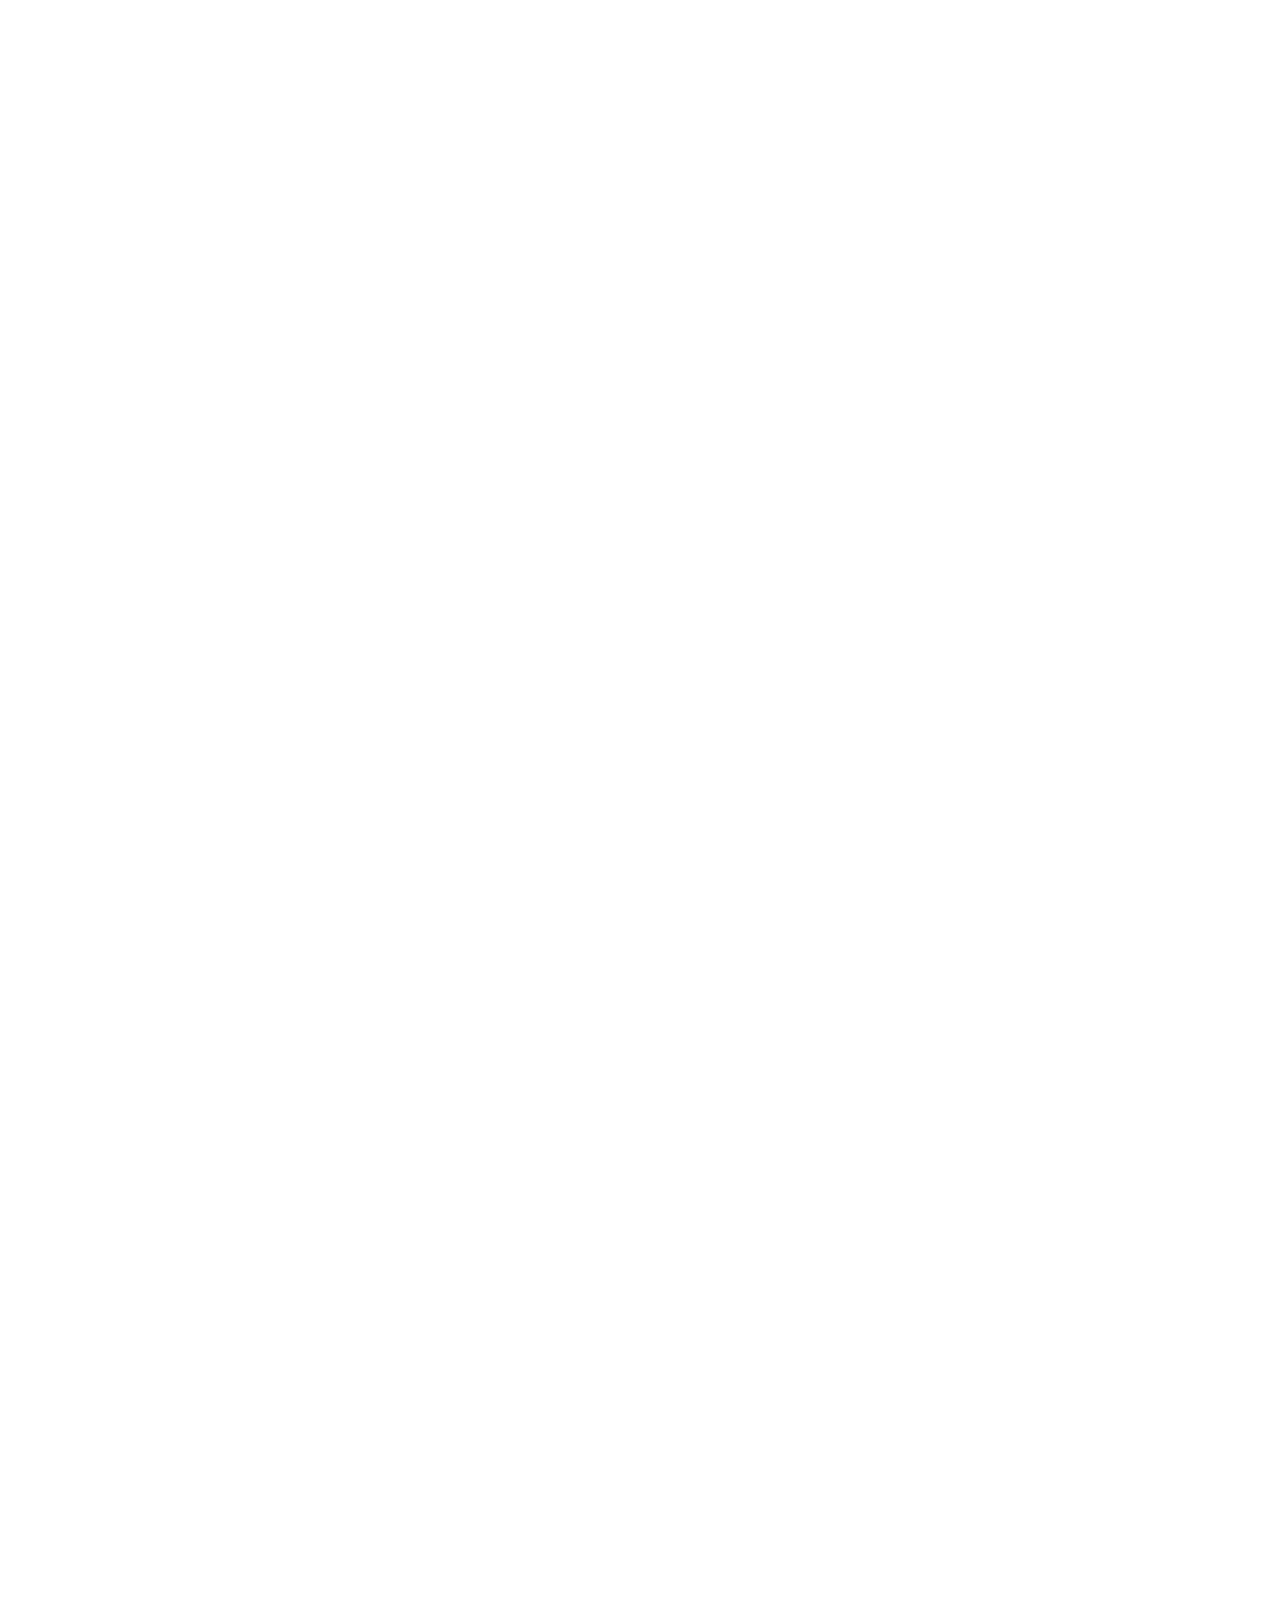
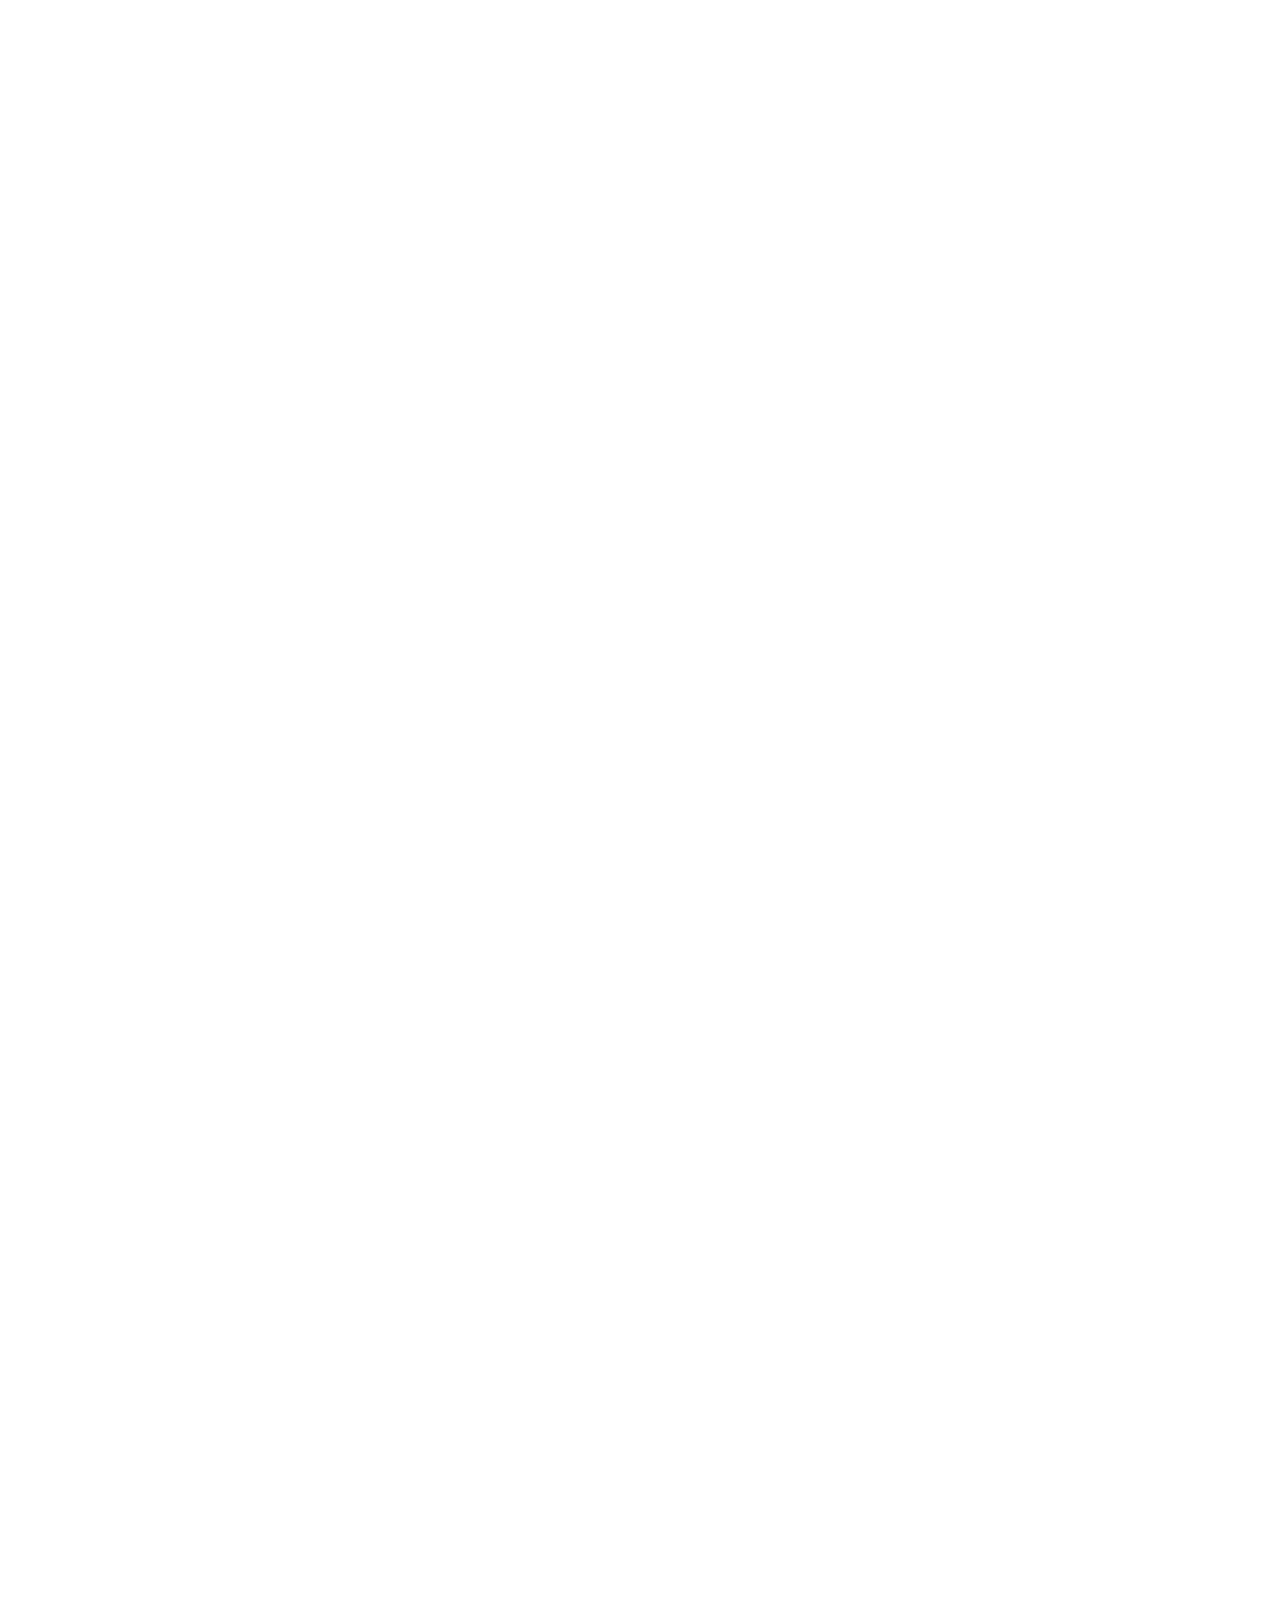
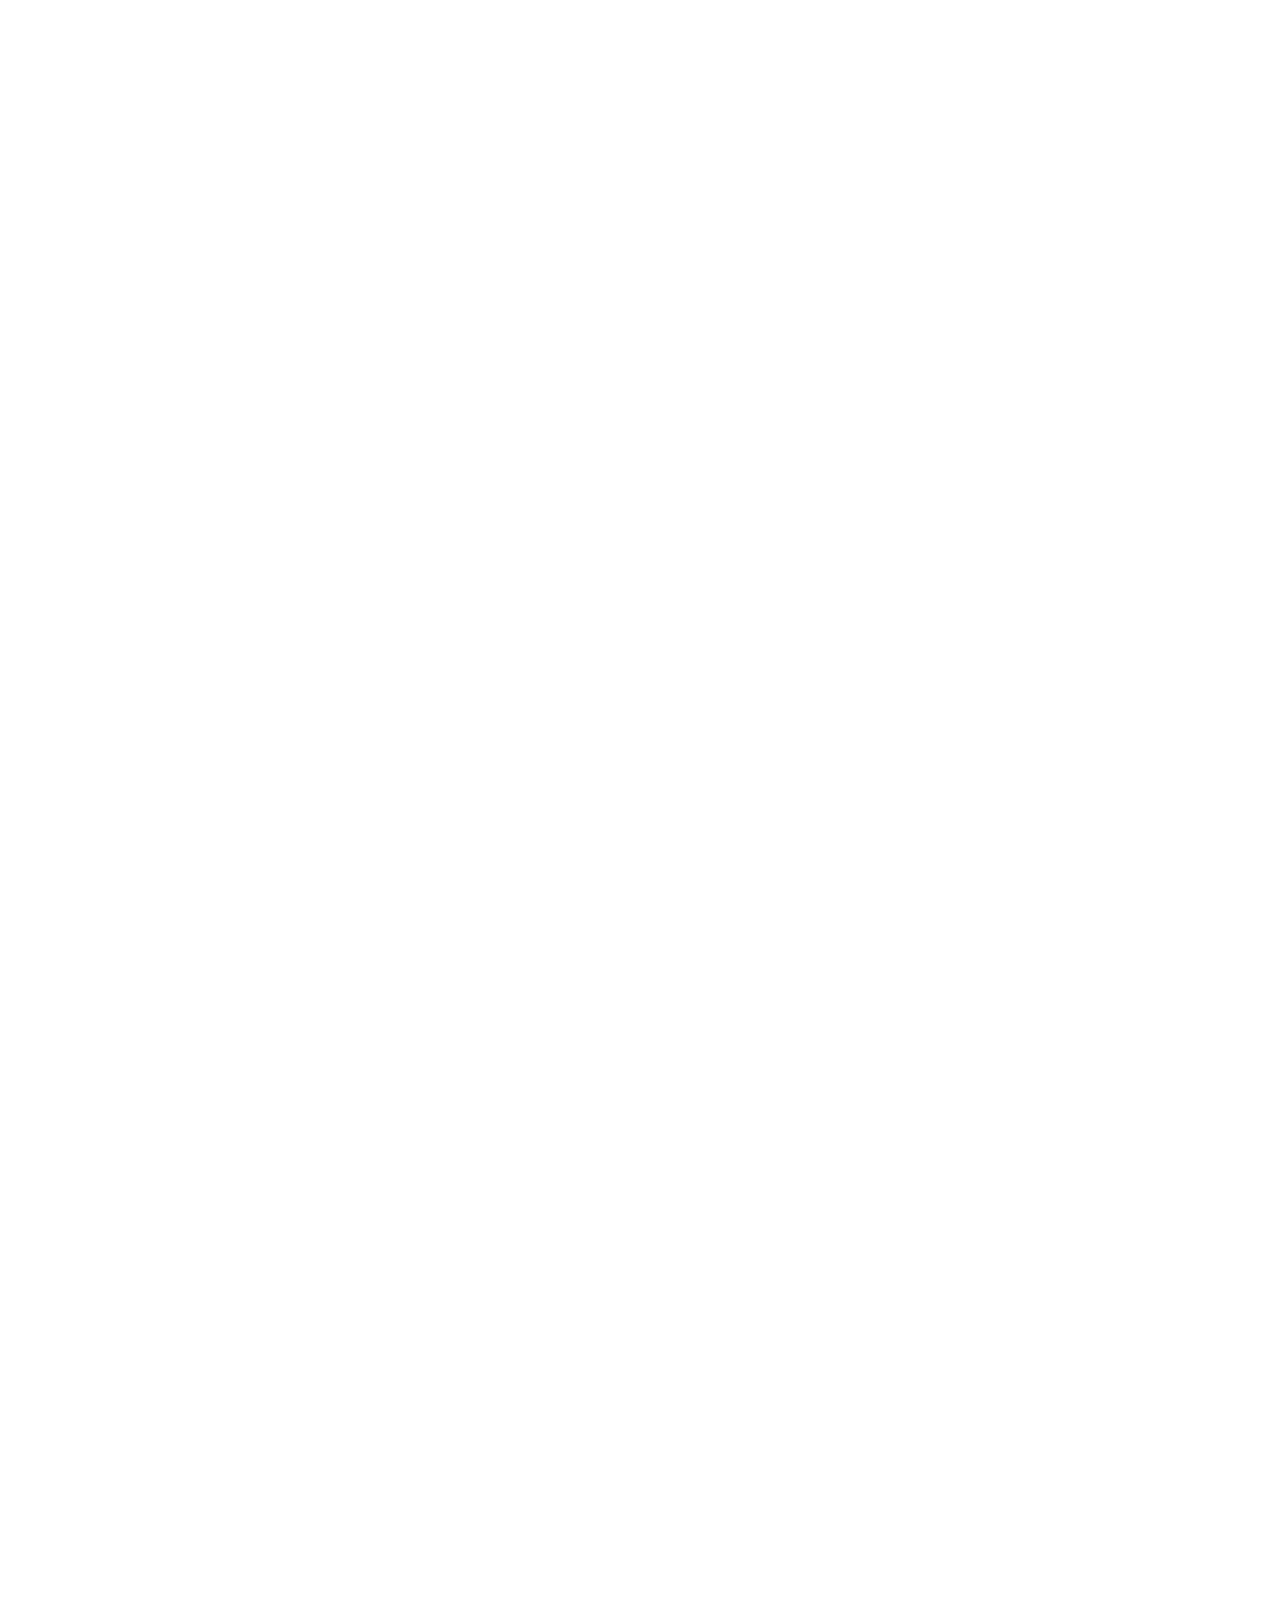
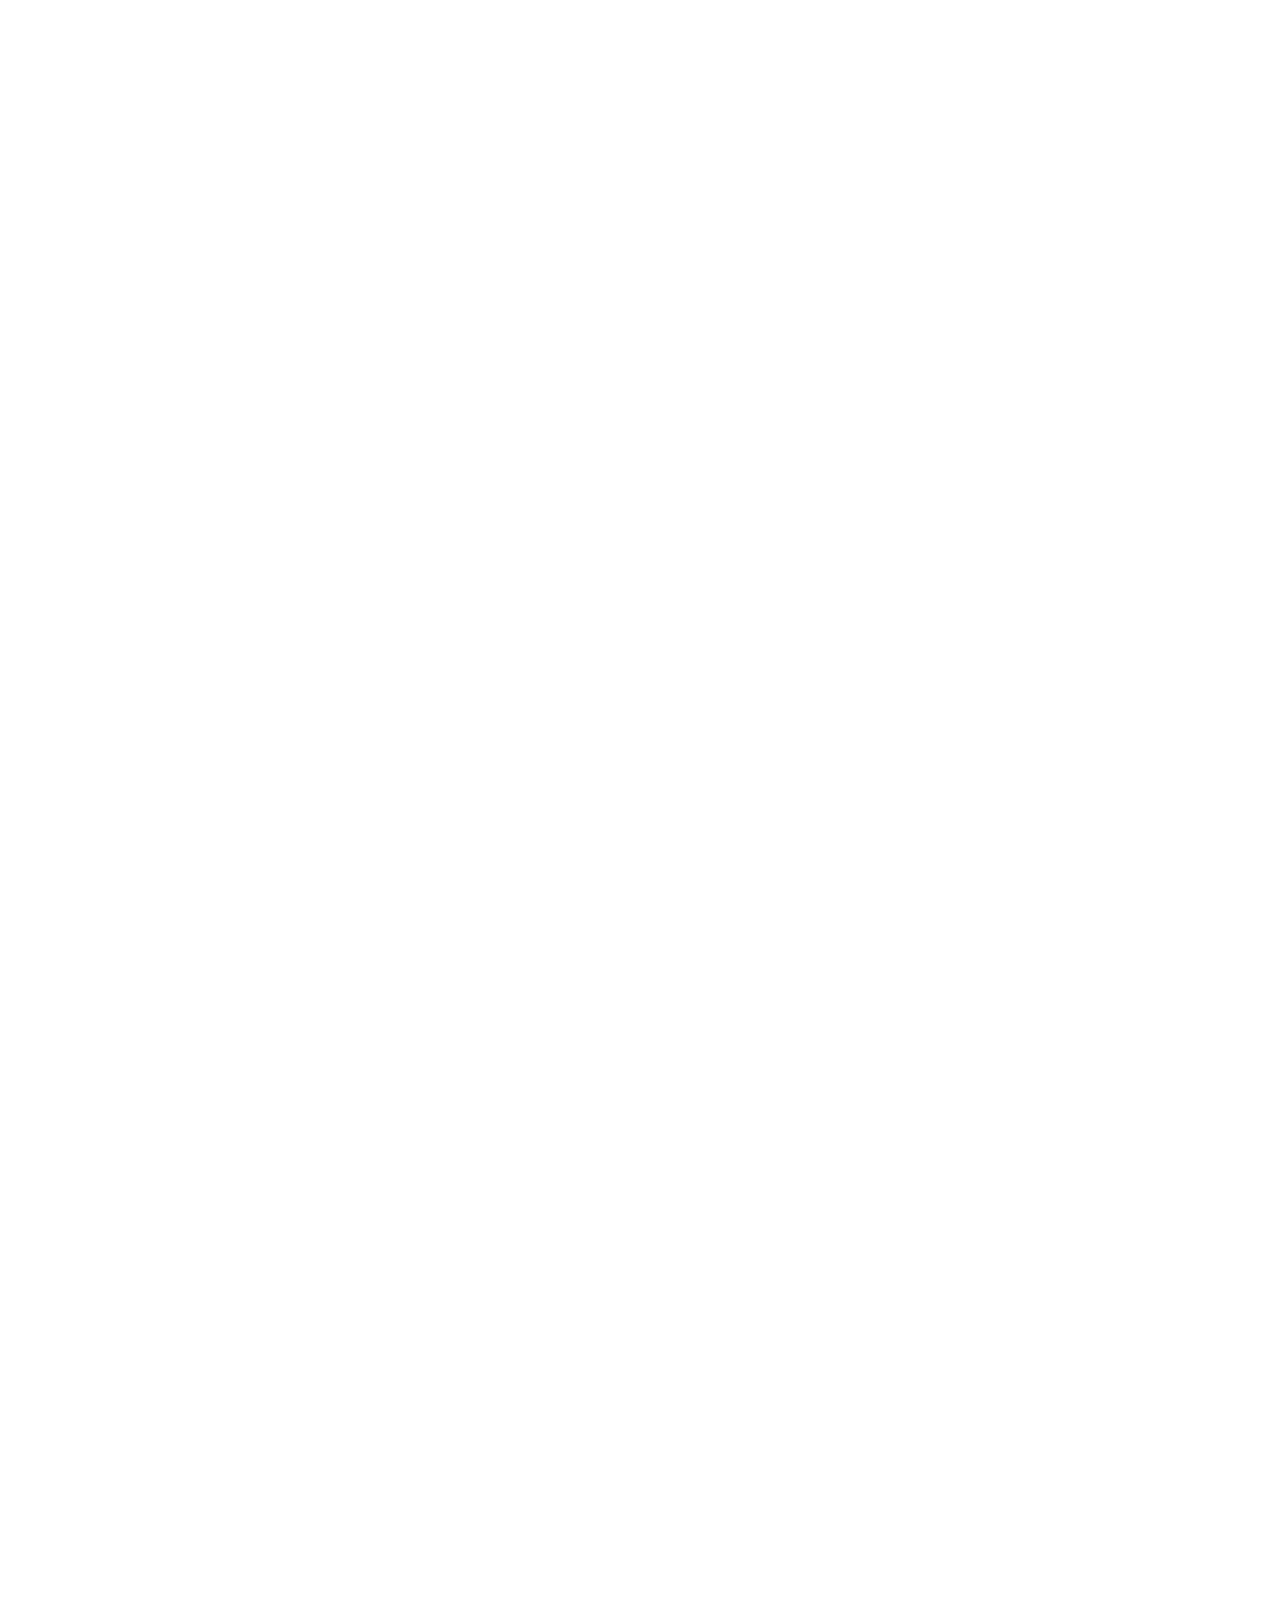
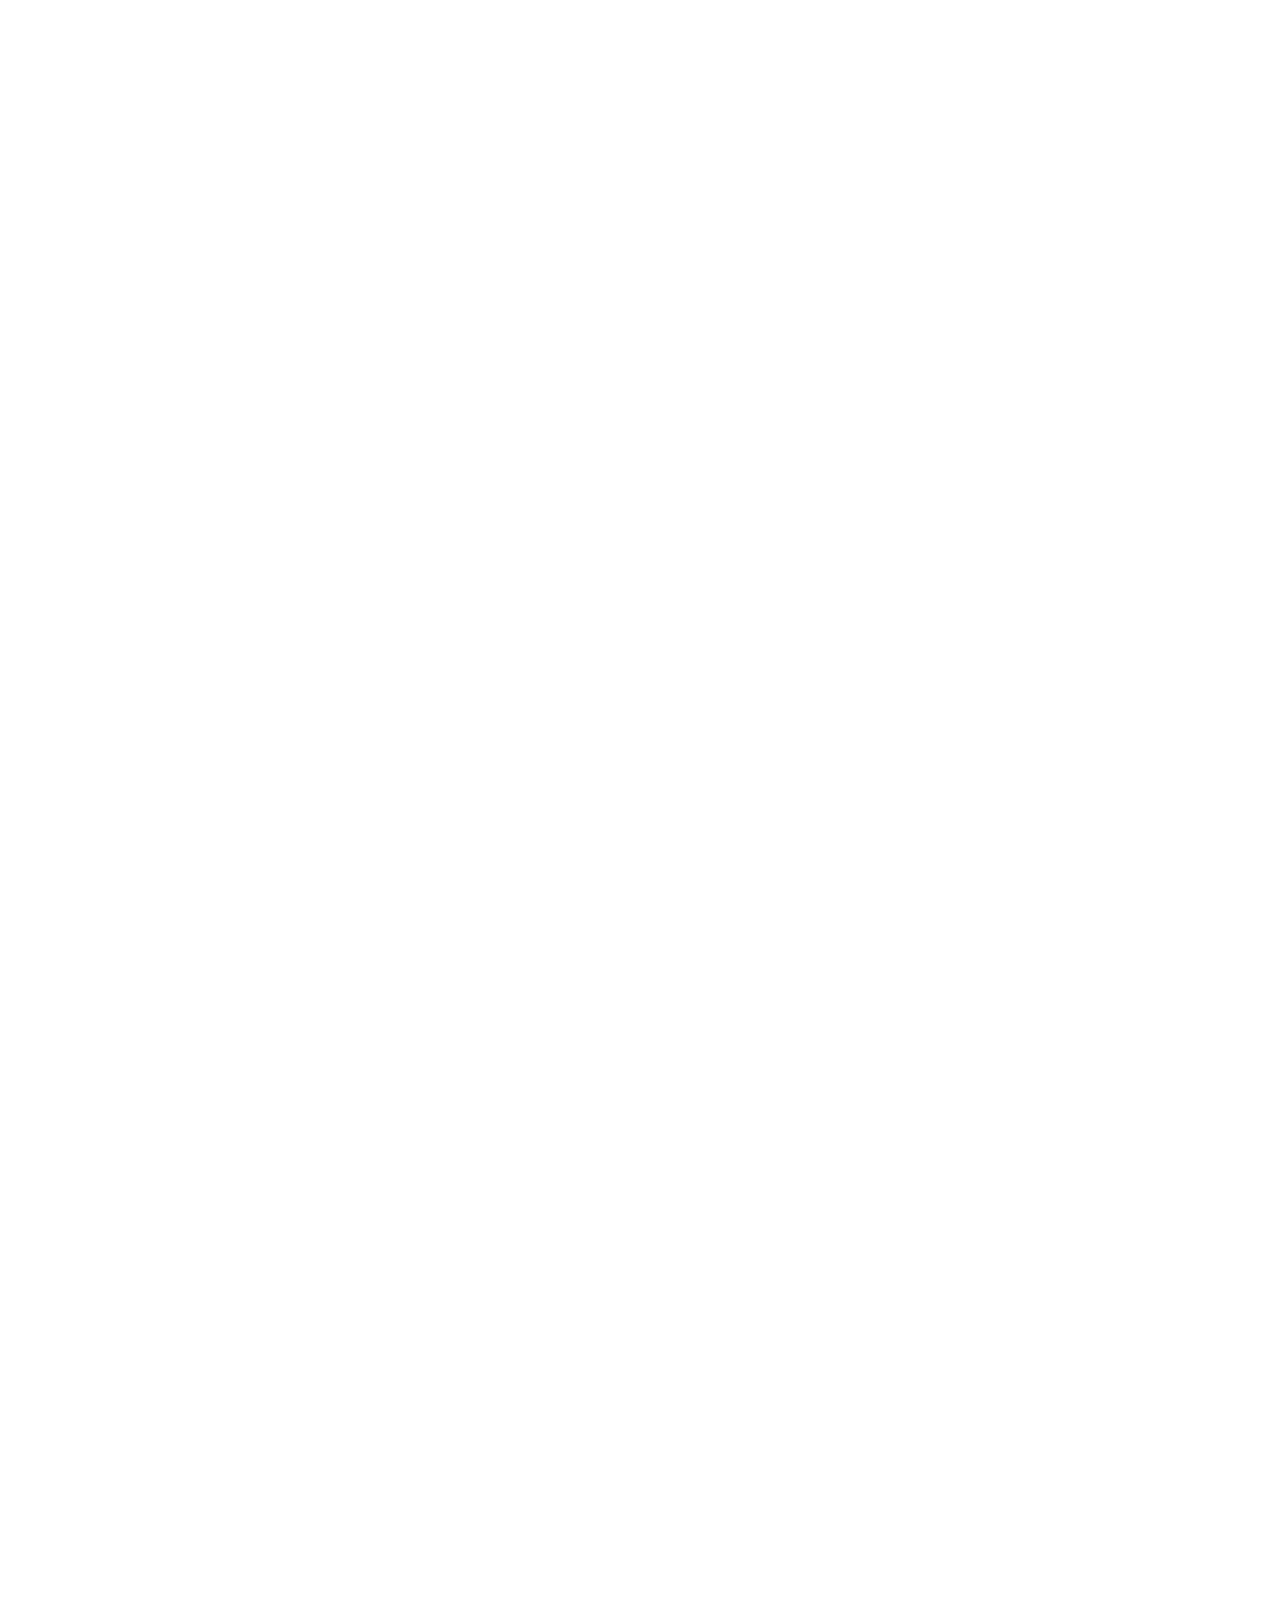
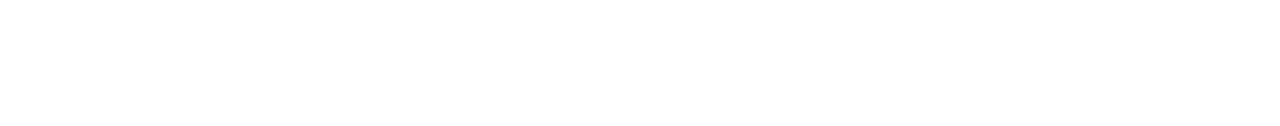
==== stonechelles.html @ ed0e6987 "fourth commit" ====
<!DOCTYPE html>
<html lang="en">
    <head>
        <meta charset="UTF-8">
        <meta http-equiv="X-UA-Compatible" content="IE=edge">
        <meta name="viewport" content="width=device-width, initial-scale=1.0">
        <link rel="stylesheet" href="style.css">
        <link href="https://cdn.jsdelivr.net/npm/bootstrap@5.3.0-alpha1/dist/css/bootstrap.min.css" rel="stylesheet" integrity="sha384-GLhlTQ8iRABdZLl6O3oVMWSktQOp6b7In1Zl3/Jr59b6EGGoI1aFkw7cmDA6j6gD" crossorigin="anonymous">
        <script src="https://cdn.jsdelivr.net/npm/bootstrap@5.3.0-alpha1/dist/js/bootstrap.bundle.min.js" integrity="sha384-w76AqPfDkMBDXo30jS1Sgez6pr3x5MlQ1ZAGC+nuZB+EYdgRZgiwxhTBTkF7CXvN" crossorigin="anonymous"></script>
        <title>Meet Stonechelles</title>
        <link rel="shortcut icon" href="photos/shortcut-icon.png" type="image/x-icon">
    </head>
    <body class="bg-dark bg-gradient">
        <div class="container-c-2 text-center mr-20 fade-anim">
            <h1 class="text-header text-light fade-anim">About Stonechelles</h1>
            <br>
            <a href="index.html" class="button text-info hidden fade-anim">Click to go back</a>
            <h1 class="mt-25 text-light fade-anim">Stonechelles is a small rock that was found on Mah&eacute; Island of the Seychelles. Over the years he has been very sunburnt and gives off a red color. Here he is at his favorite beach in the Seychelles:</h1>
            <img src="photos/seychelles.png" alt="Stonechelles at his favorite beach" class="mx-auto fade-anim">
        </div>
        <br>
        <div class="container-c-2 text-center mr-20 fade-anim">
            <h1 class="mt-25 text-light fade-anim">Stonechelles has been to the moon. He is very adventurous and will never miss a chance to travel. This picture was taken by his friend in Japan: <h4 class="text-warning">Warning: Independent fact checkers say this claim may be false.</h4></h1>
            <img src="photos/japam.png" alt="Stonechelles on the moon" class="mx-auto fade-anim">
        </div>
        <div class="container-c-2 text-center mr-20 fade-anim">
            <h1 class="mt-25 text-light fade-anim">Stonechelles has been to many different famous buildings. His current favorite is the Coliseum in Rome, Italy.</h1>
            <img src="photos/colosseum.png" alt="Stonechelles at the Coliseum in Rome, Italy" class="mx-auto fade-anim" style="width: 800px; height: 600px;">
        </div>
        <div class="container-c-2 text-center mr-20 fade-anim">
            <h1 class="mt-25 text-light fade-anim"></h1>
            <img src="" alt="" class="mx-auto fade-anim">
        </div>
        <div class="container-c-2 text-center mr-20 fade-anim">
            <h1 class="mt-25 text-light fade-anim"></h1>
            <img src="" alt="" class="mx-auto fade-anim">
        </div>
        <div class="container-c-2 text-center mr-20 fade-anim">
            <h1 class="mt-25 text-light fade-anim"></h1>
            <img src="" alt="" class="mx-auto fade-anim">
        </div>
        <div class="container-c-2 text-center mr-20 fade-anim">
            <h1 class="mt-25 text-light fade-anim"></h1>
            <img src="" alt="" class="mx-auto fade-anim">
        </div>
        <div class="container-c-2 text-center mr-20 fade-anim">
            <h1 class="mt-25 text-light fade-anim"></h1>
            <img src="" alt="" class="mx-auto fade-anim">
        </div>
        <div class="container-c-2 text-center mr-20 fade-anim">
            <h1 class="mt-25 text-light fade-anim">Since 2022, Stonechelles has been living in a school, learning more about human culture. Here is a picture taken of him in the background of a picture that wasn't meant to be taken of him:</h1>
            <img src="photos/chris.png" alt="Stonechelles photobombing a picture of Chris" class="mx-auto fade-anim">
        </div>
    </body>
</html>
---- style.css ----
* {
    max-width: 1920px;
}

body {
    height: 981px;
    background-attachment: fixed;
}

.container-c {
    width: 1080px;
    margin-left: 420px;
    margin-right: 420px;
}

.container-c-2 {
    width: 1240px;
    margin-left: 360px;
    margin-right: 320px;
}

.text-header {
    margin-top: 100px;
    text-align: center;
    font-size: 50px;
}

.fade-anim {
    opacity: 0;
    margin-top: 300px;
    animation-name: fade-in-move-up;
    animation-duration: 1.5s;
    animation-iteration-count: 1;
    animation-timing-function: ease-in-out;
    animation-fill-mode: forwards;
}

@keyframes fade-in-move-up {
    0% {
        opacity: 0;
        margin-top: 300px;
    } 100% {
        opacity: 100%;
        margin-top: 50px;
    }
}

.rolling-stone {
    width: 1080px;
}

.mt-25 {
    margin-top: 250px;
}

.button {
    padding: 10px;
    border-radius: 10px;
    border: 2px solid #0DCAF0;
    background-color: #076578;
}

.hidden {
    text-decoration: none;
}

.ml-20 {
    margin-left: 200px;
}
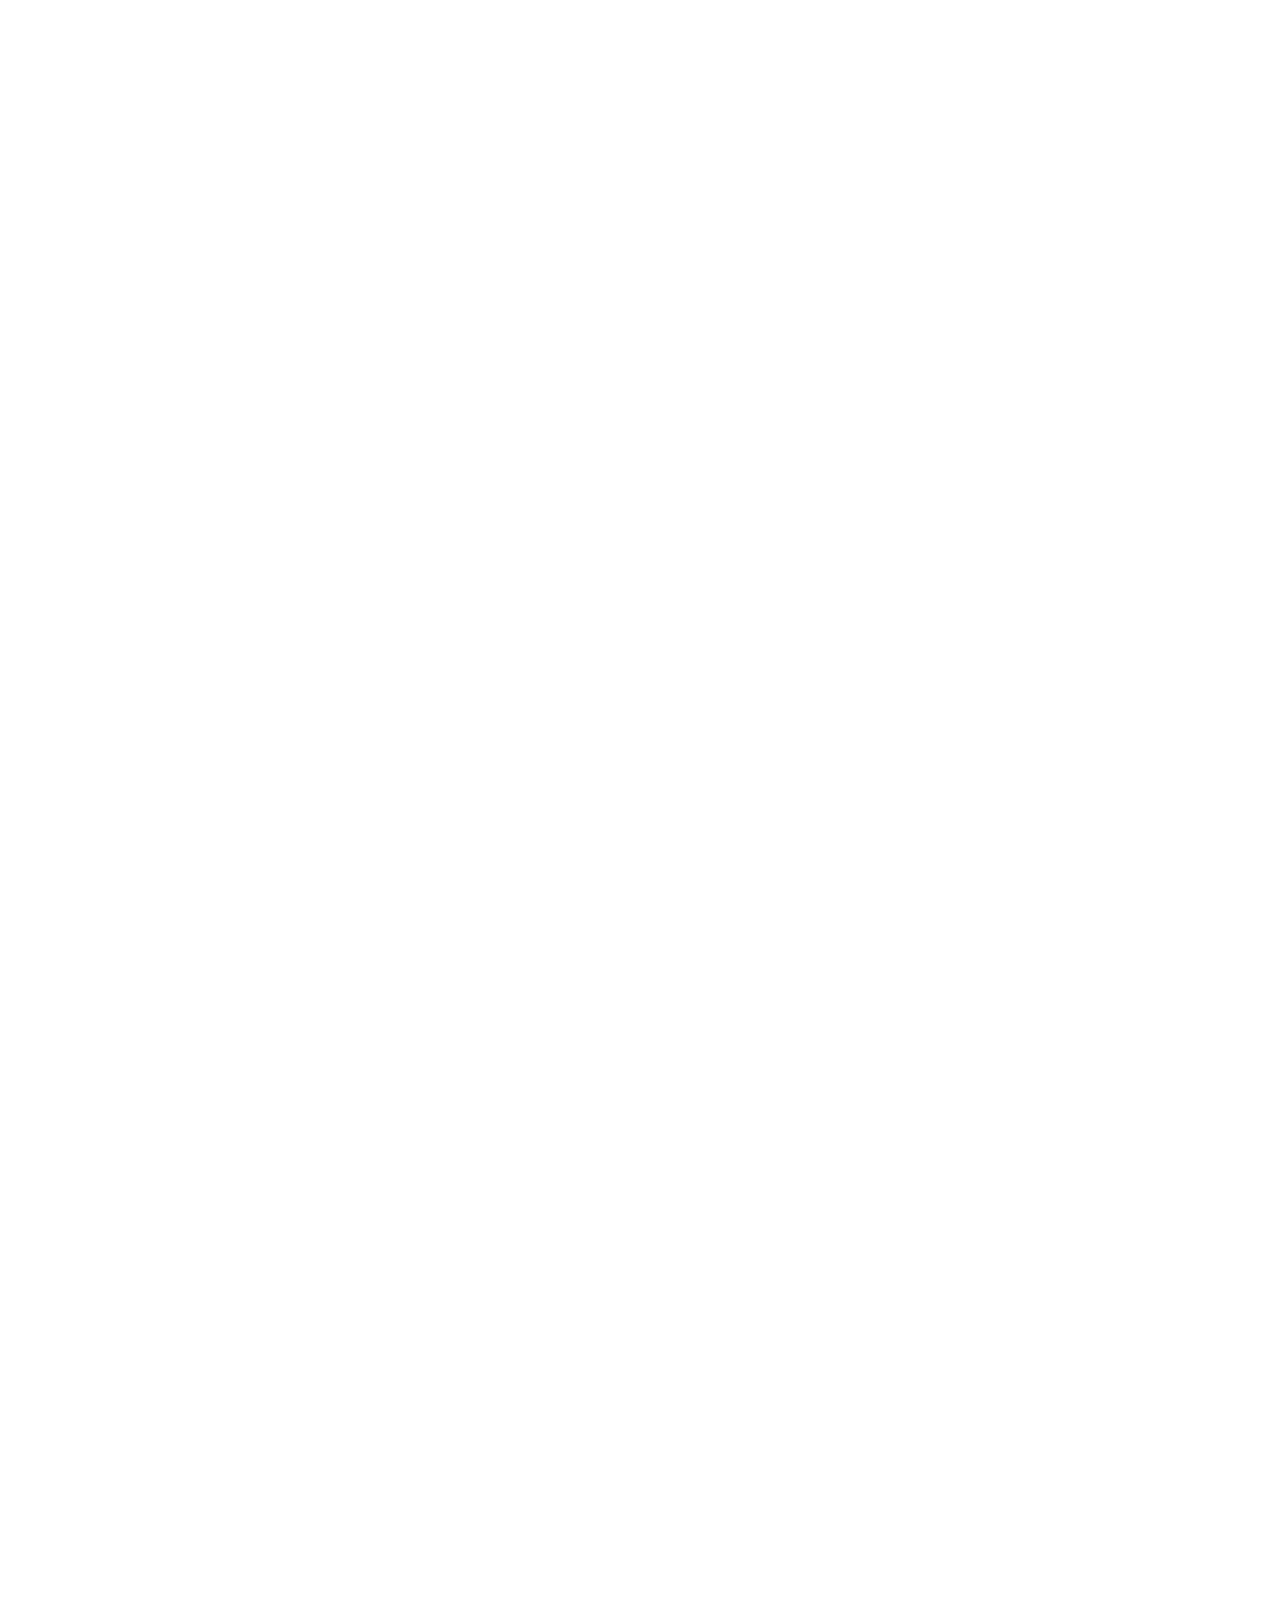
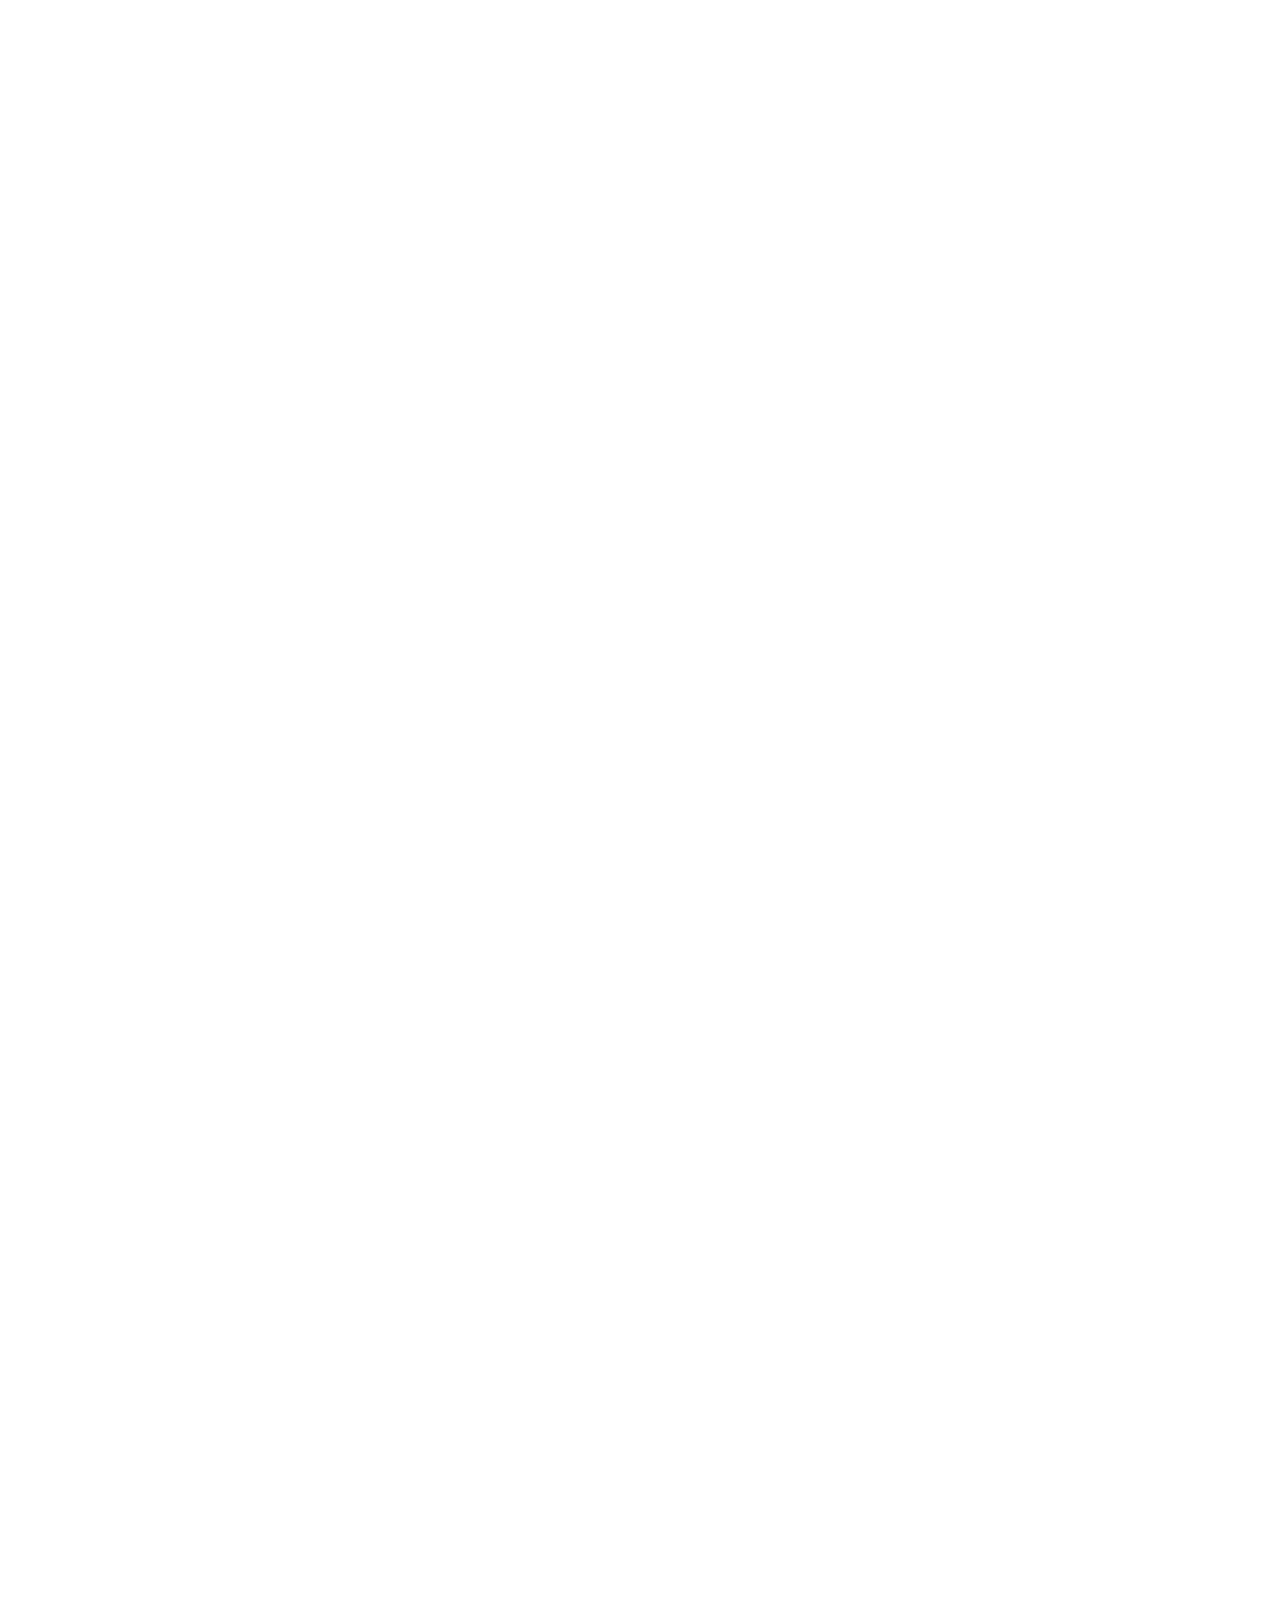
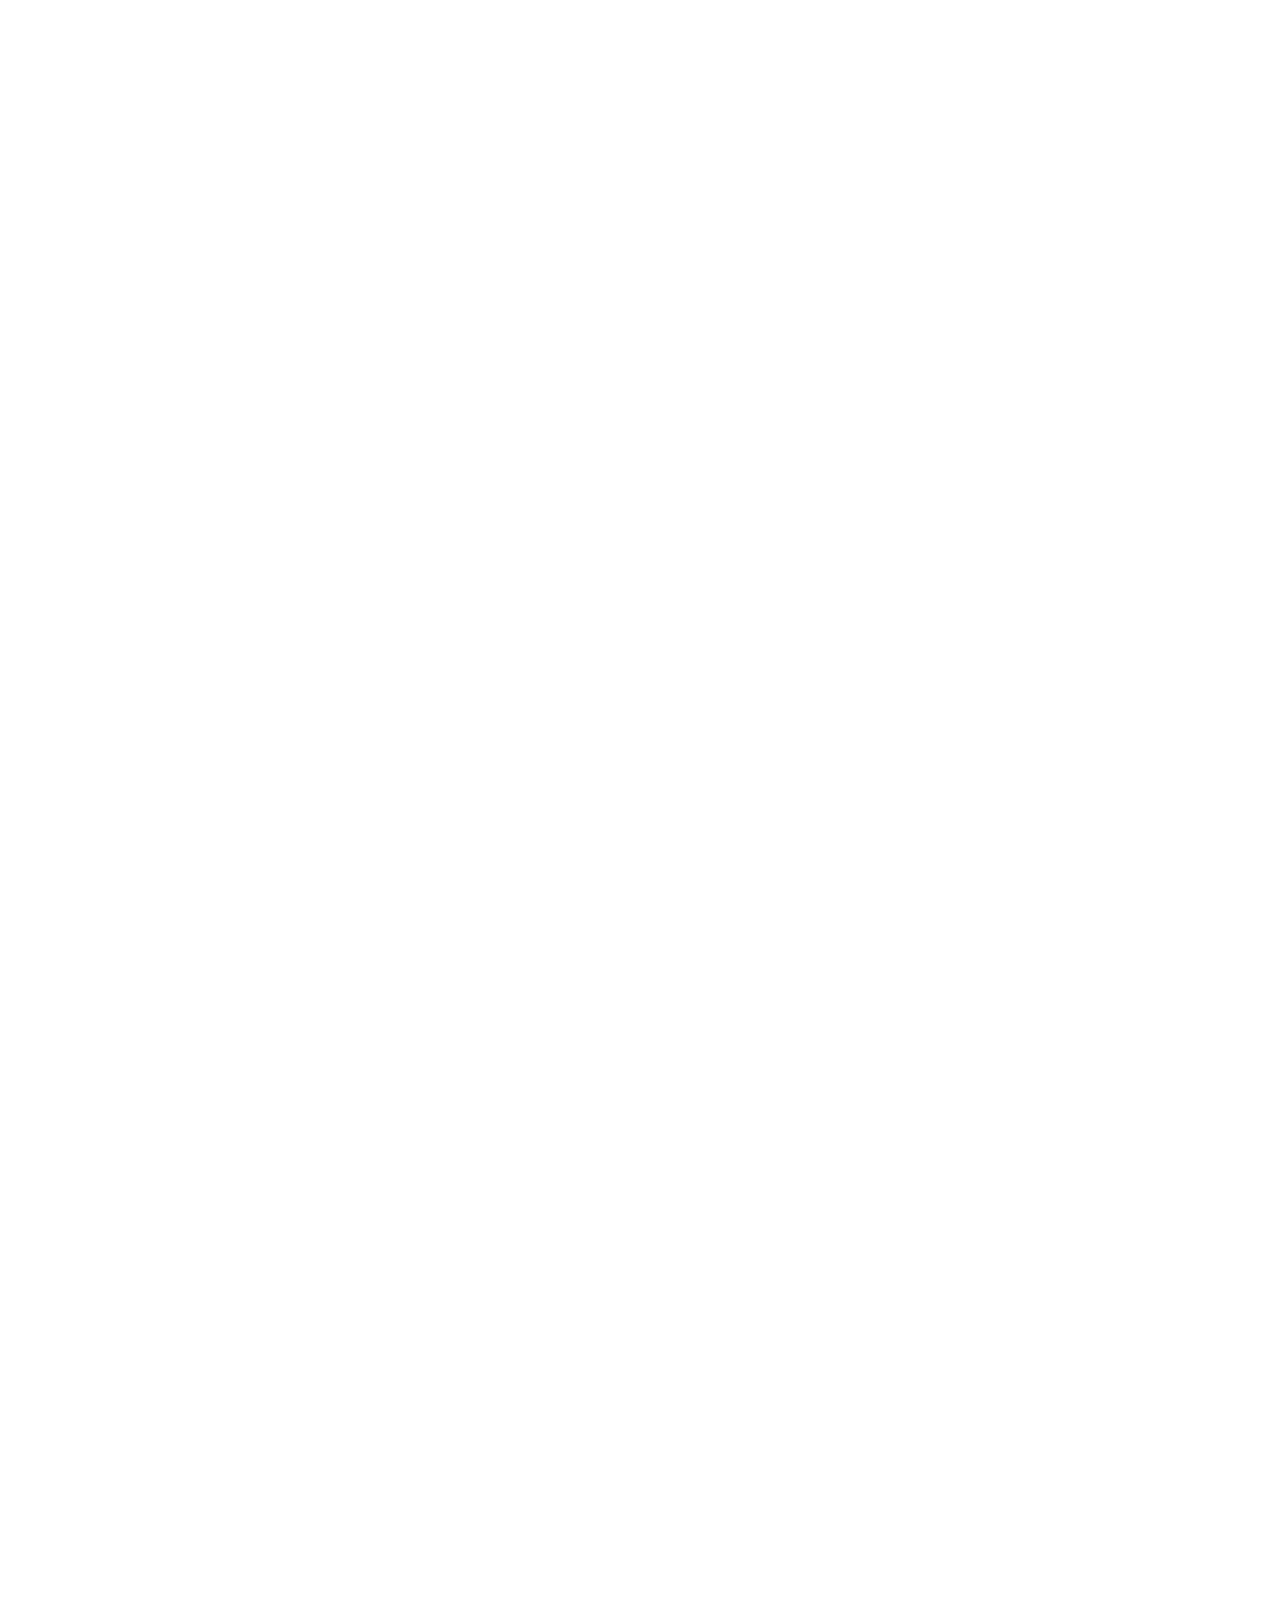
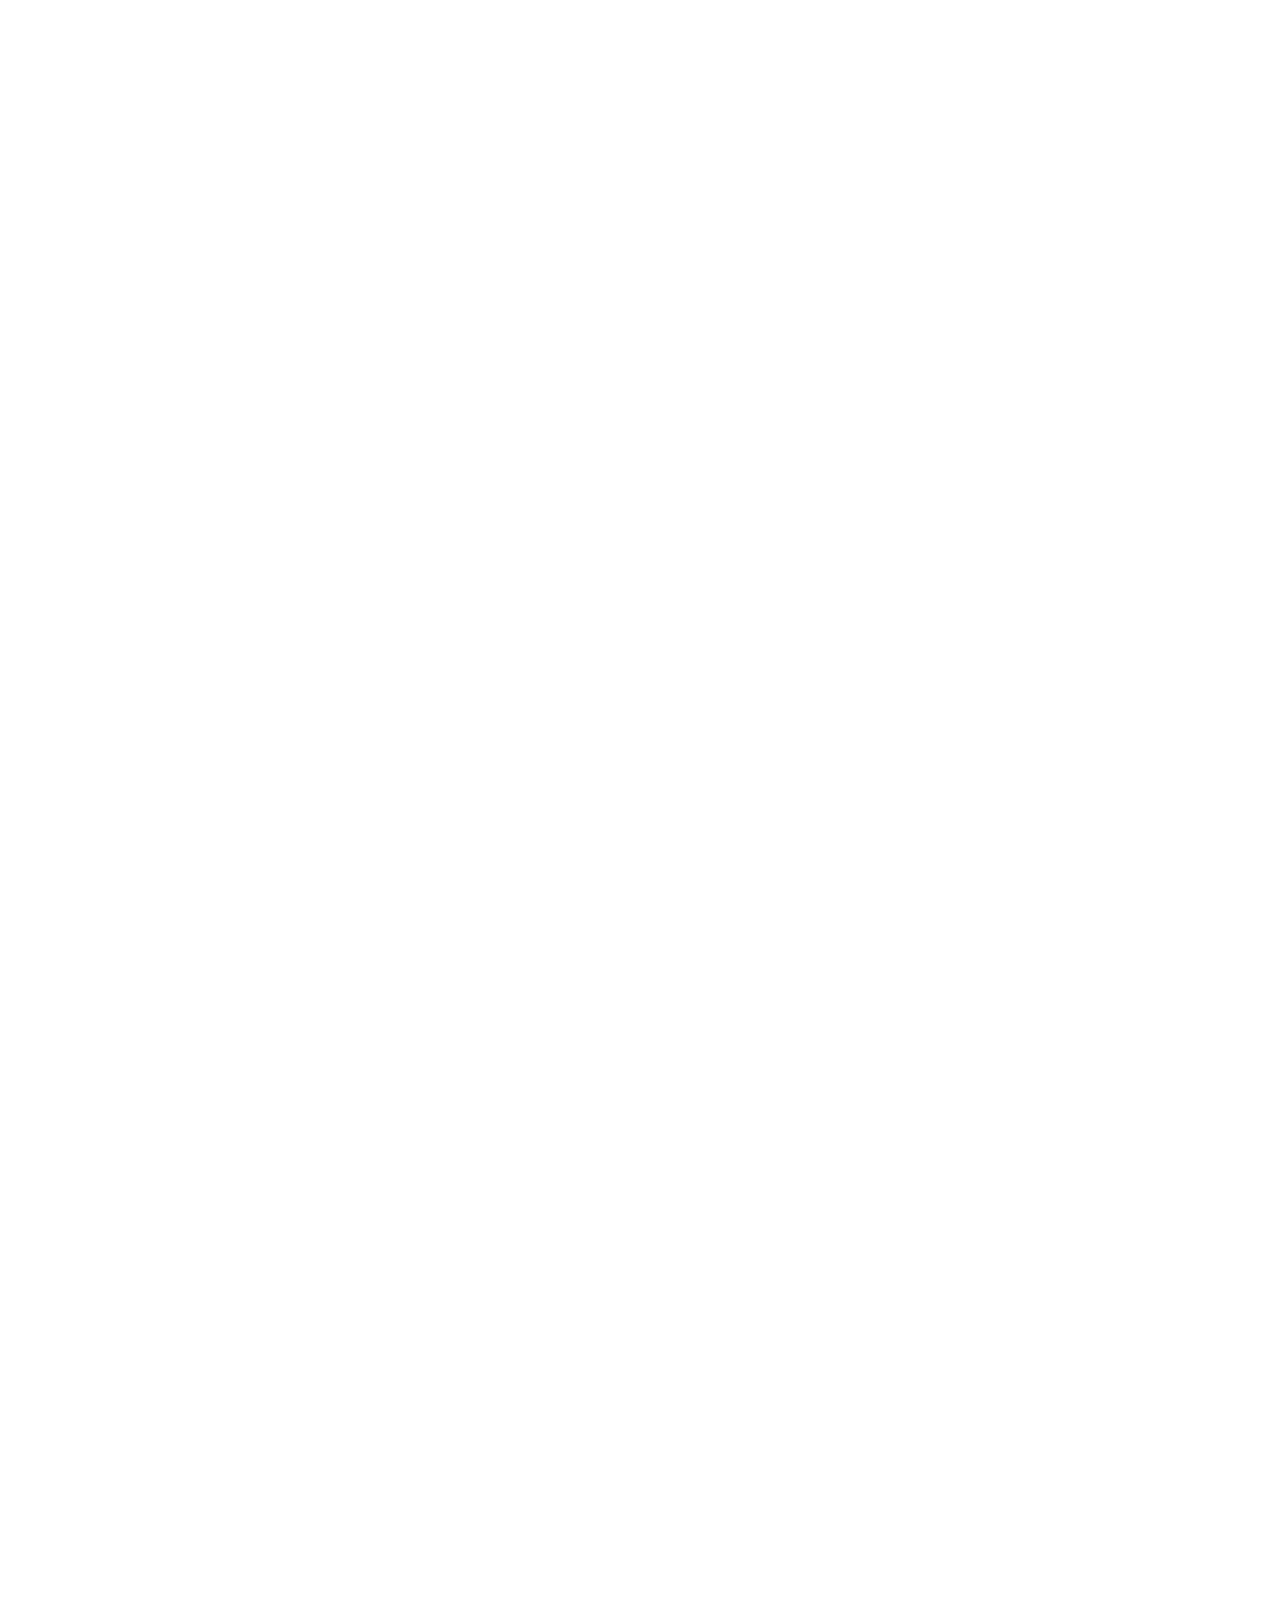
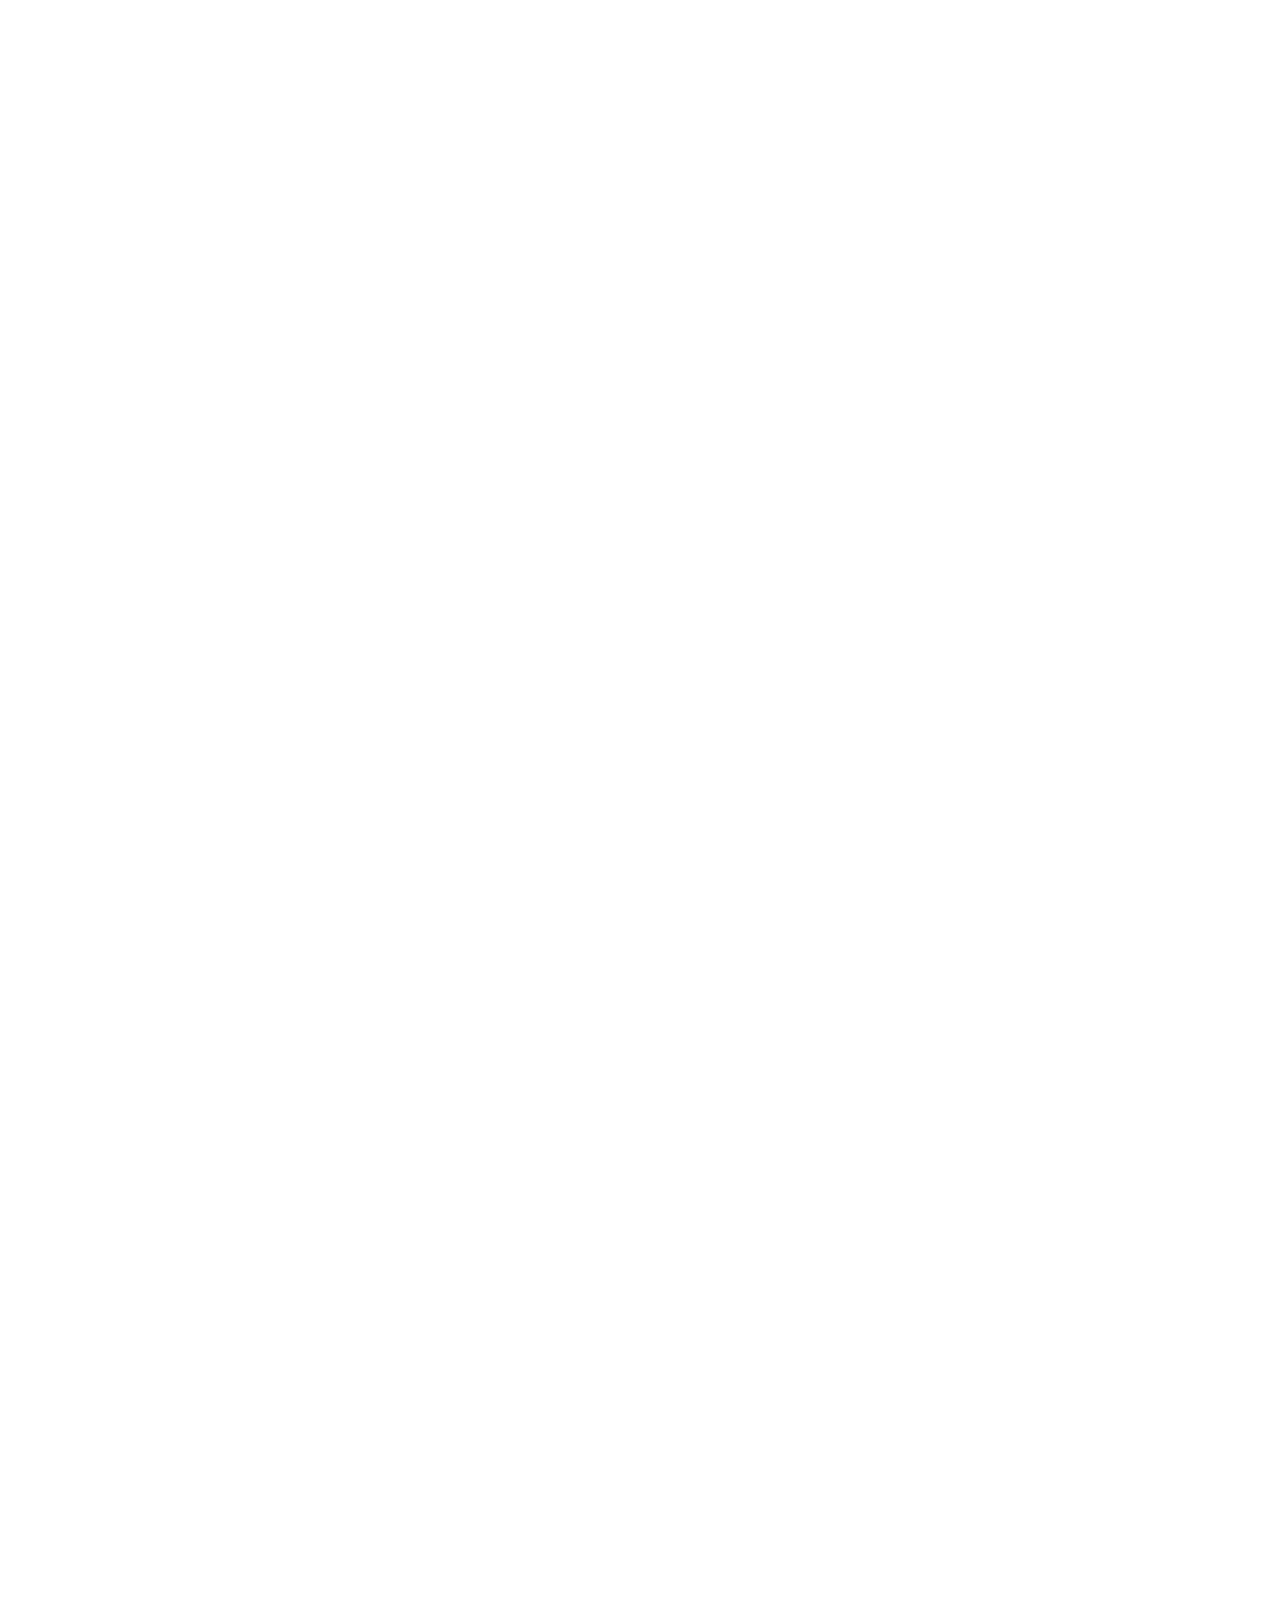
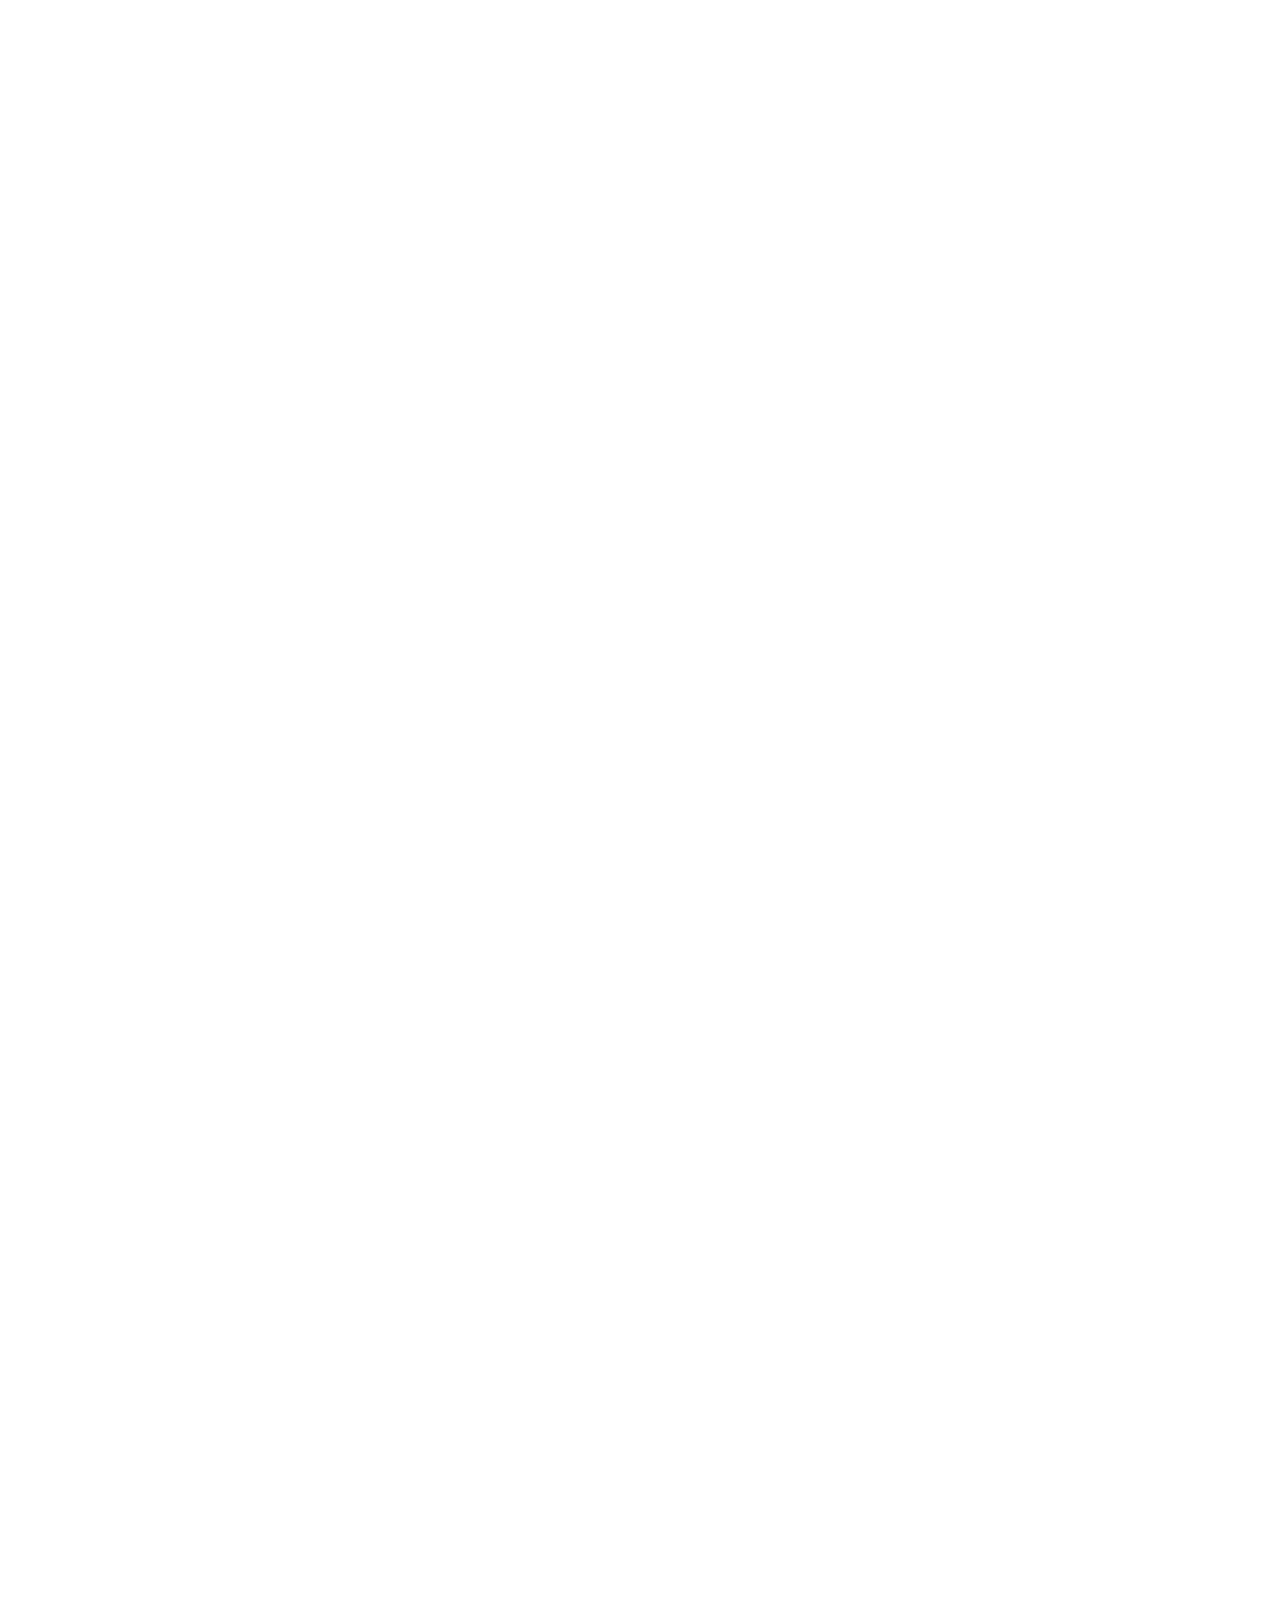
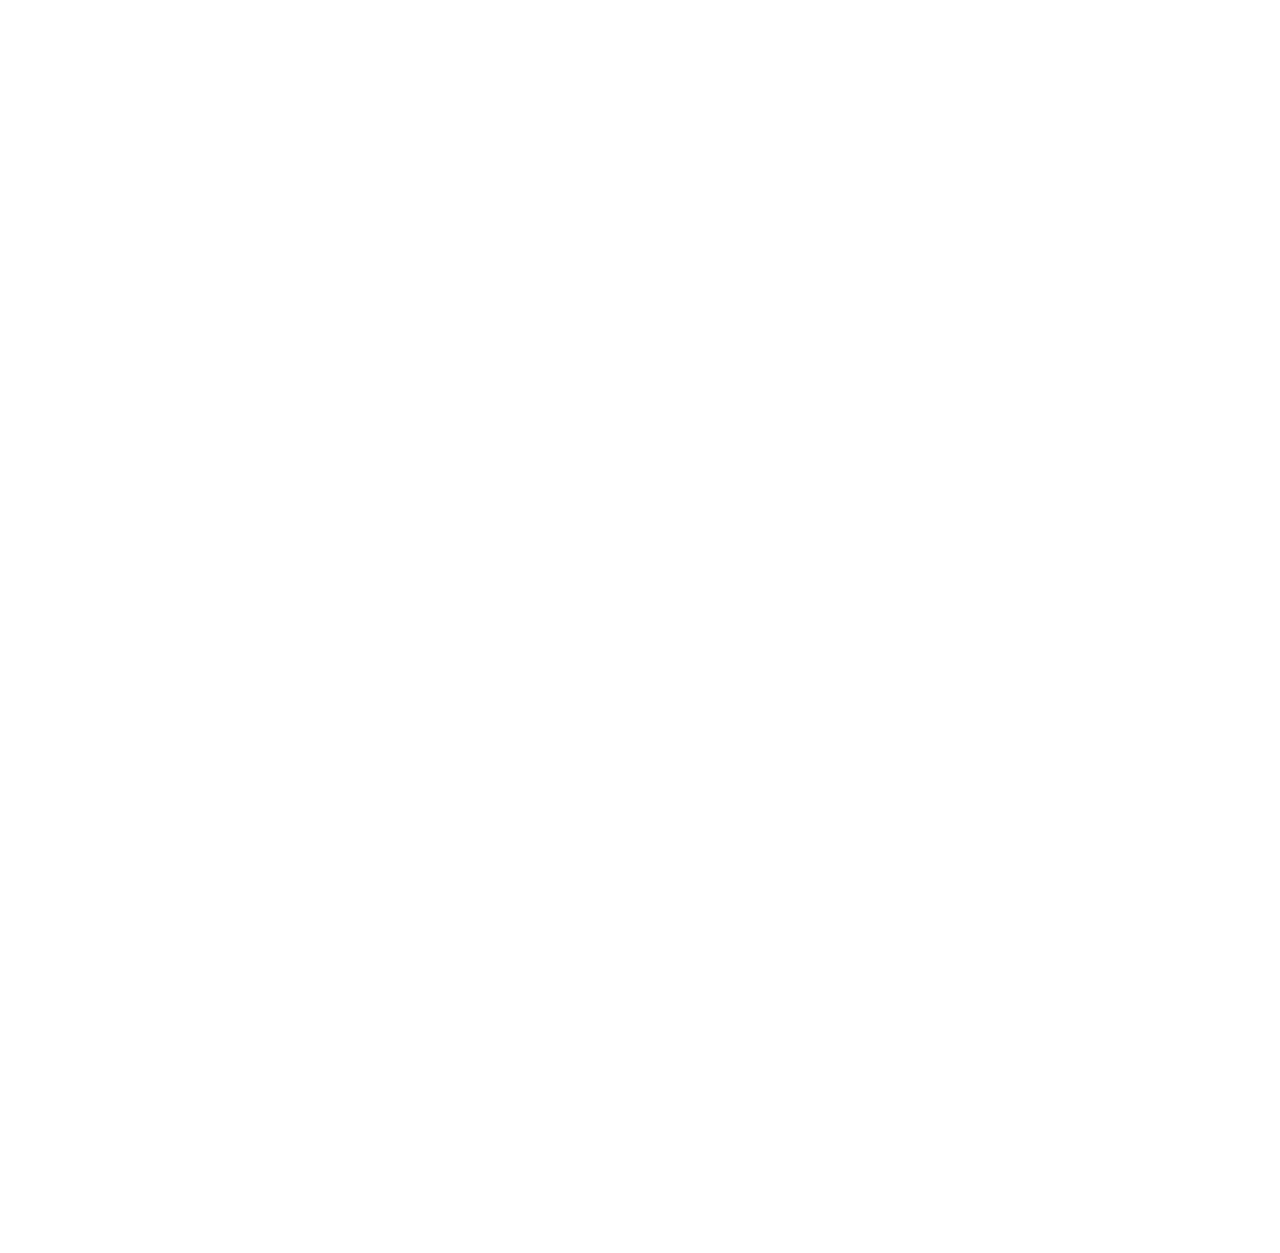
==== commit 0ecc16ef: "fifth commit" ====
--- a/stonechelles.html
+++ b/stonechelles.html
@@ -10,13 +10,13 @@
         <title>Meet Stonechelles</title>
         <link rel="shortcut icon" href="photos/shortcut-icon.png" type="image/x-icon">
     </head>
-    <body class="bg-dark bg-gradient">
+    <body class="bg-dark bg-gradient responsive text-center">
         <div class="container-c-2 text-center mr-20 fade-anim">
             <h1 class="text-header text-light fade-anim">About Stonechelles</h1>
             <br>
             <a href="index.html" class="button text-info hidden fade-anim">Click to go back</a>
             <h1 class="mt-25 text-light fade-anim">Stonechelles is a small rock that was found on Mah&eacute; Island of the Seychelles. Over the years he has been very sunburnt and gives off a red color. Here he is at his favorite beach in the Seychelles:</h1>
-            <img src="photos/seychelles.png" alt="Stonechelles at his favorite beach" class="mx-auto fade-anim">
+            <img src="photos/seychelles.png" alt="Stonechelles at Victoria, Mah&eacute; Island, Seychelles" class="mx-auto fade-anim">
         </div>
         <br>
         <div class="container-c-2 text-center mr-20 fade-anim">
@@ -24,32 +24,32 @@
             <img src="photos/japam.png" alt="Stonechelles on the moon" class="mx-auto fade-anim">
         </div>
         <div class="container-c-2 text-center mr-20 fade-anim">
-            <h1 class="mt-25 text-light fade-anim">Stonechelles has been to many different famous buildings. His current favorite is the Coliseum in Rome, Italy.</h1>
-            <img src="photos/colosseum.png" alt="Stonechelles at the Coliseum in Rome, Italy" class="mx-auto fade-anim" style="width: 800px; height: 600px;">
+            <h1 class="mt-25 text-light fade-anim">Stonechelles has been to many different famous buildings. His current favorite is the Coliseum in Rome, Italy. There is a small hole in the wall of the Coliseum that Stonechelles can fit perfectly in.</h1>
+            <img src="photos/colosseum.png" alt="Stonechelles at the Coliseum in Rome, Italy" class="mx-auto fade-anim" style="width: 878px">
         </div>
         <div class="container-c-2 text-center mr-20 fade-anim">
-            <h1 class="mt-25 text-light fade-anim"></h1>
-            <img src="" alt="" class="mx-auto fade-anim">
+            <h1 class="mt-25 text-light fade-anim">Stonechelles has also been to Peru, where he visited Machu Picchu. It took a long time for him to make it up the mountain to reach it, but the view was worth it. Here he is (in the far back left) in one of the houses in Machu Picchu:</h1>
+            <img src="photos/machu picchu.png" alt="Stonechelles at Machu Picchu in the Cusco Region, Peru"  class="mx-auto fade-anim" style="width: 878px">
         </div>
         <div class="container-c-2 text-center mr-20 fade-anim">
-            <h1 class="mt-25 text-light fade-anim"></h1>
-            <img src="" alt="" class="mx-auto fade-anim">
+            <h1 class="mt-25 text-light fade-anim">When he's not traveling, Stonechelles can often be found at the gym (maintaining his rock-hard abs) or on a call with his friends playing video games. His favorite games are Team Fortress 2 and Minecraft.</h1>
+            <img src="photos/2fort sink.png" alt="Stonechelles atop the sink in 2Fort from Team Fortress 2" class="mx-auto fade-anim" style="width: 878px">
         </div>
         <div class="container-c-2 text-center mr-20 fade-anim">
-            <h1 class="mt-25 text-light fade-anim"></h1>
-            <img src="" alt="" class="mx-auto fade-anim">
+            <h1 class="mt-25 text-light fade-anim">Here Stonechelles is doing his taxes. He doesn't know we took this picture of him. What else can we say about it? Just keep scrolling.</h1>
+            <img src="photos/tax evasion.png" alt="Stonechelles doing his taxes" class="mx-auto fade-anim" style="width: 878px">
         </div>
         <div class="container-c-2 text-center mr-20 fade-anim">
-            <h1 class="mt-25 text-light fade-anim"></h1>
-            <img src="" alt="" class="mx-auto fade-anim">
+            <h1 class="mt-25 text-light fade-anim">Stonechelles's favorite season is winter. He enjoys the festivity of people during this season. Here he is in front if the Rockefeller Christmas tree in New York City:</h1>
+            <img src="photos/tree.png" alt="Stonechelles at Rockefeller Center in New York City, New York, United States of America" class="mx-auto fade-anim" style="width: 878px">
         </div>
         <div class="container-c-2 text-center mr-20 fade-anim">
-            <h1 class="mt-25 text-light fade-anim"></h1>
+            <h1 class="mt-25 text-light fade-anim">Stonechelles also owns a small restaurant in Massachusetts called Sagra. </h1>
             <img src="" alt="" class="mx-auto fade-anim">
         </div>
         <div class="container-c-2 text-center mr-20 fade-anim">
             <h1 class="mt-25 text-light fade-anim">Since 2022, Stonechelles has been living in a school, learning more about human culture. Here is a picture taken of him in the background of a picture that wasn't meant to be taken of him:</h1>
-            <img src="photos/chris.png" alt="Stonechelles photobombing a picture of Chris" class="mx-auto fade-anim">
+            <img src="photos/chris.png" alt="Stonechelles photobombing a picture of Chris" class="mx-auto fade-anim" style="width: 878px">
         </div>
     </body>
 </html>--- a/style.css
+++ b/style.css
@@ -15,7 +15,7 @@
 
 .container-c-2 {
     width: 1240px;
-    margin-left: 360px;
+    margin-left: 320px;
     margin-right: 320px;
 }
 
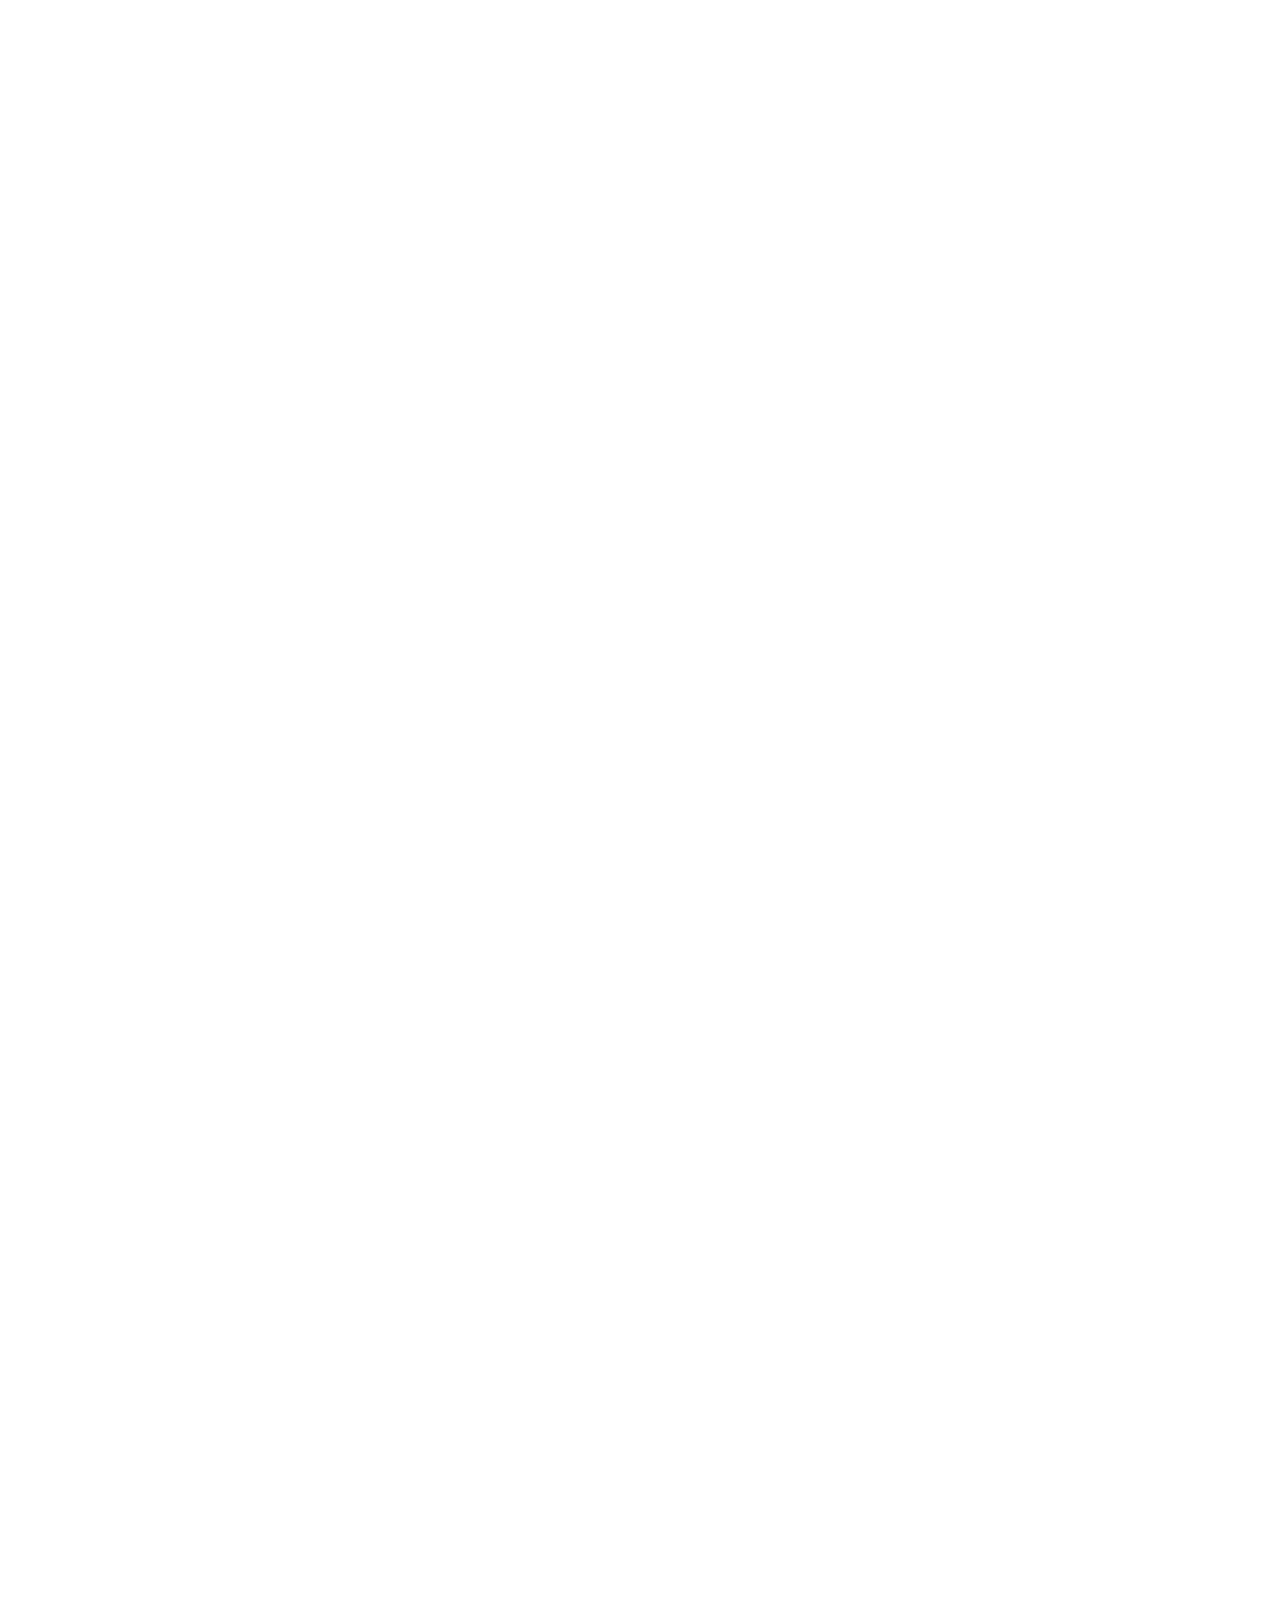
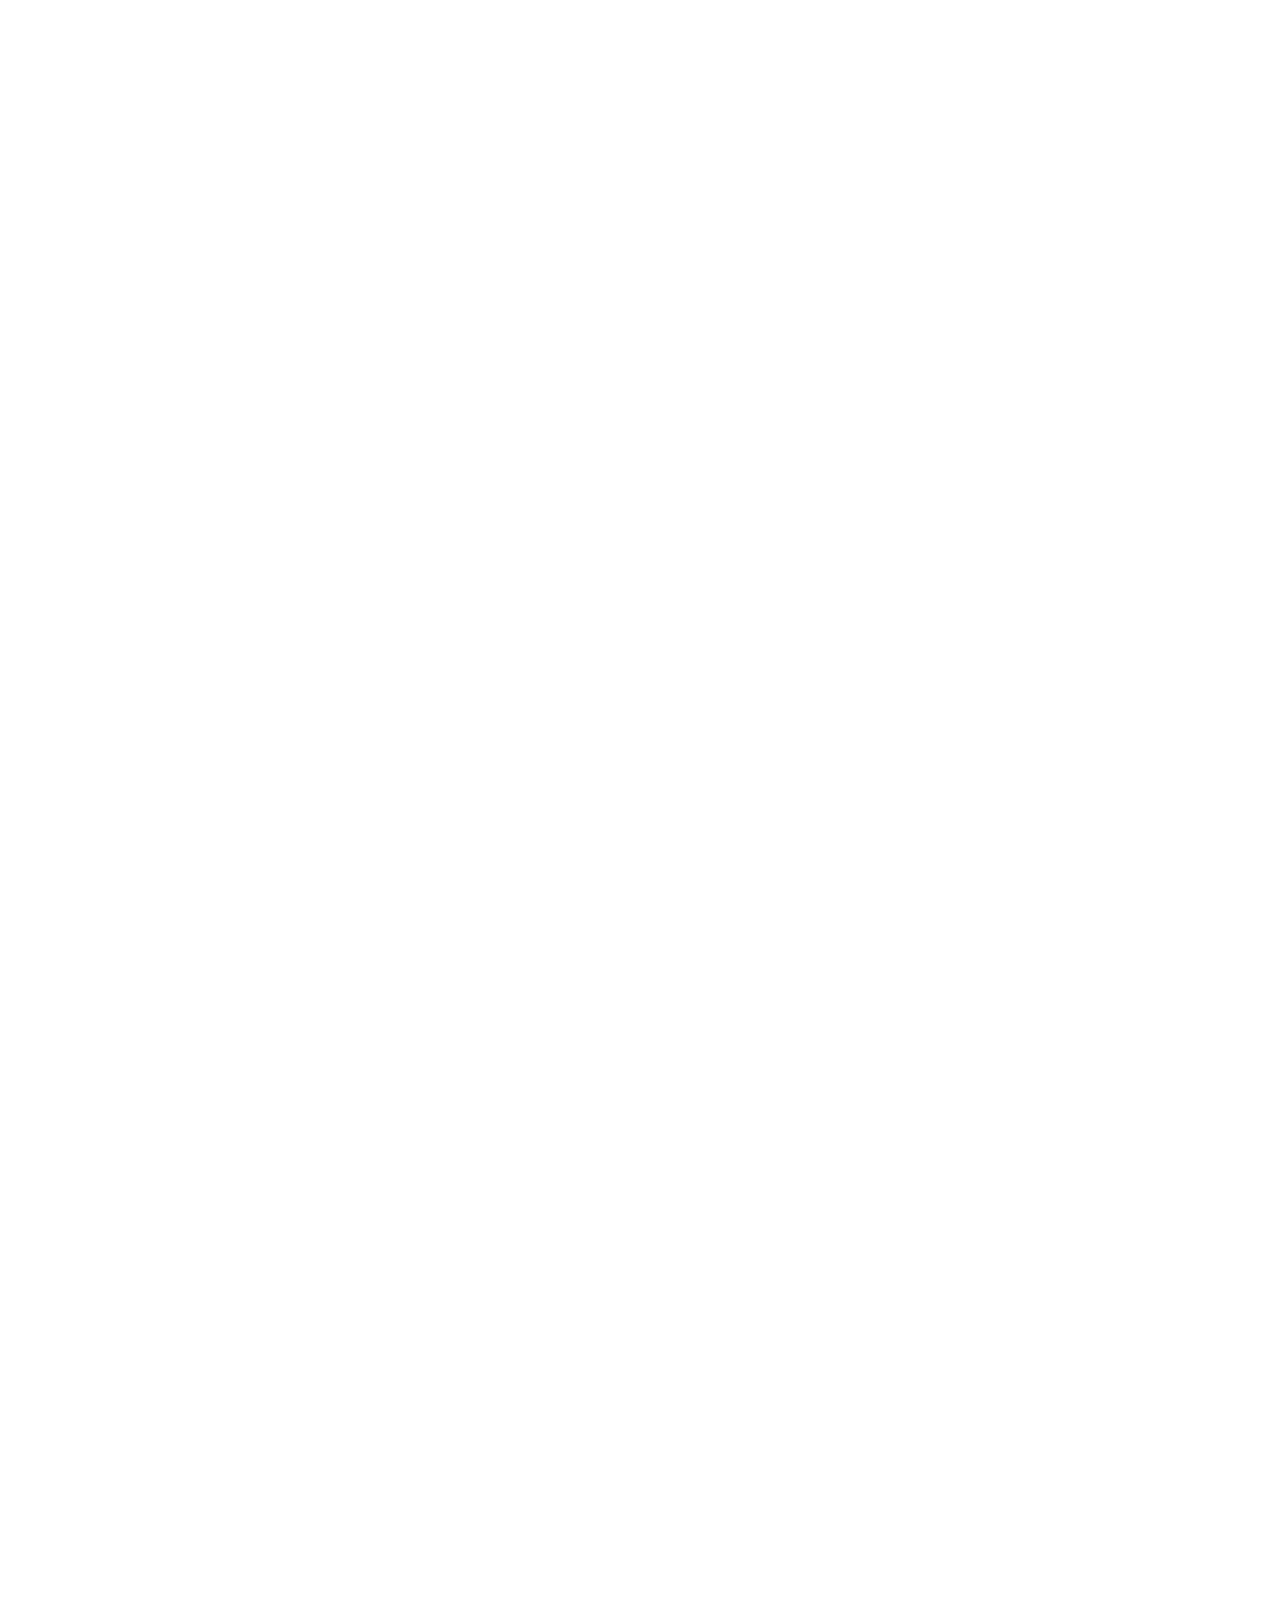
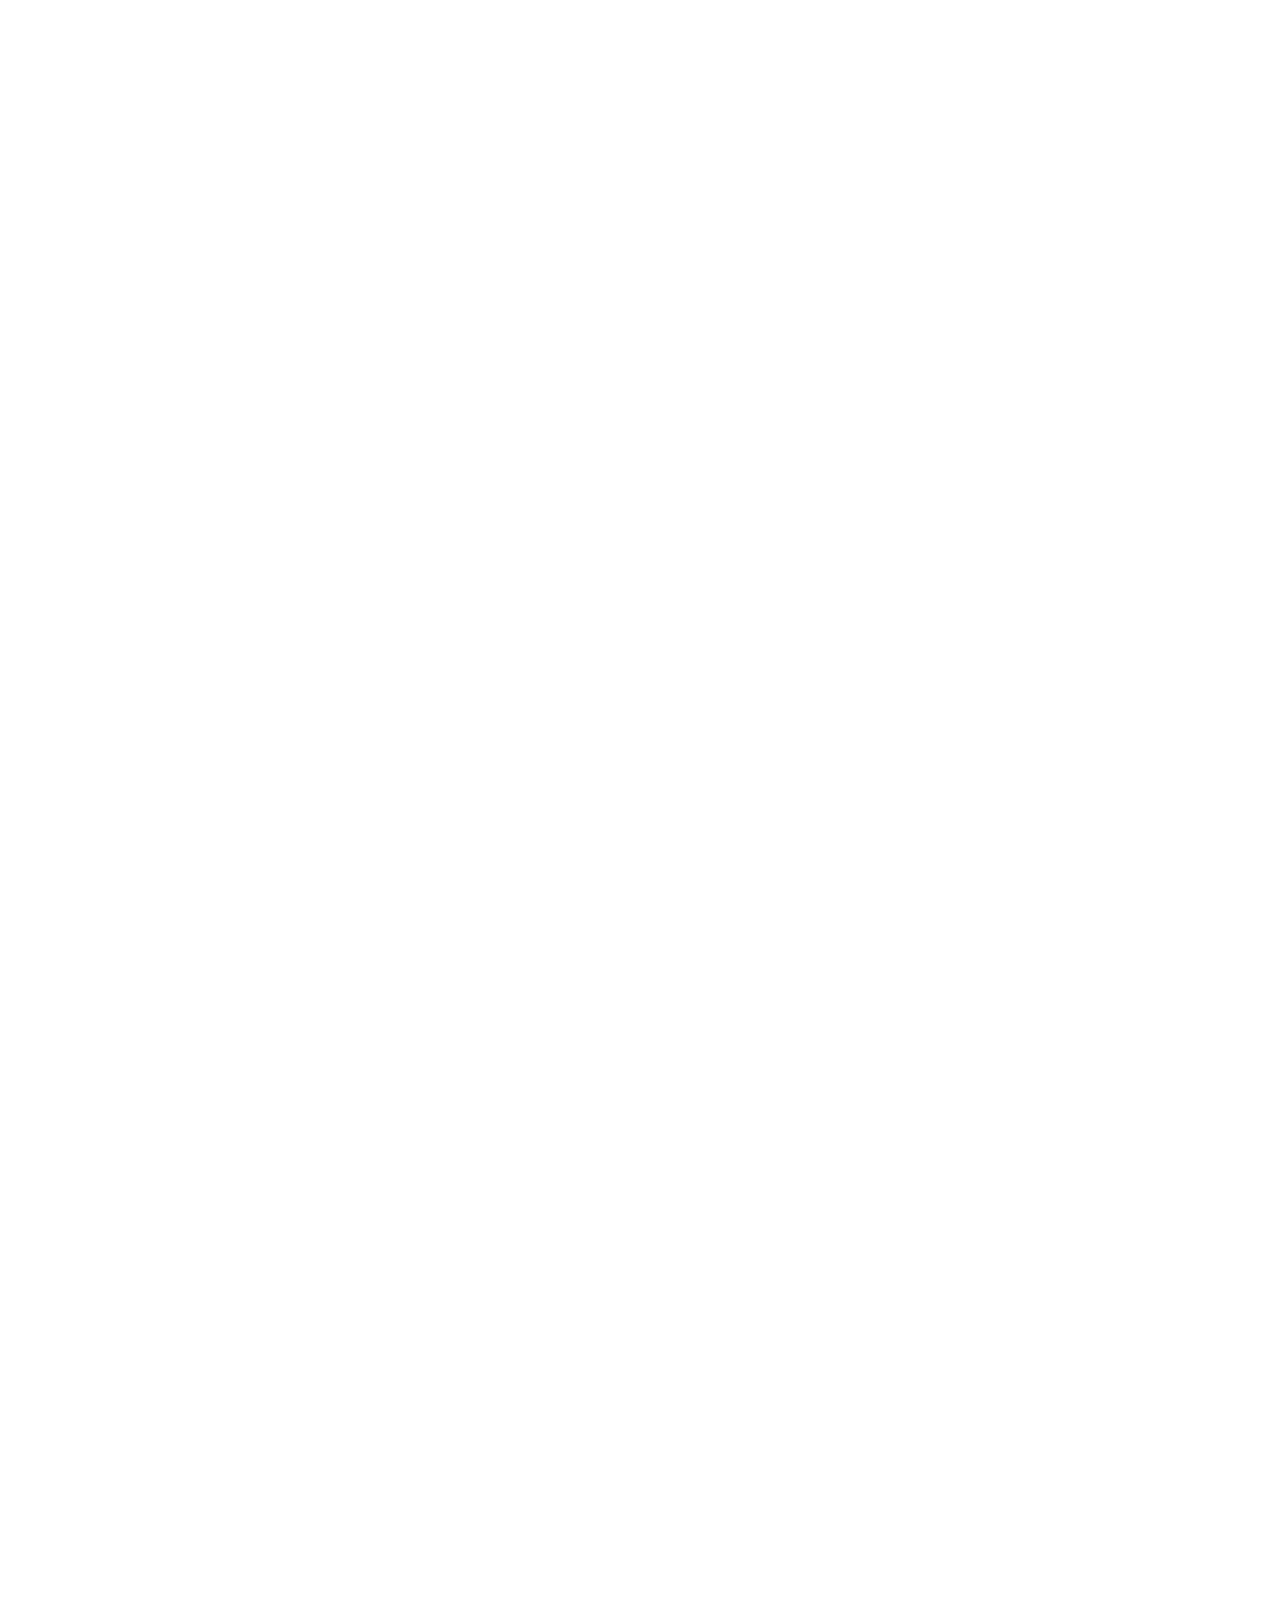
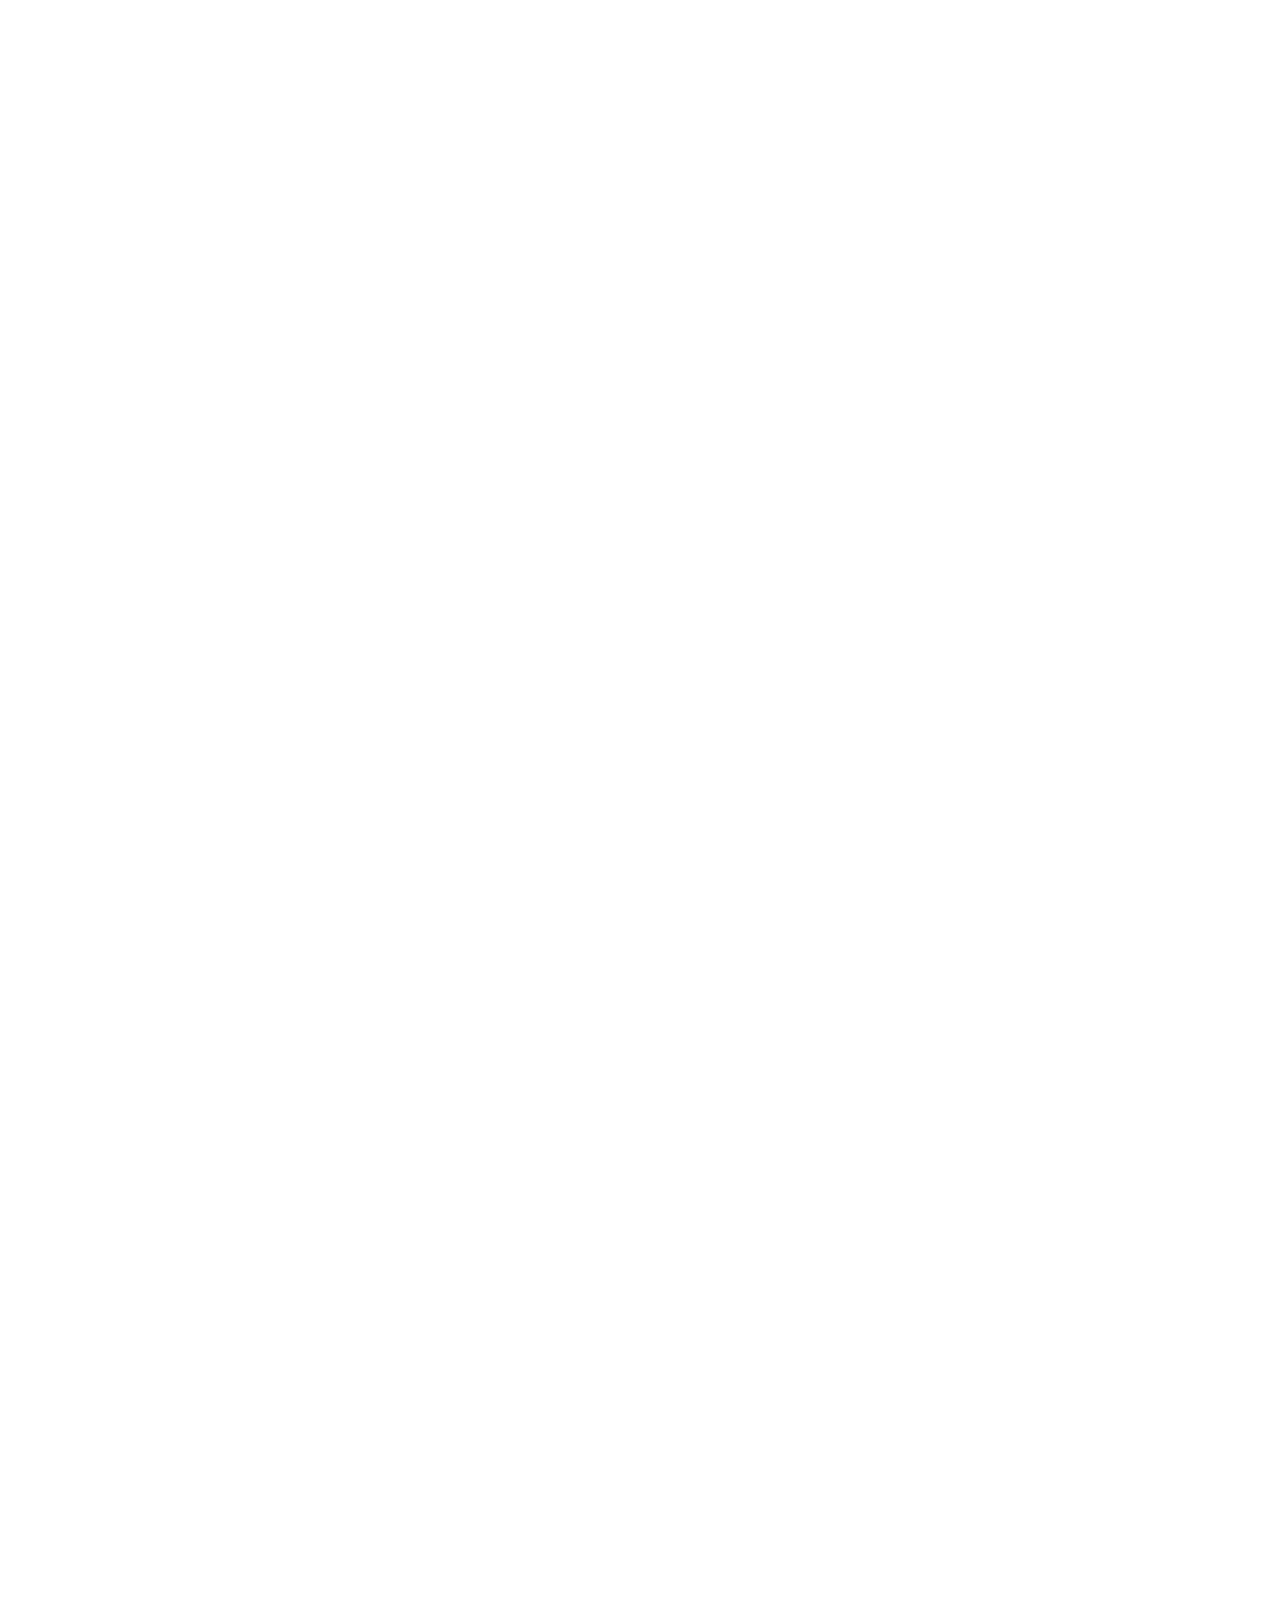
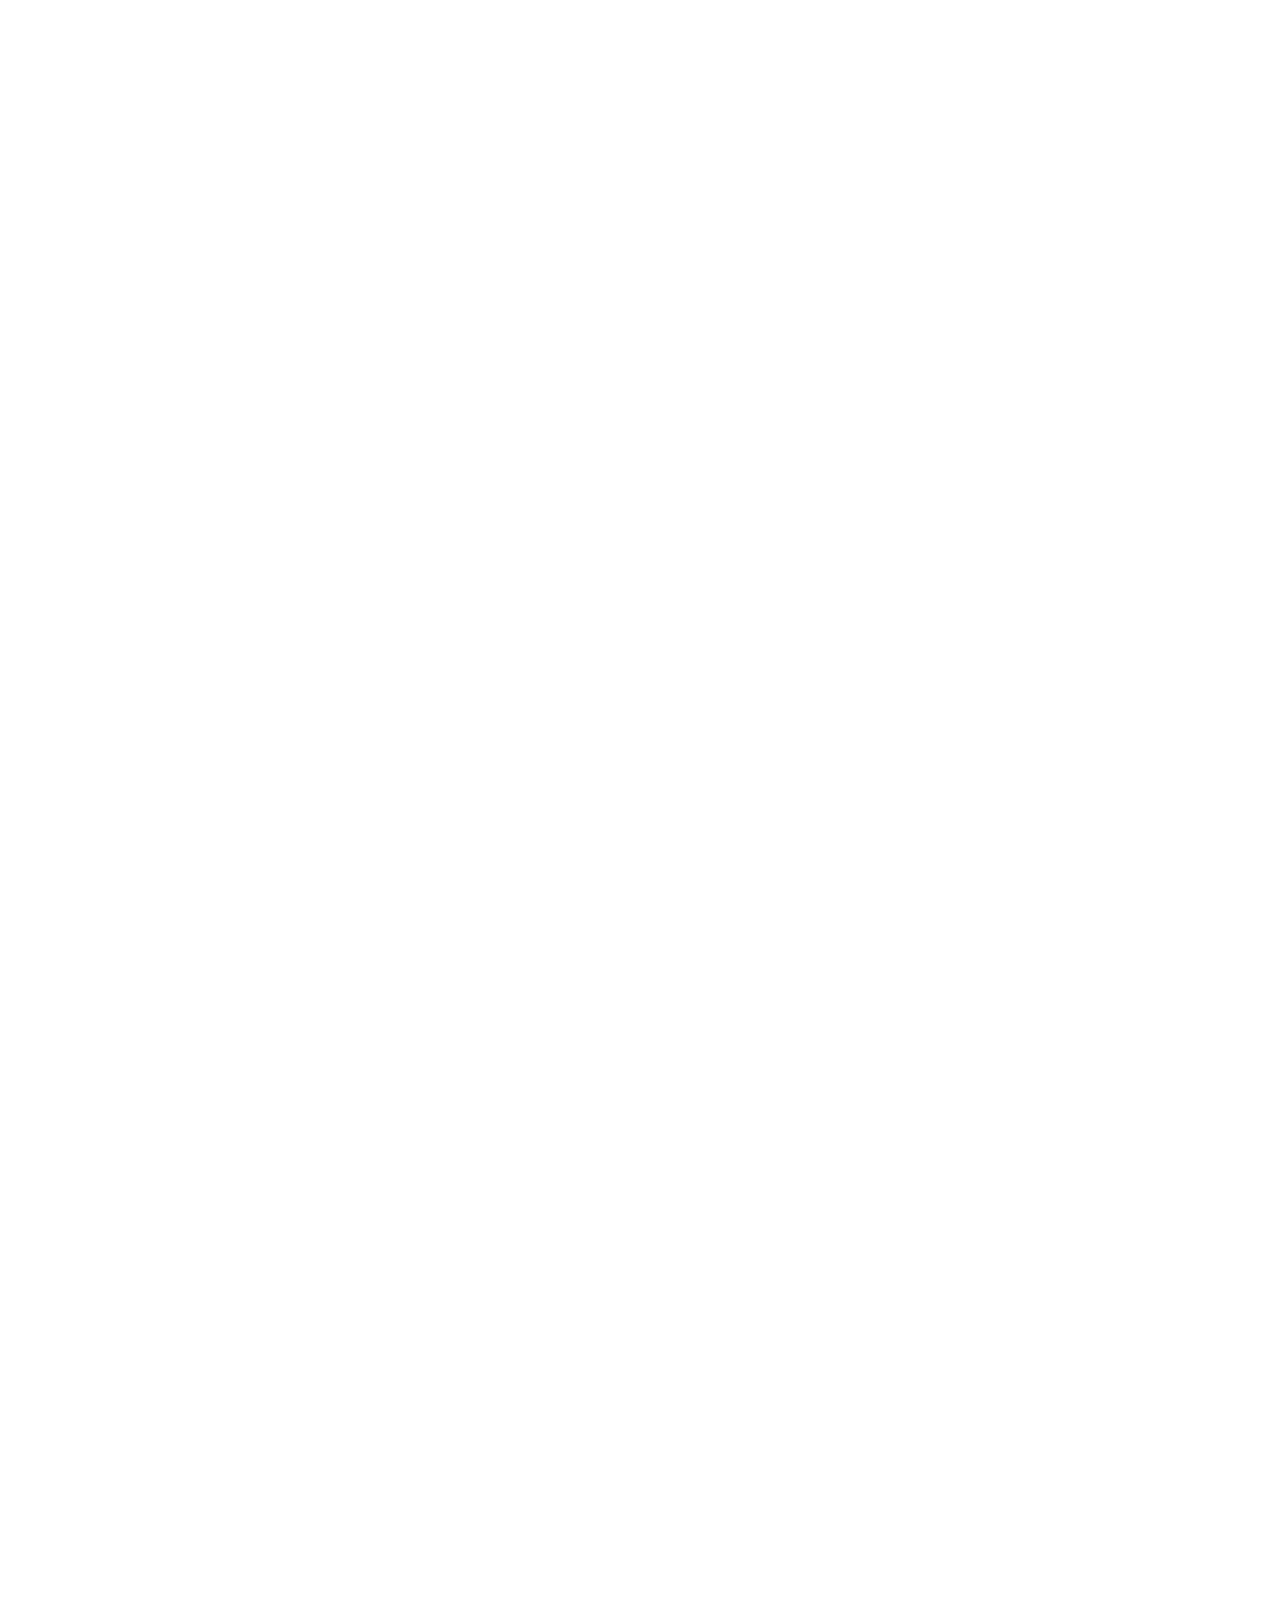
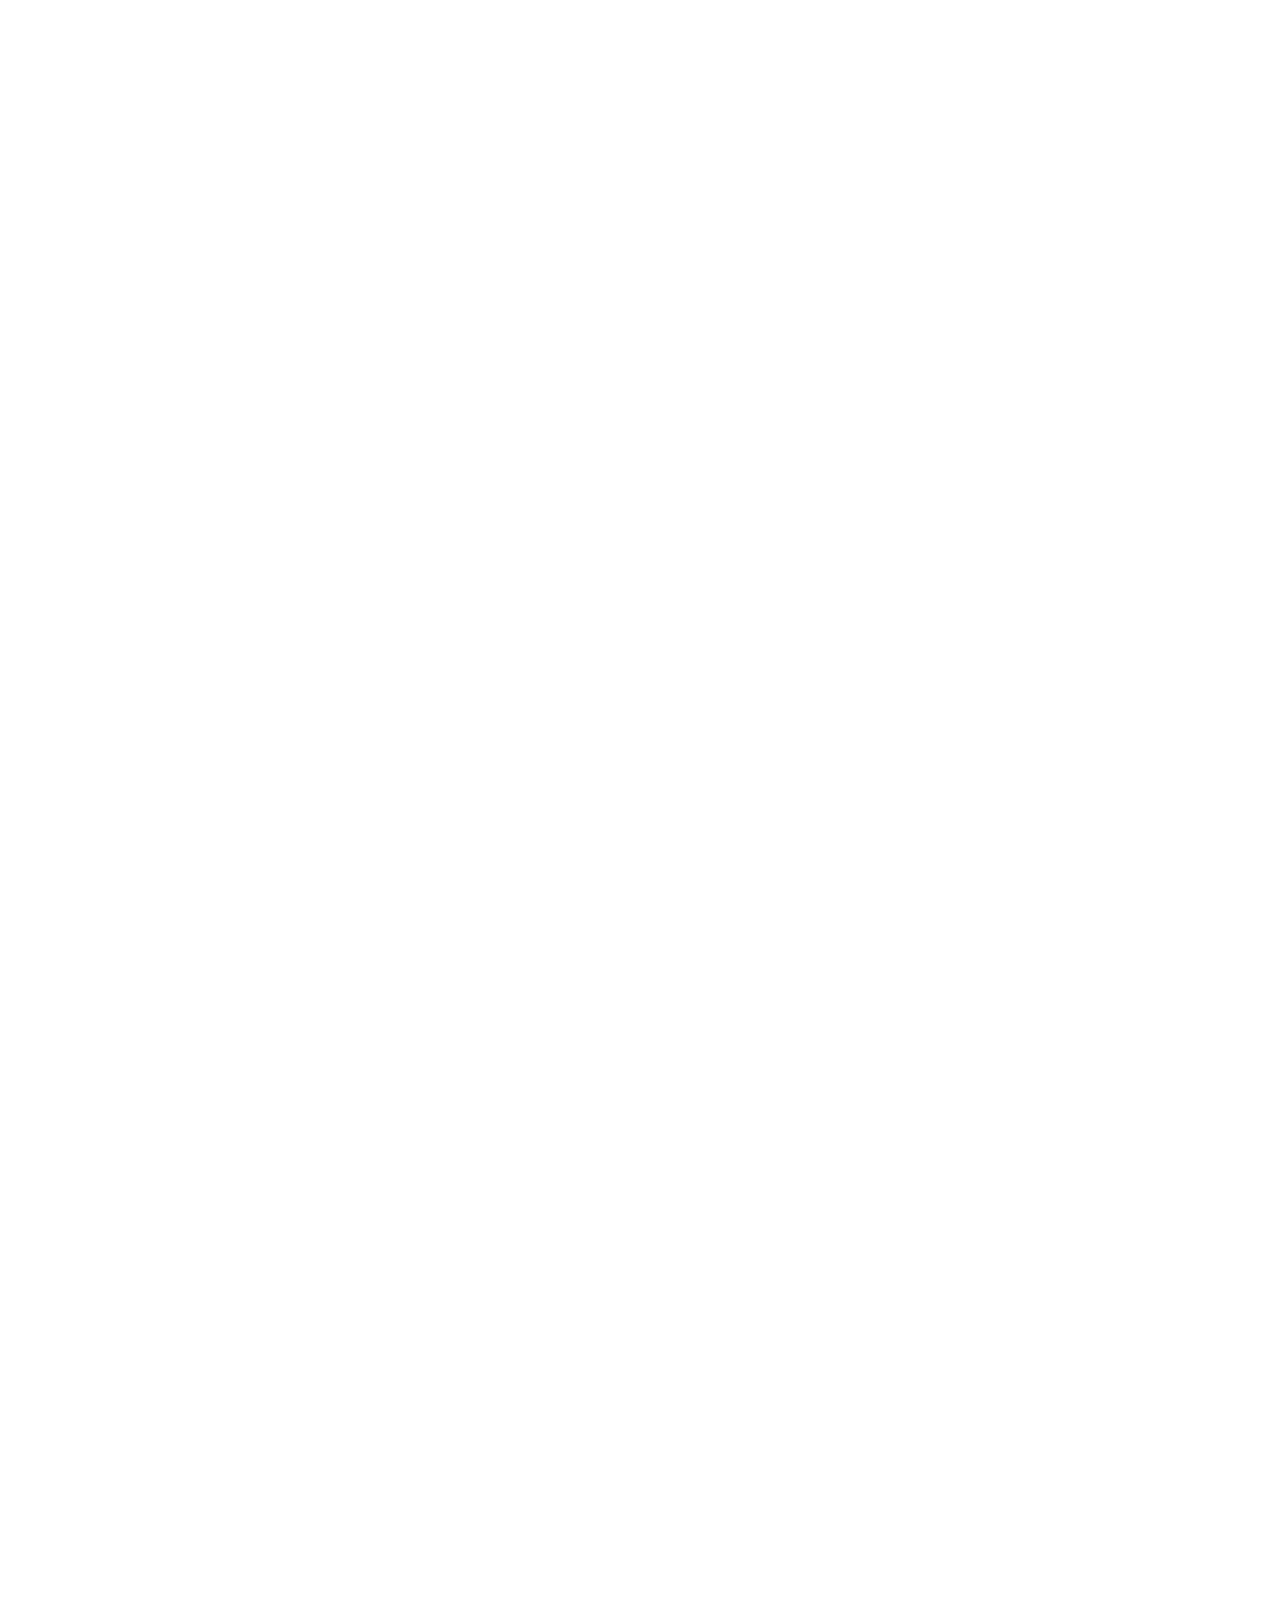
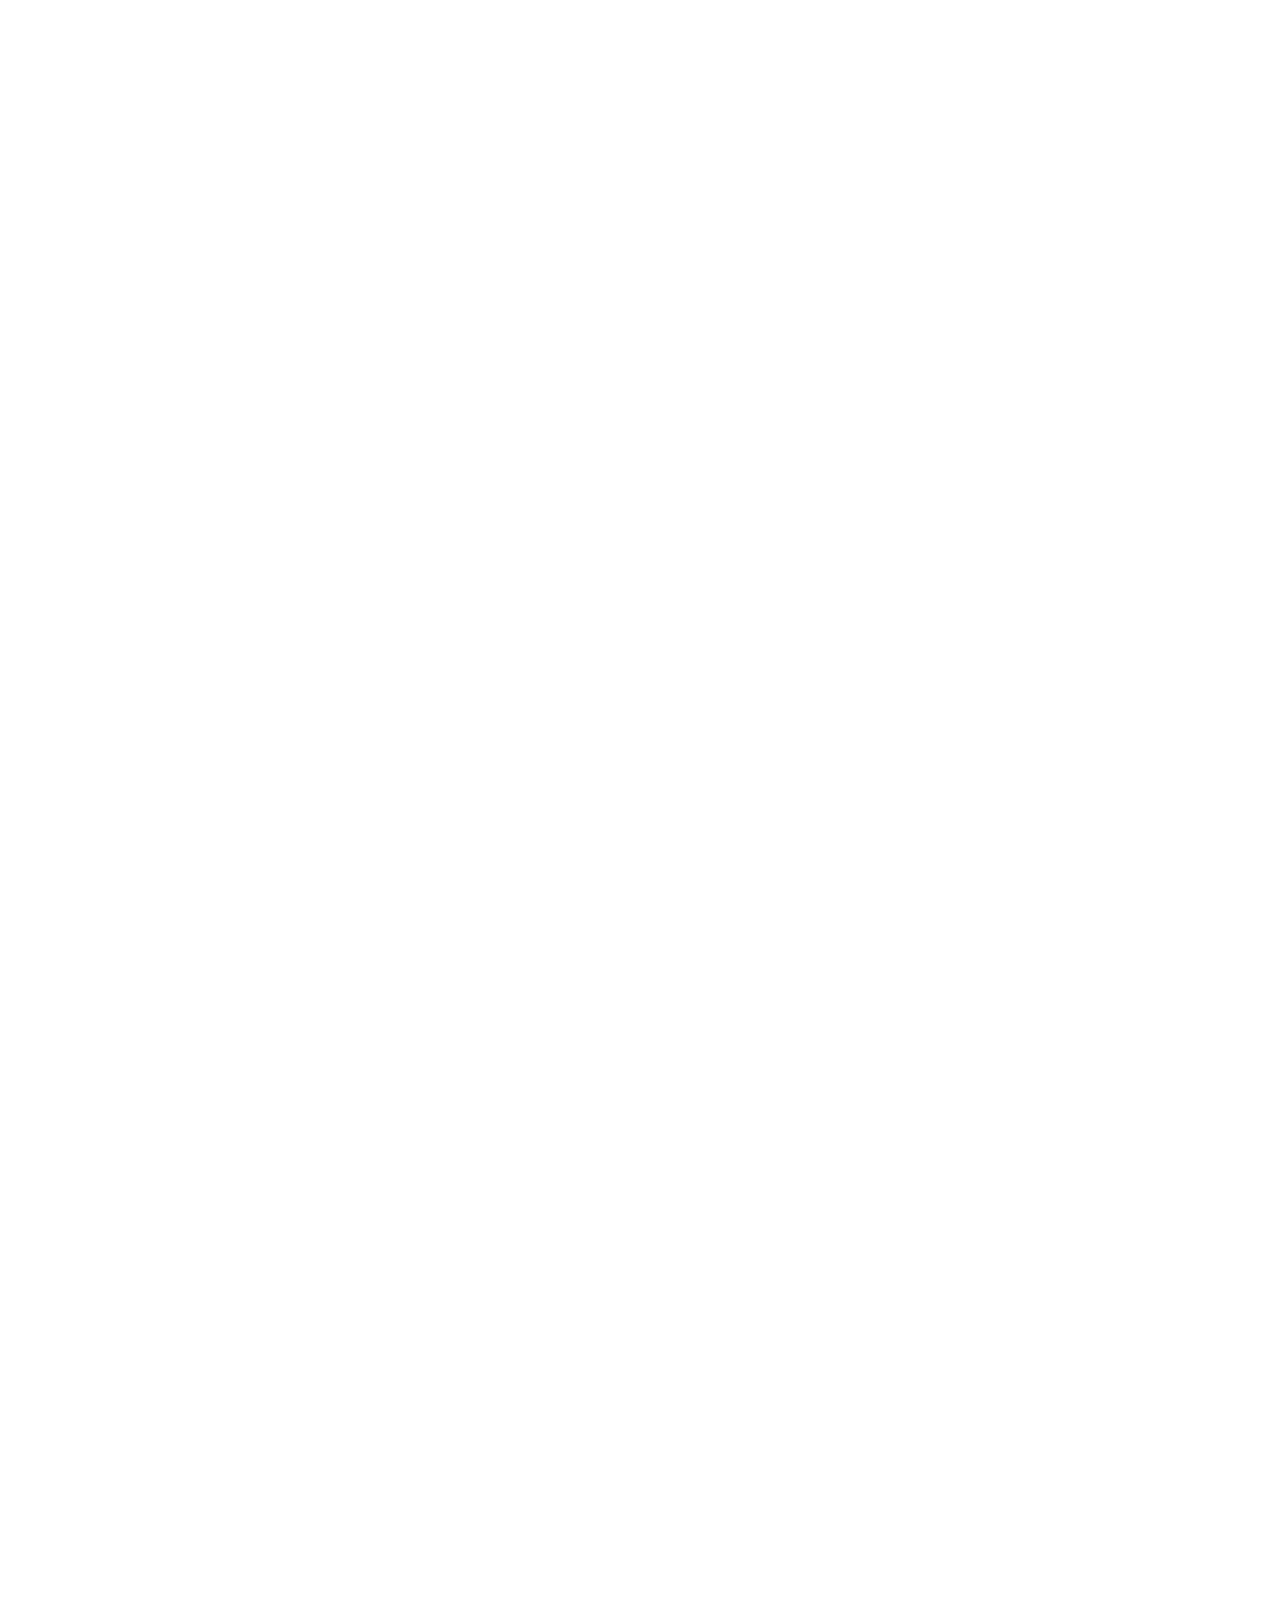
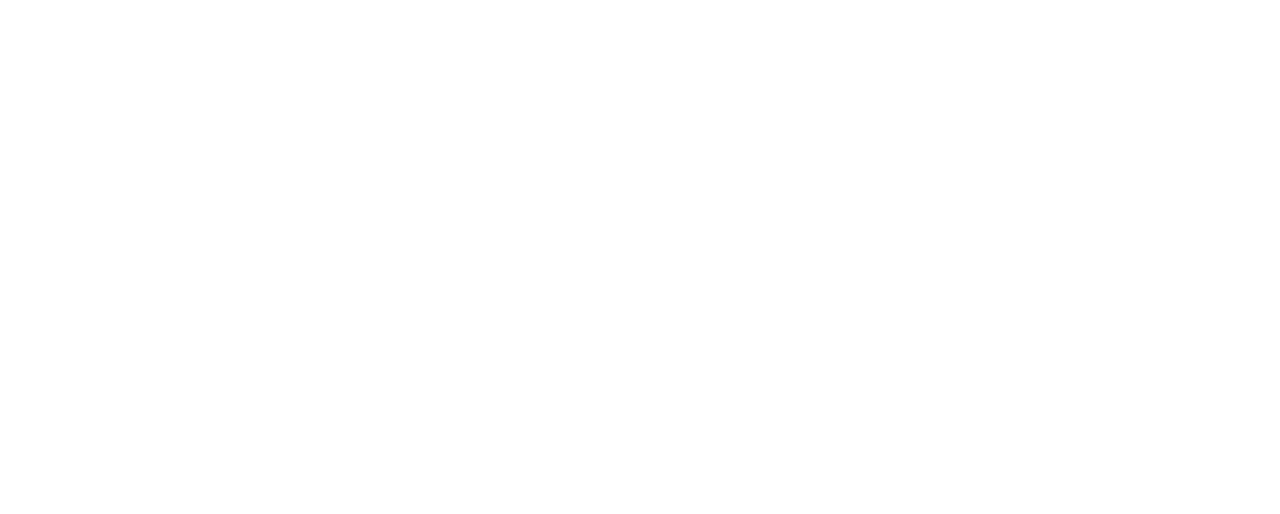
==== commit 8cb4d7f3: "sixth commit" ====
--- a/stonechelles.html
+++ b/stonechelles.html
@@ -44,8 +44,8 @@
             <img src="photos/tree.png" alt="Stonechelles at Rockefeller Center in New York City, New York, United States of America" class="mx-auto fade-anim" style="width: 878px">
         </div>
         <div class="container-c-2 text-center mr-20 fade-anim">
-            <h1 class="mt-25 text-light fade-anim">Stonechelles also owns a small restaurant in Massachusetts called Sagra. </h1>
-            <img src="" alt="" class="mx-auto fade-anim">
+            <h1 class="mt-25 text-light fade-anim">Stonechelles also owns a small Italian restaurant in Massachusetts called Sagra. It is very successful and is his main source of income. His favorite dish is the Ziti Della Casa. <h4 class="text-info"><i>Ziti in white wine garlic sauce, accompanied by sweet italian sausage, roasted red pepper and broccoli.</i></p></h1>
+            <img src="photos/sagra.png" alt="Stonechelles sitting at a table at Sagra in Middlesex County, Massachusetts" class="mx-auto fade-anim">
         </div>
         <div class="container-c-2 text-center mr-20 fade-anim">
             <h1 class="mt-25 text-light fade-anim">Since 2022, Stonechelles has been living in a school, learning more about human culture. Here is a picture taken of him in the background of a picture that wasn't meant to be taken of him:</h1>
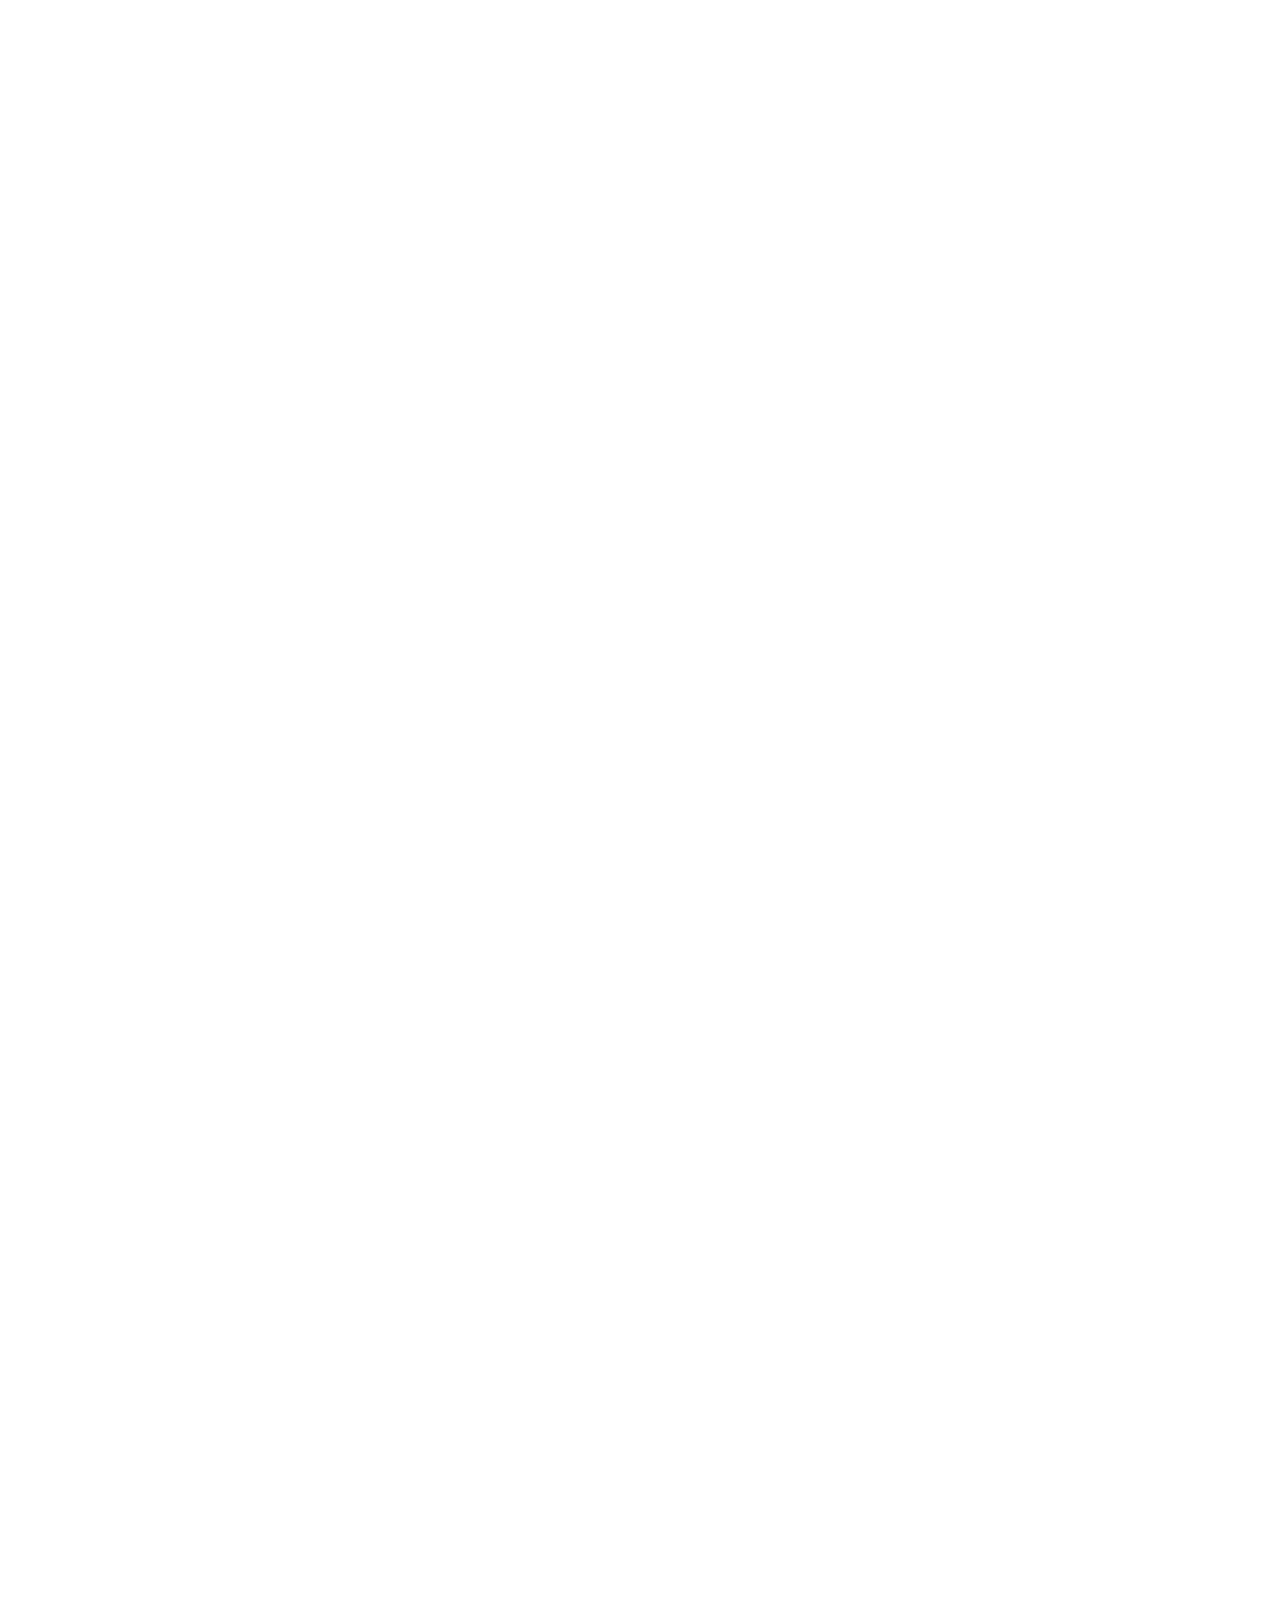
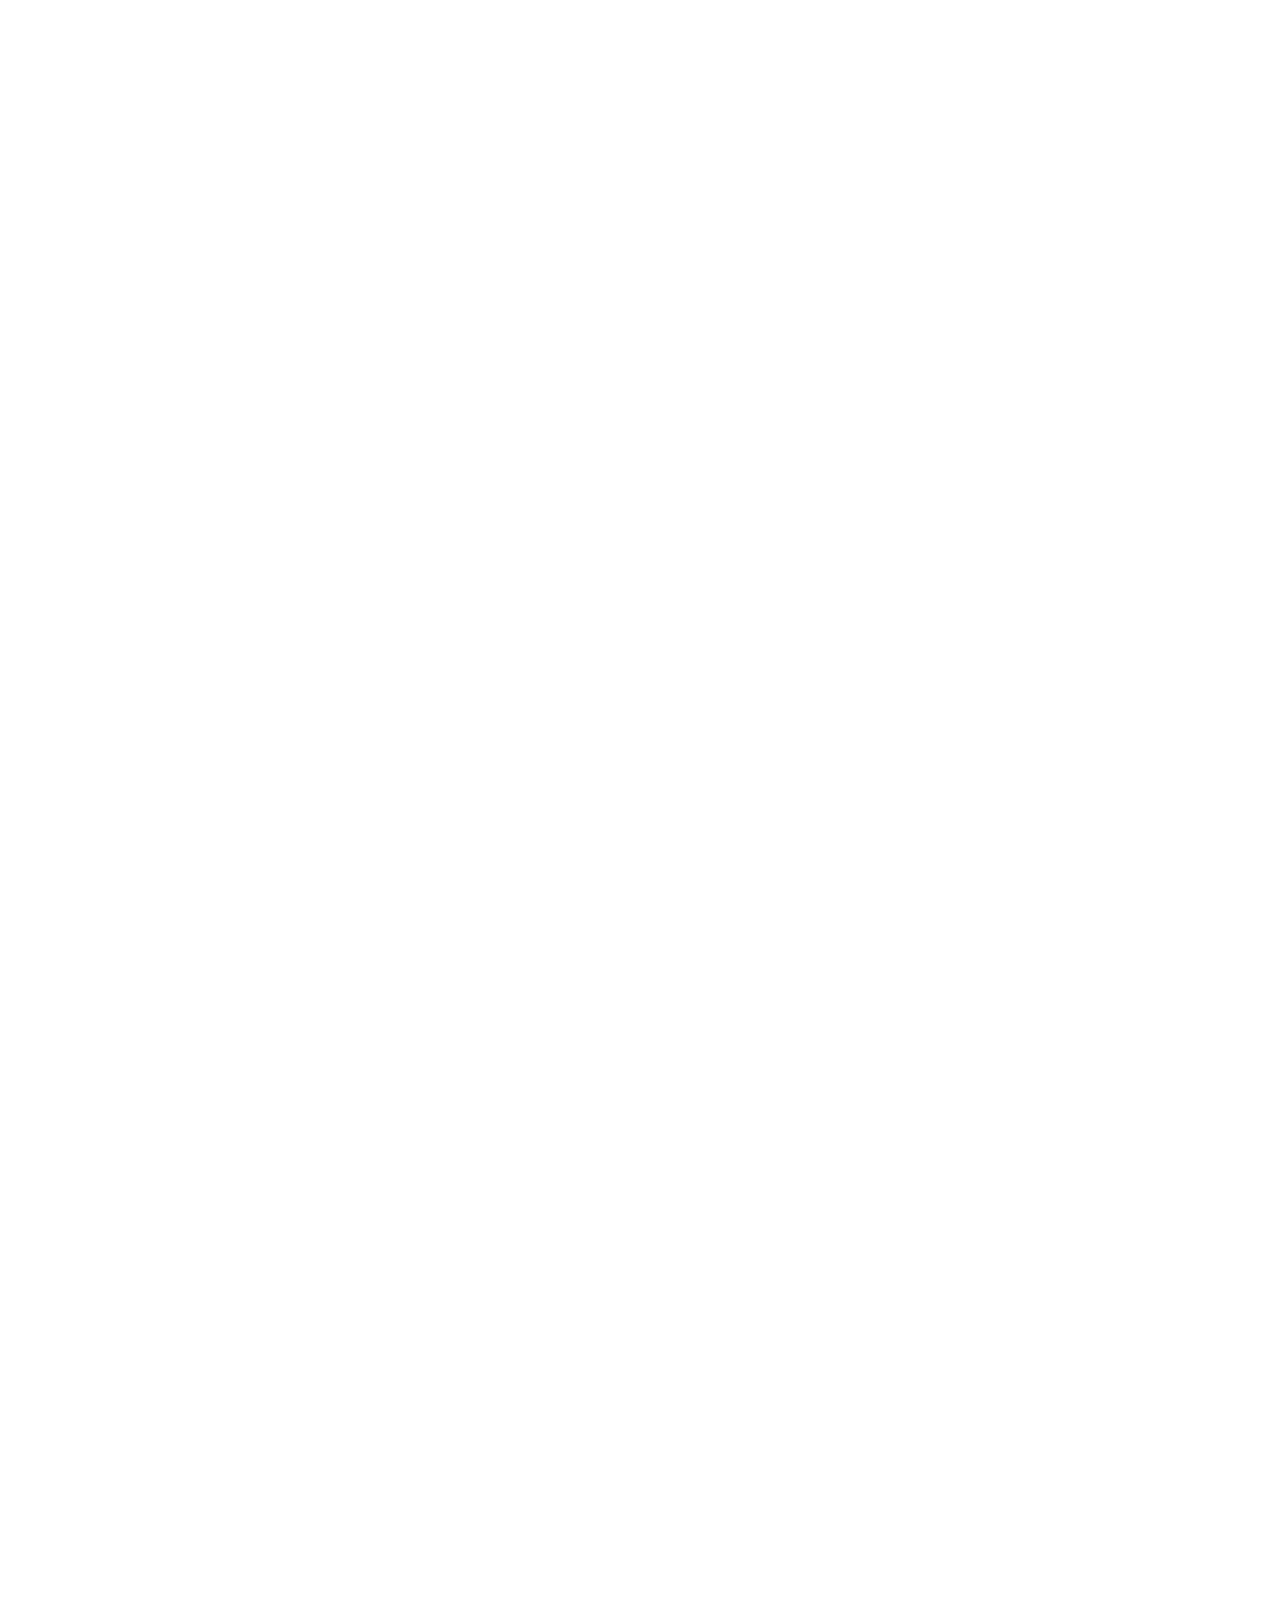
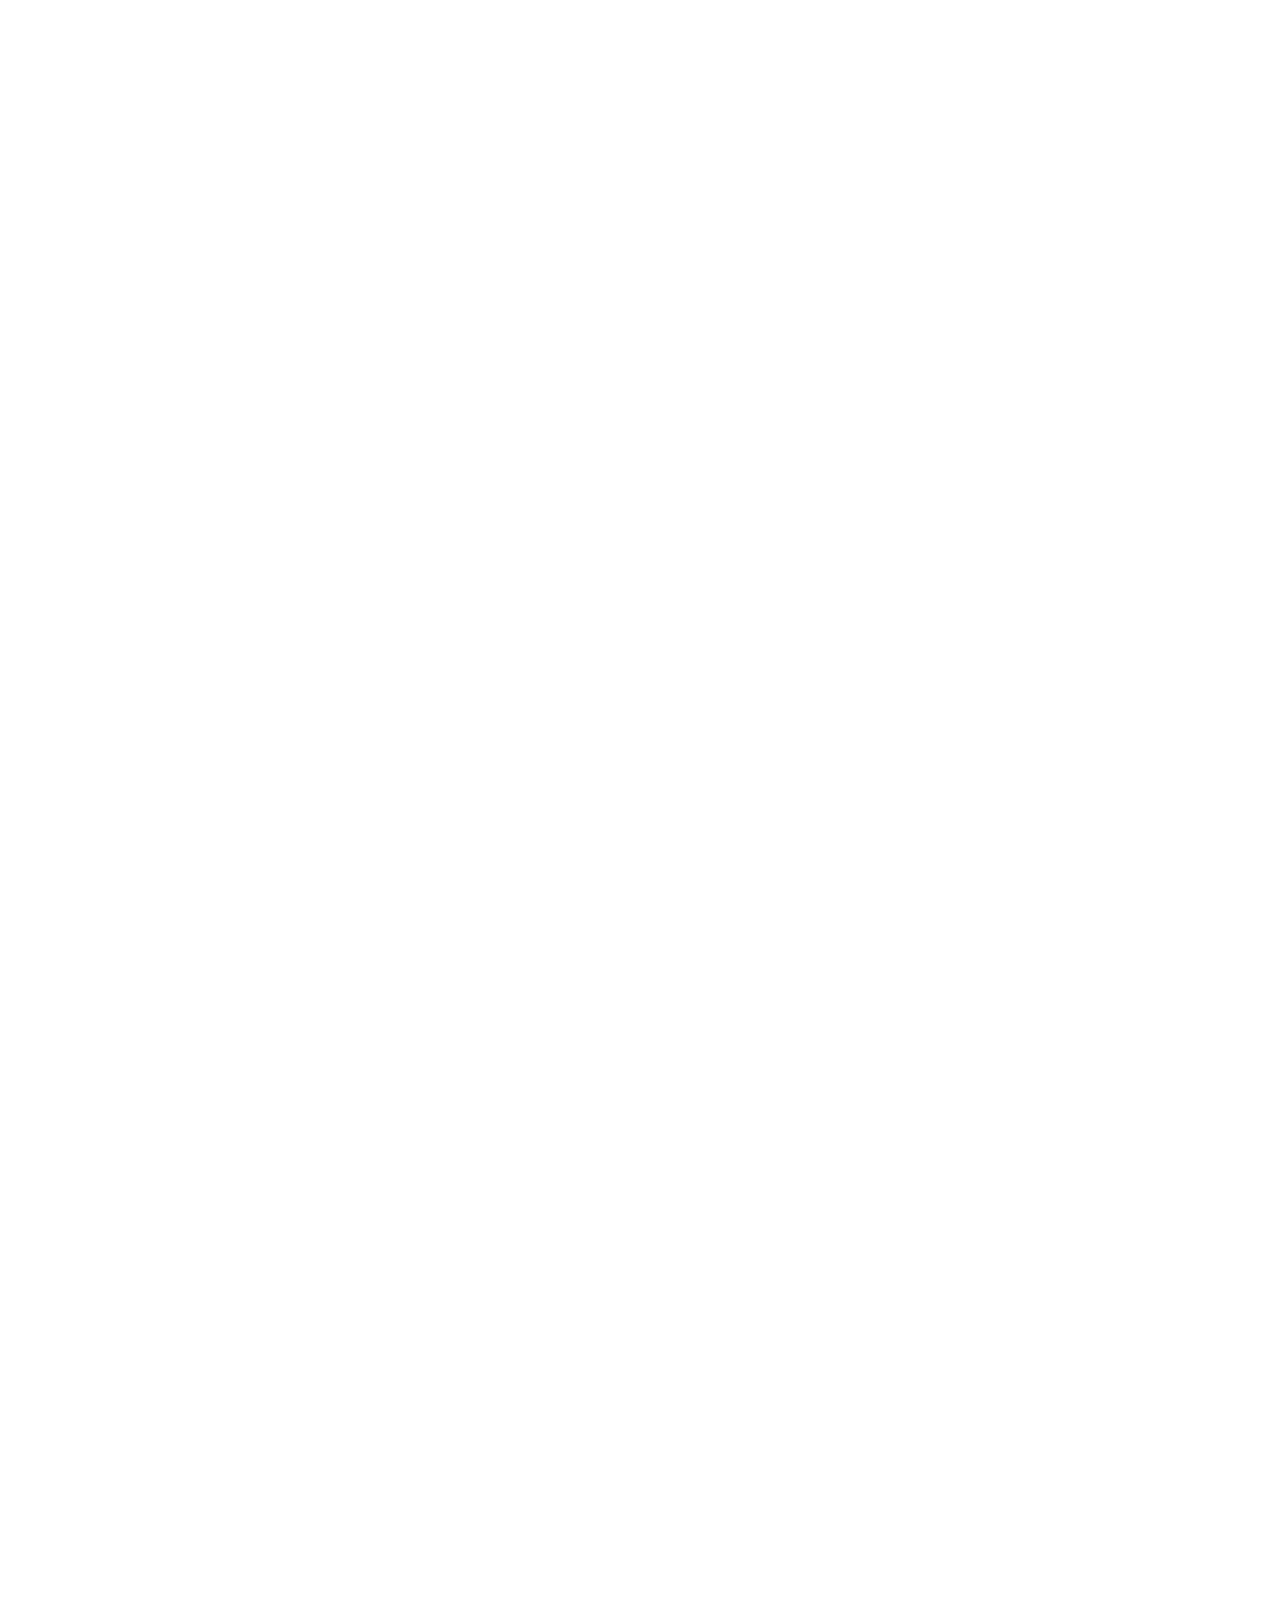
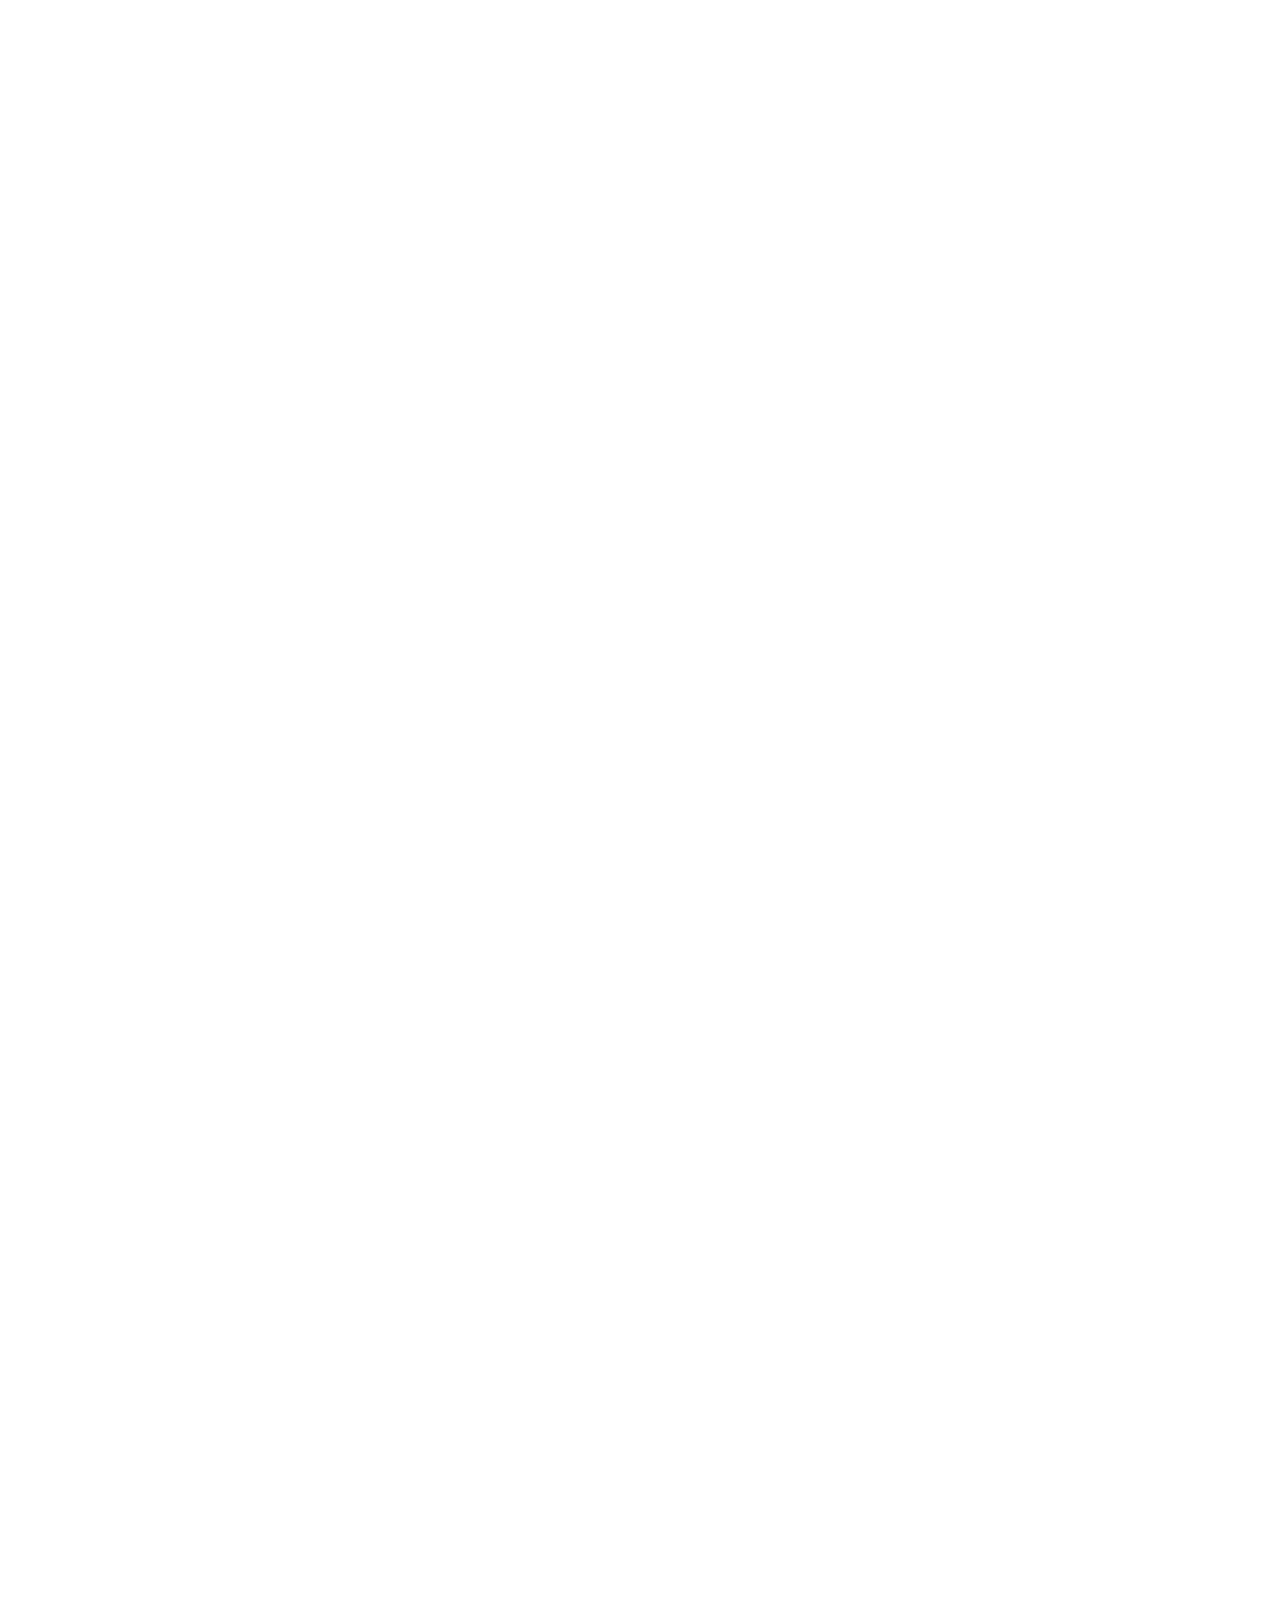
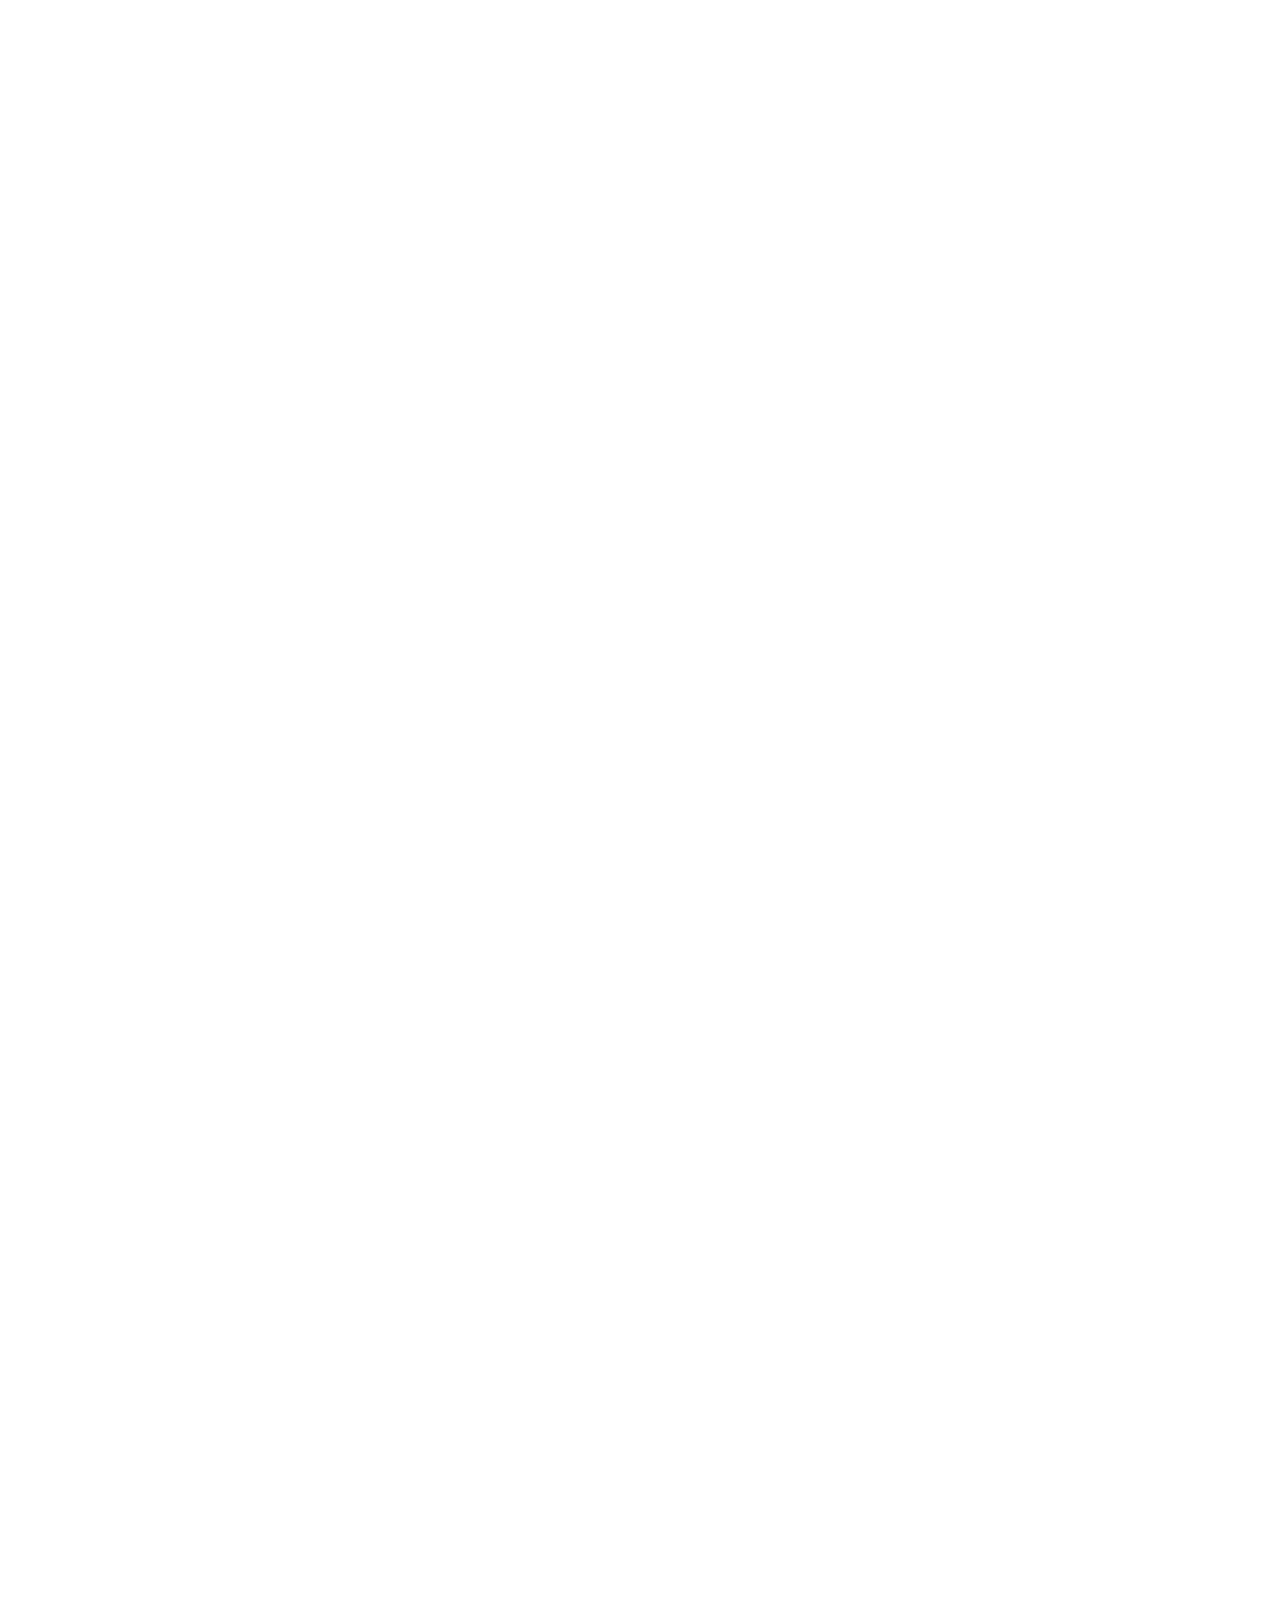
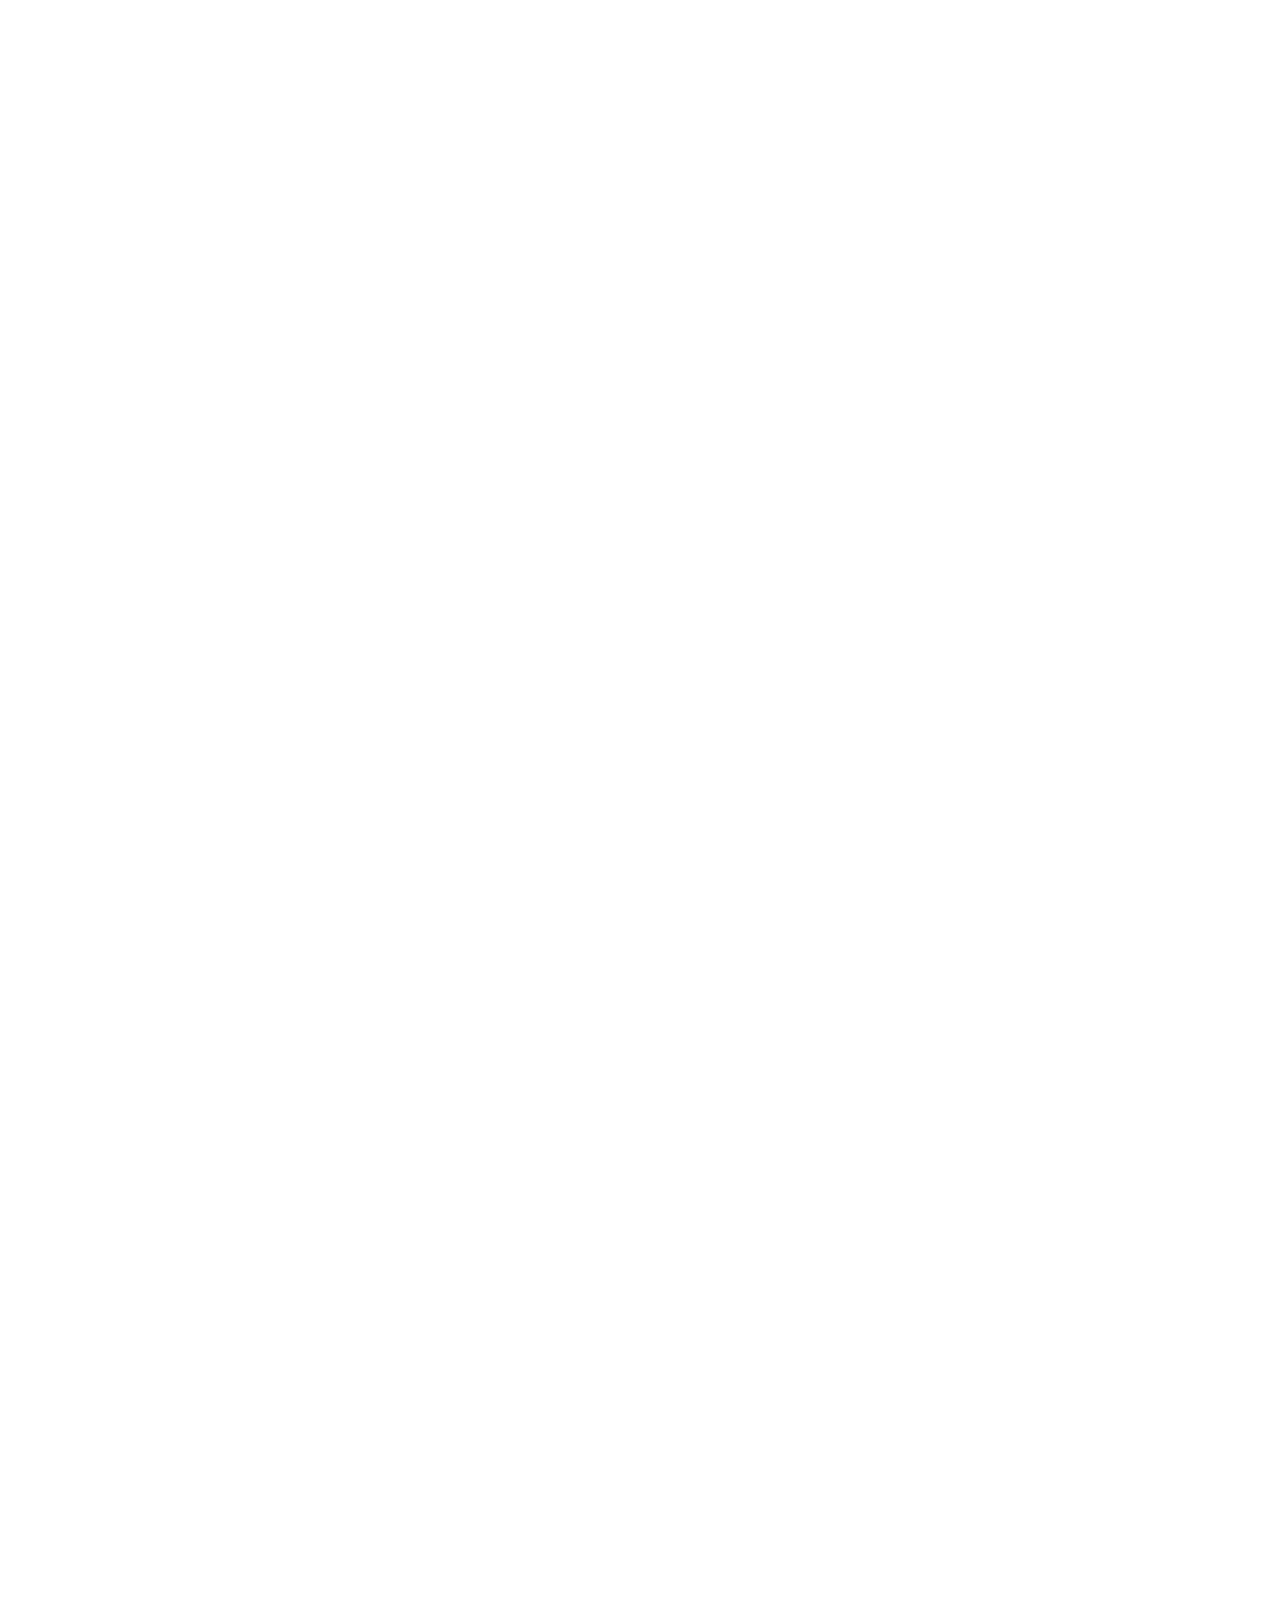
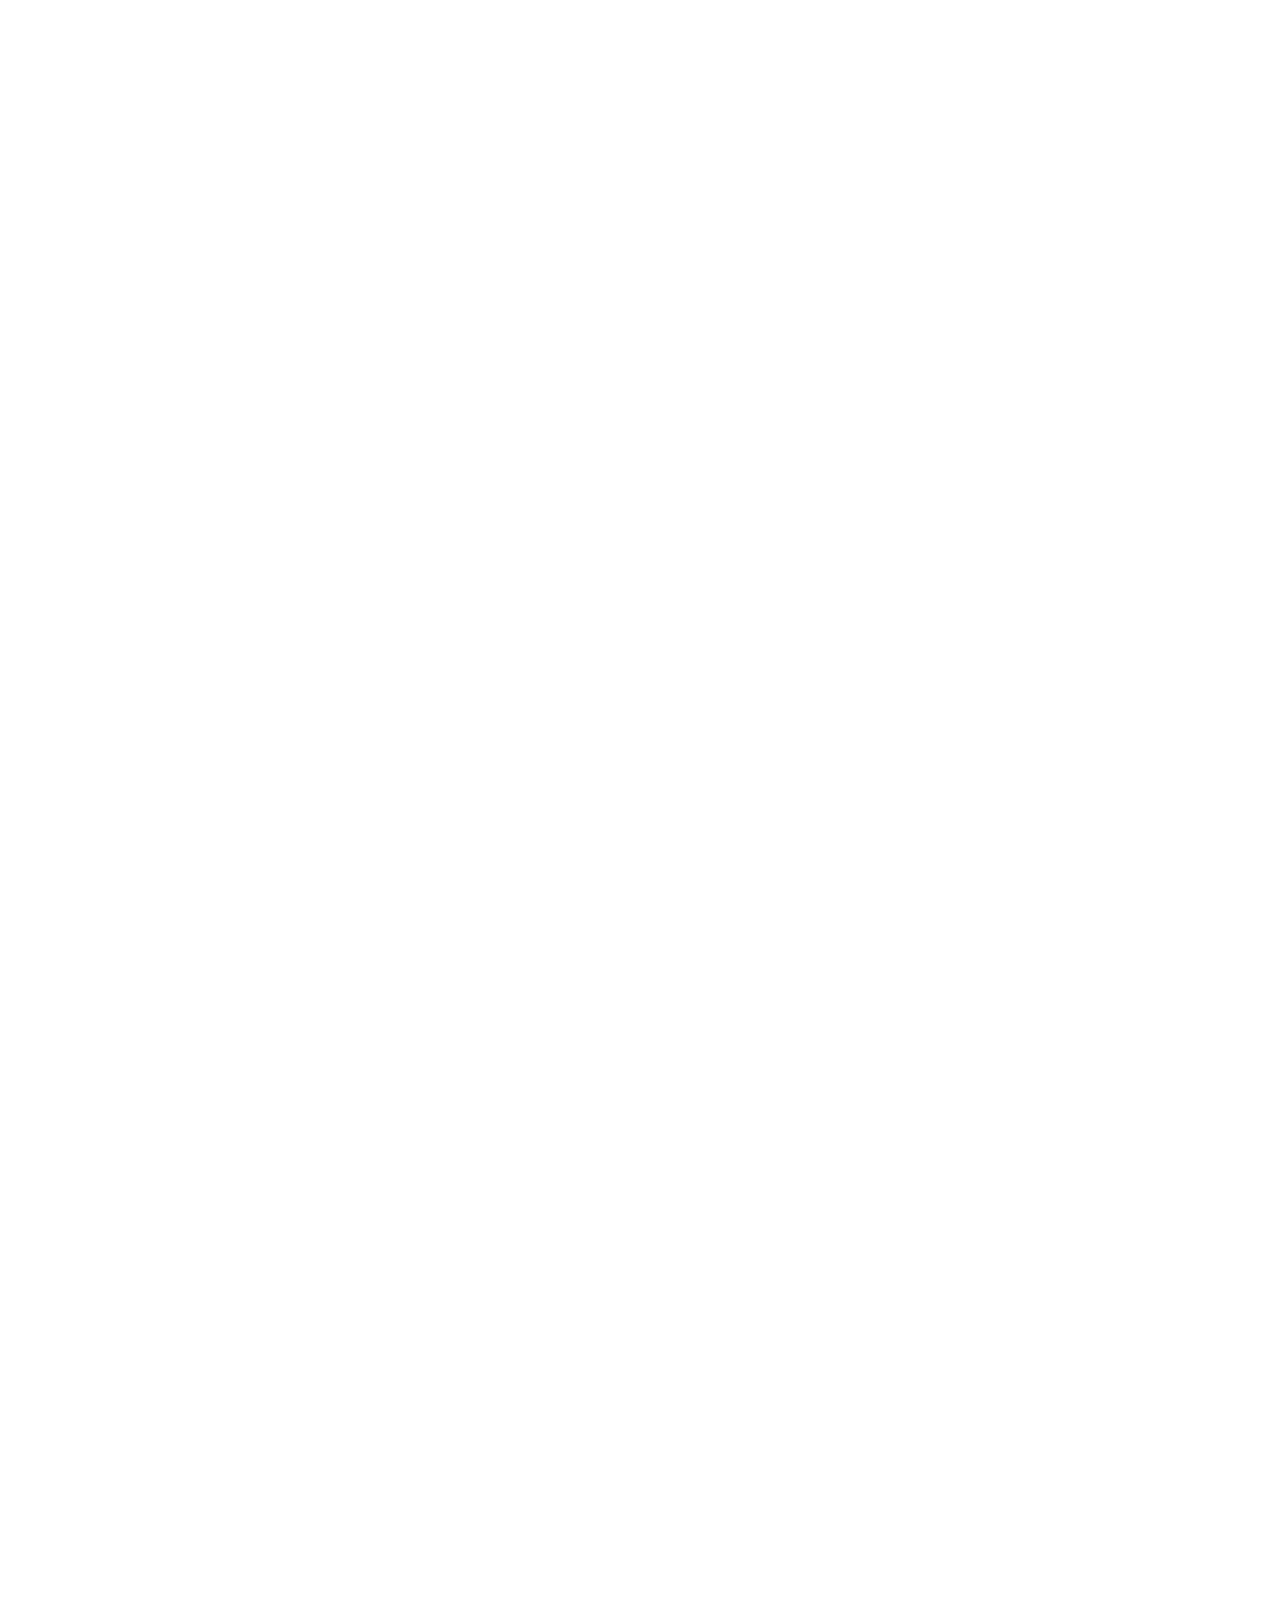
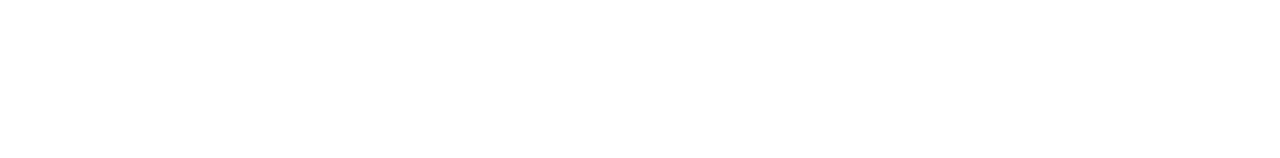
==== commit 91f8b6ab: "seventh commit" ====
--- a/stonechelles.html
+++ b/stonechelles.html
@@ -45,11 +45,11 @@
         </div>
         <div class="container-c-2 text-center mr-20 fade-anim">
             <h1 class="mt-25 text-light fade-anim">Stonechelles also owns a small Italian restaurant in Massachusetts called Sagra. It is very successful and is his main source of income. His favorite dish is the Ziti Della Casa. <h4 class="text-info"><i>Ziti in white wine garlic sauce, accompanied by sweet italian sausage, roasted red pepper and broccoli.</i></p></h1>
-            <img src="photos/sagra.png" alt="Stonechelles sitting at a table at Sagra in Middlesex County, Massachusetts" class="mx-auto fade-anim">
+            <img src="photos/sagra.png" alt="Stonechelles sitting at a table at Sagra in Middlesex County, Massachusetts" class="mx-auto fade-anim" style="width: 878px;">
         </div>
         <div class="container-c-2 text-center mr-20 fade-anim">
             <h1 class="mt-25 text-light fade-anim">Since 2022, Stonechelles has been living in a school, learning more about human culture. Here is a picture taken of him in the background of a picture that wasn't meant to be taken of him:</h1>
-            <img src="photos/chris.png" alt="Stonechelles photobombing a picture of Chris" class="mx-auto fade-anim" style="width: 878px">
+            <img src="photos/chris.png" alt="Stonechelles photobombing a picture of Chris" class="mx-auto fade-anim" style="width: 878px;">
         </div>
     </body>
 </html>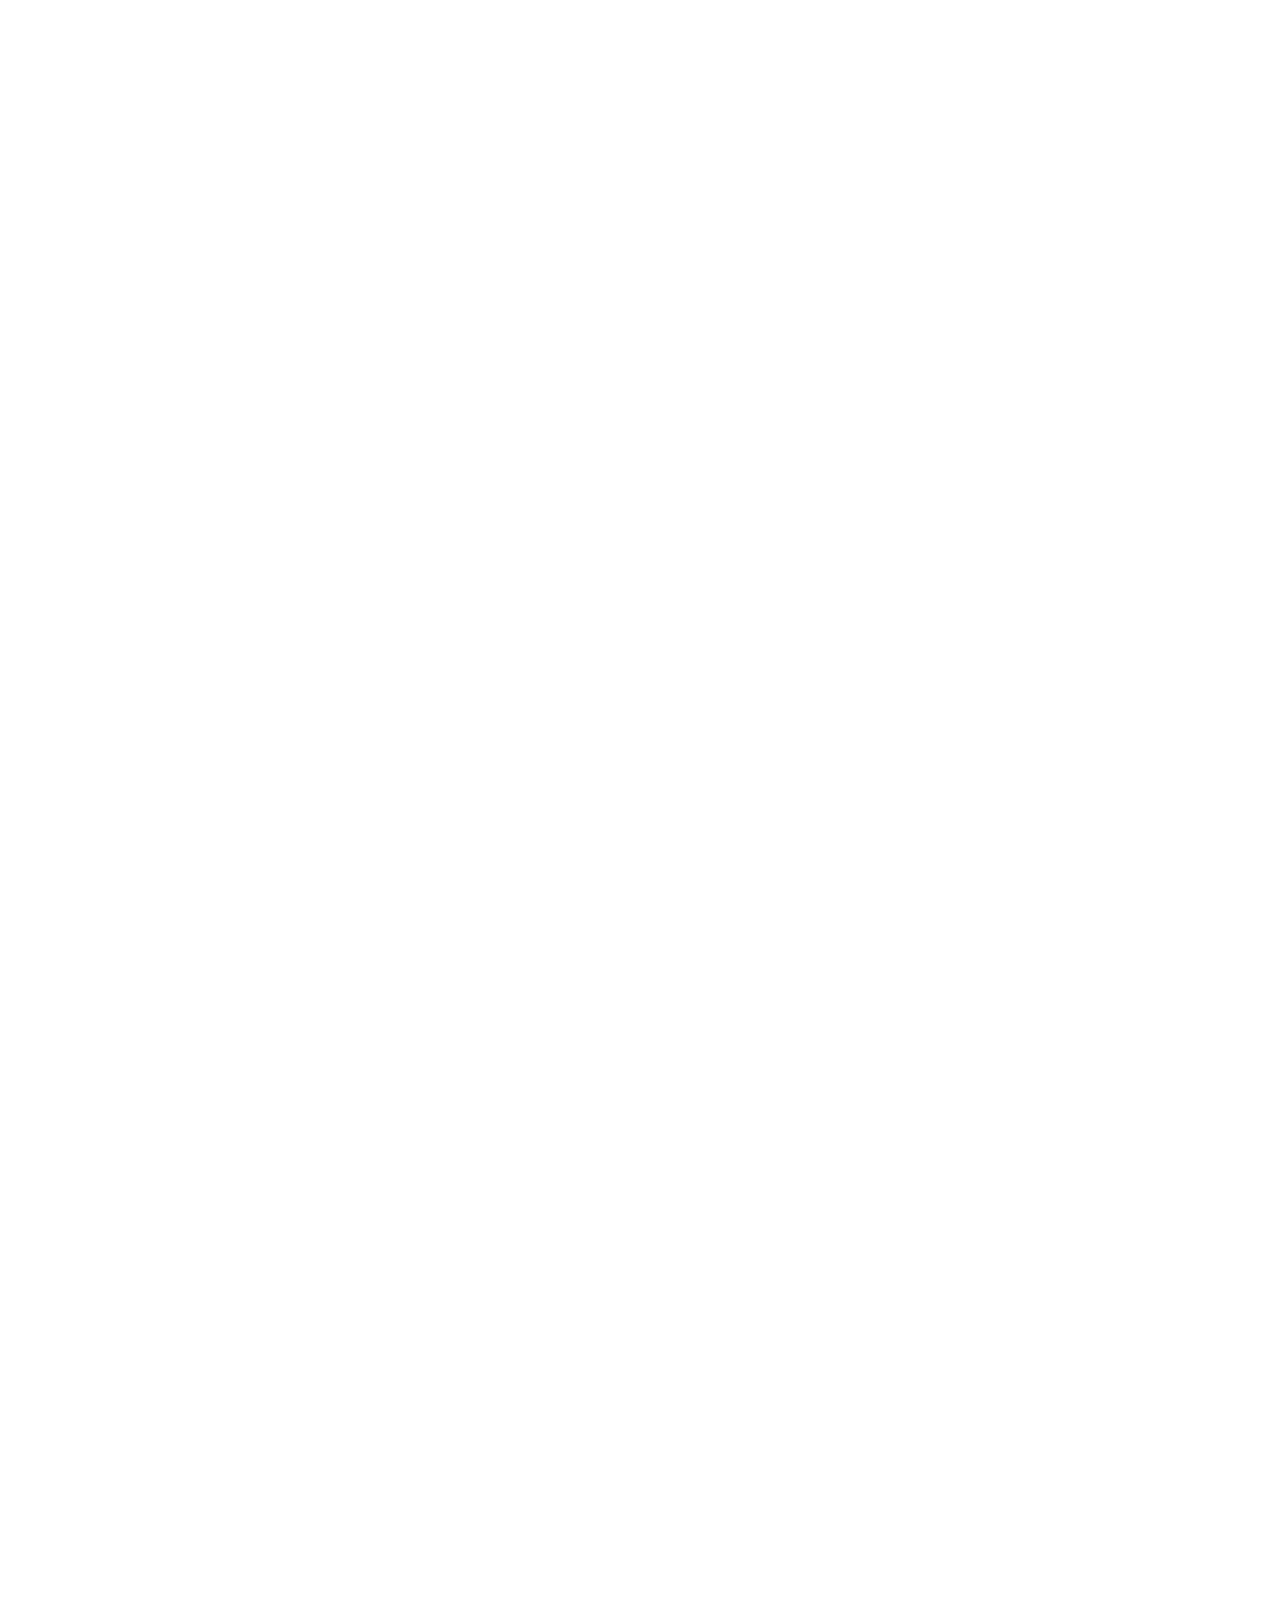
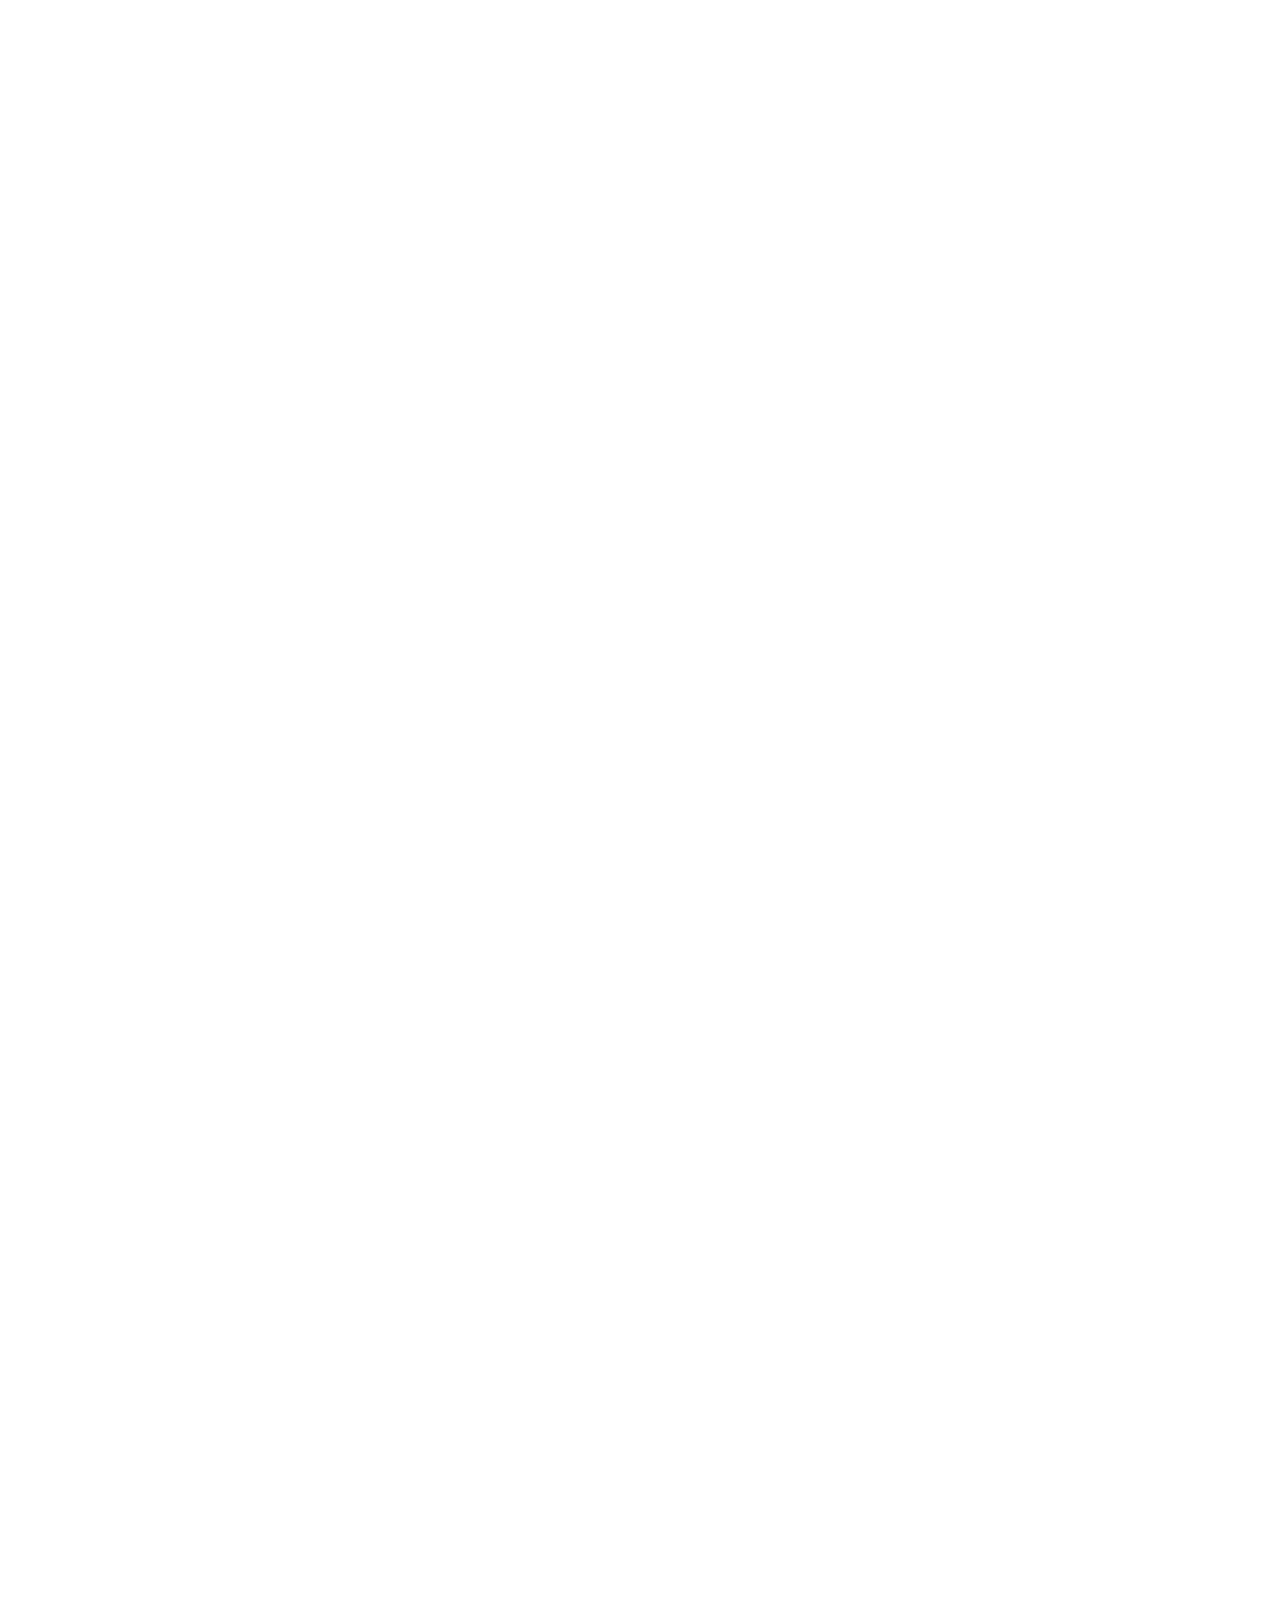
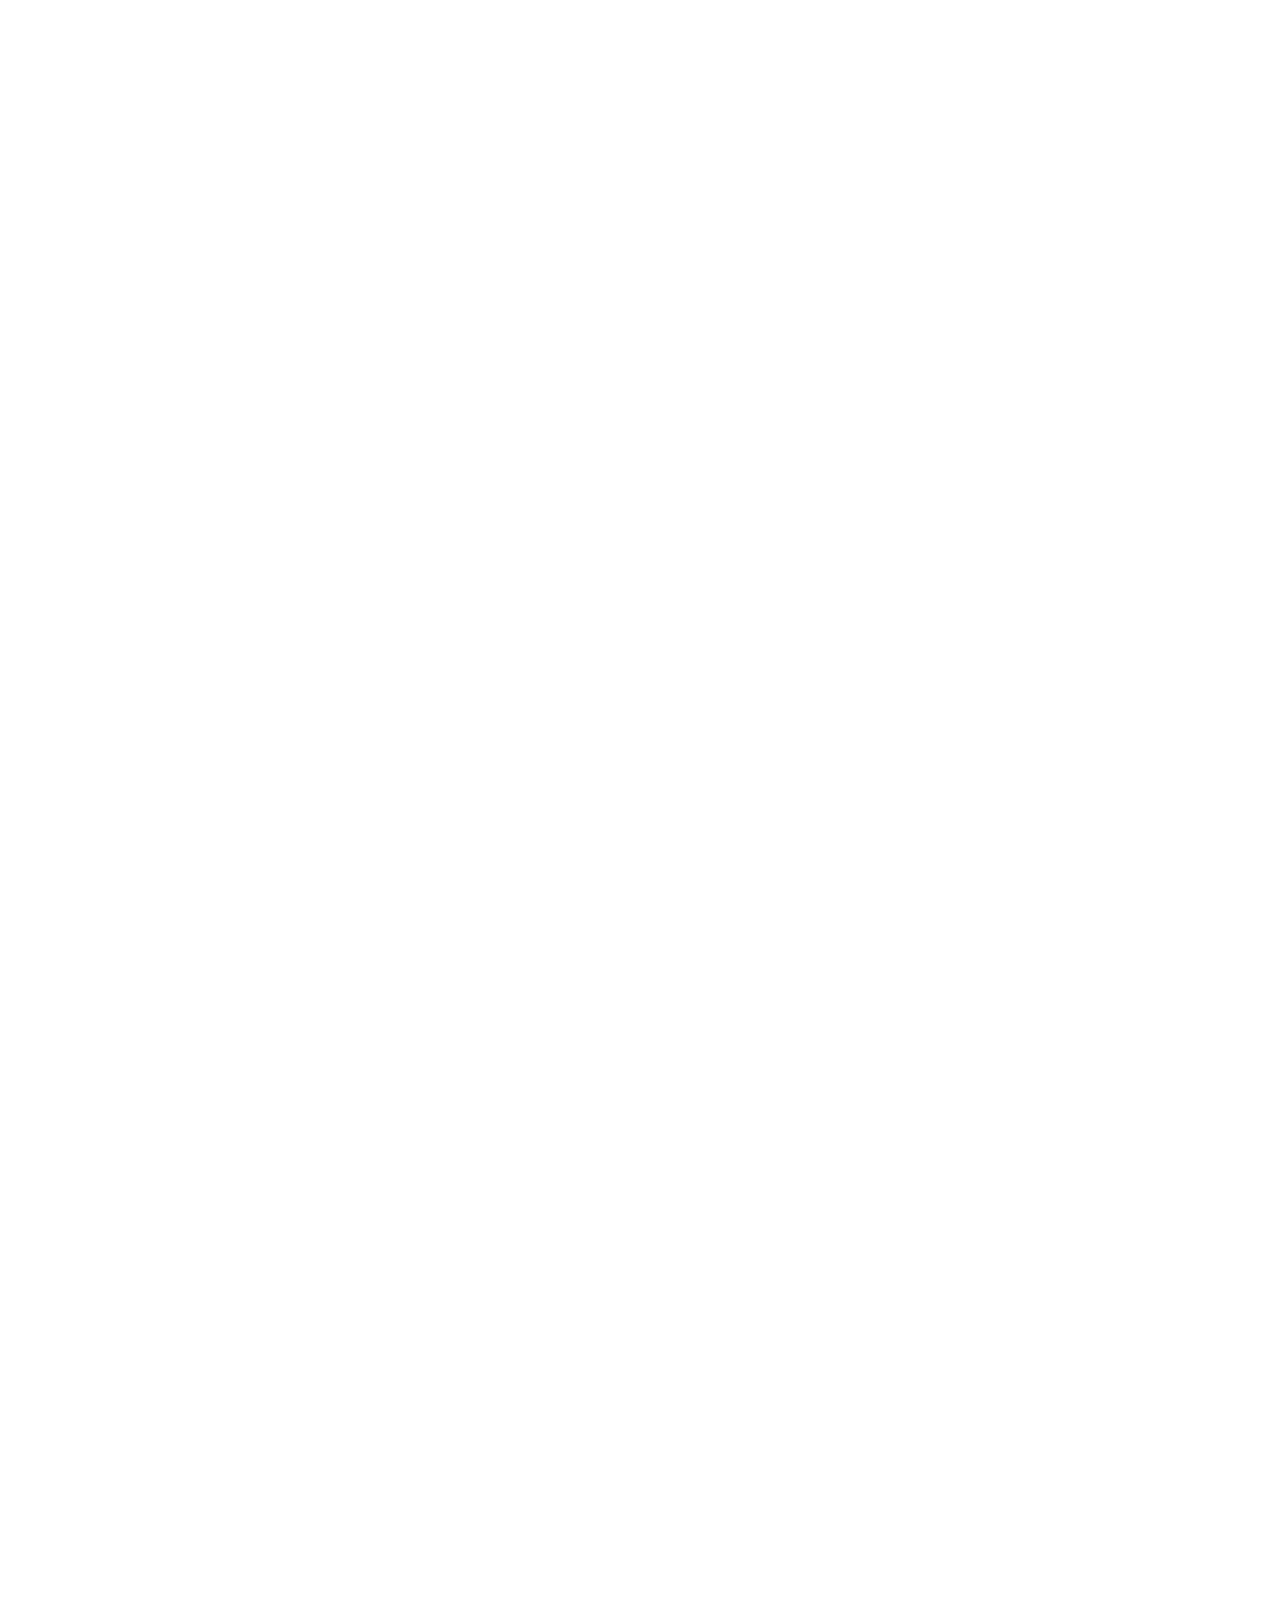
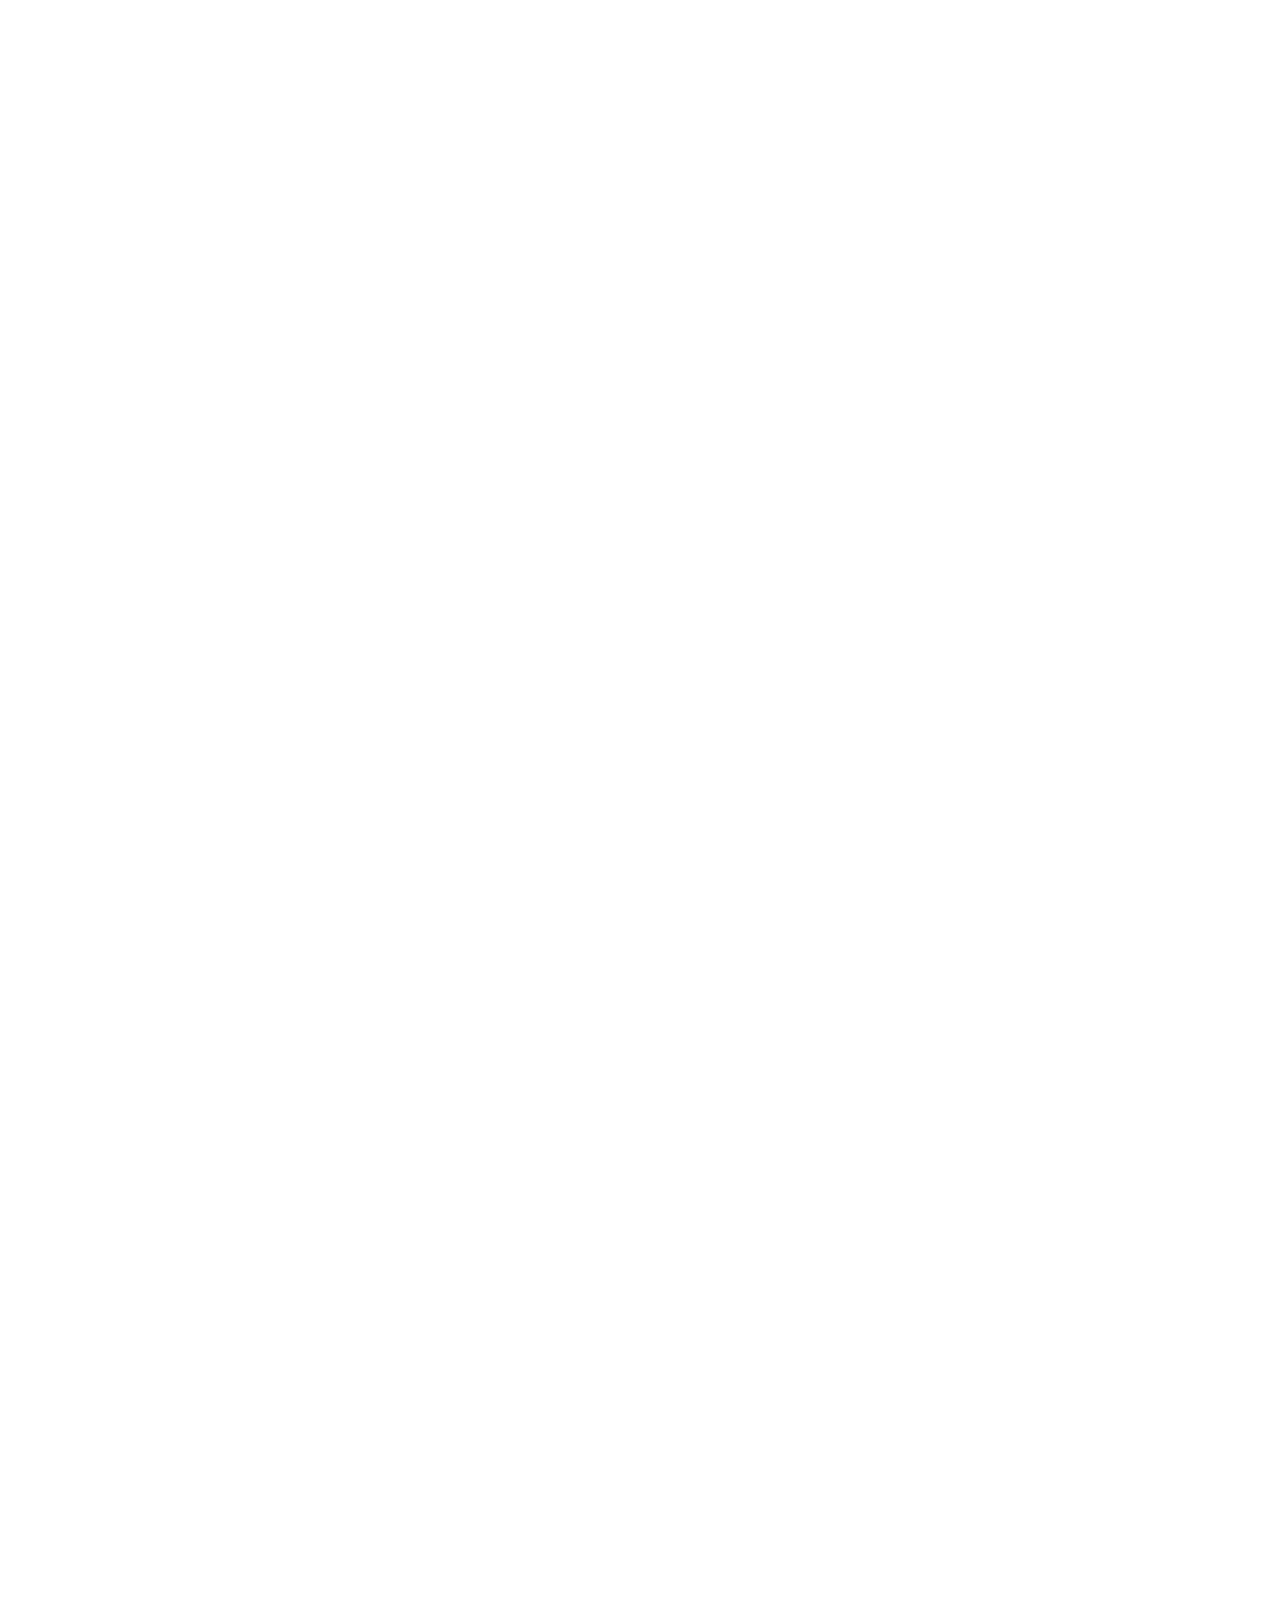
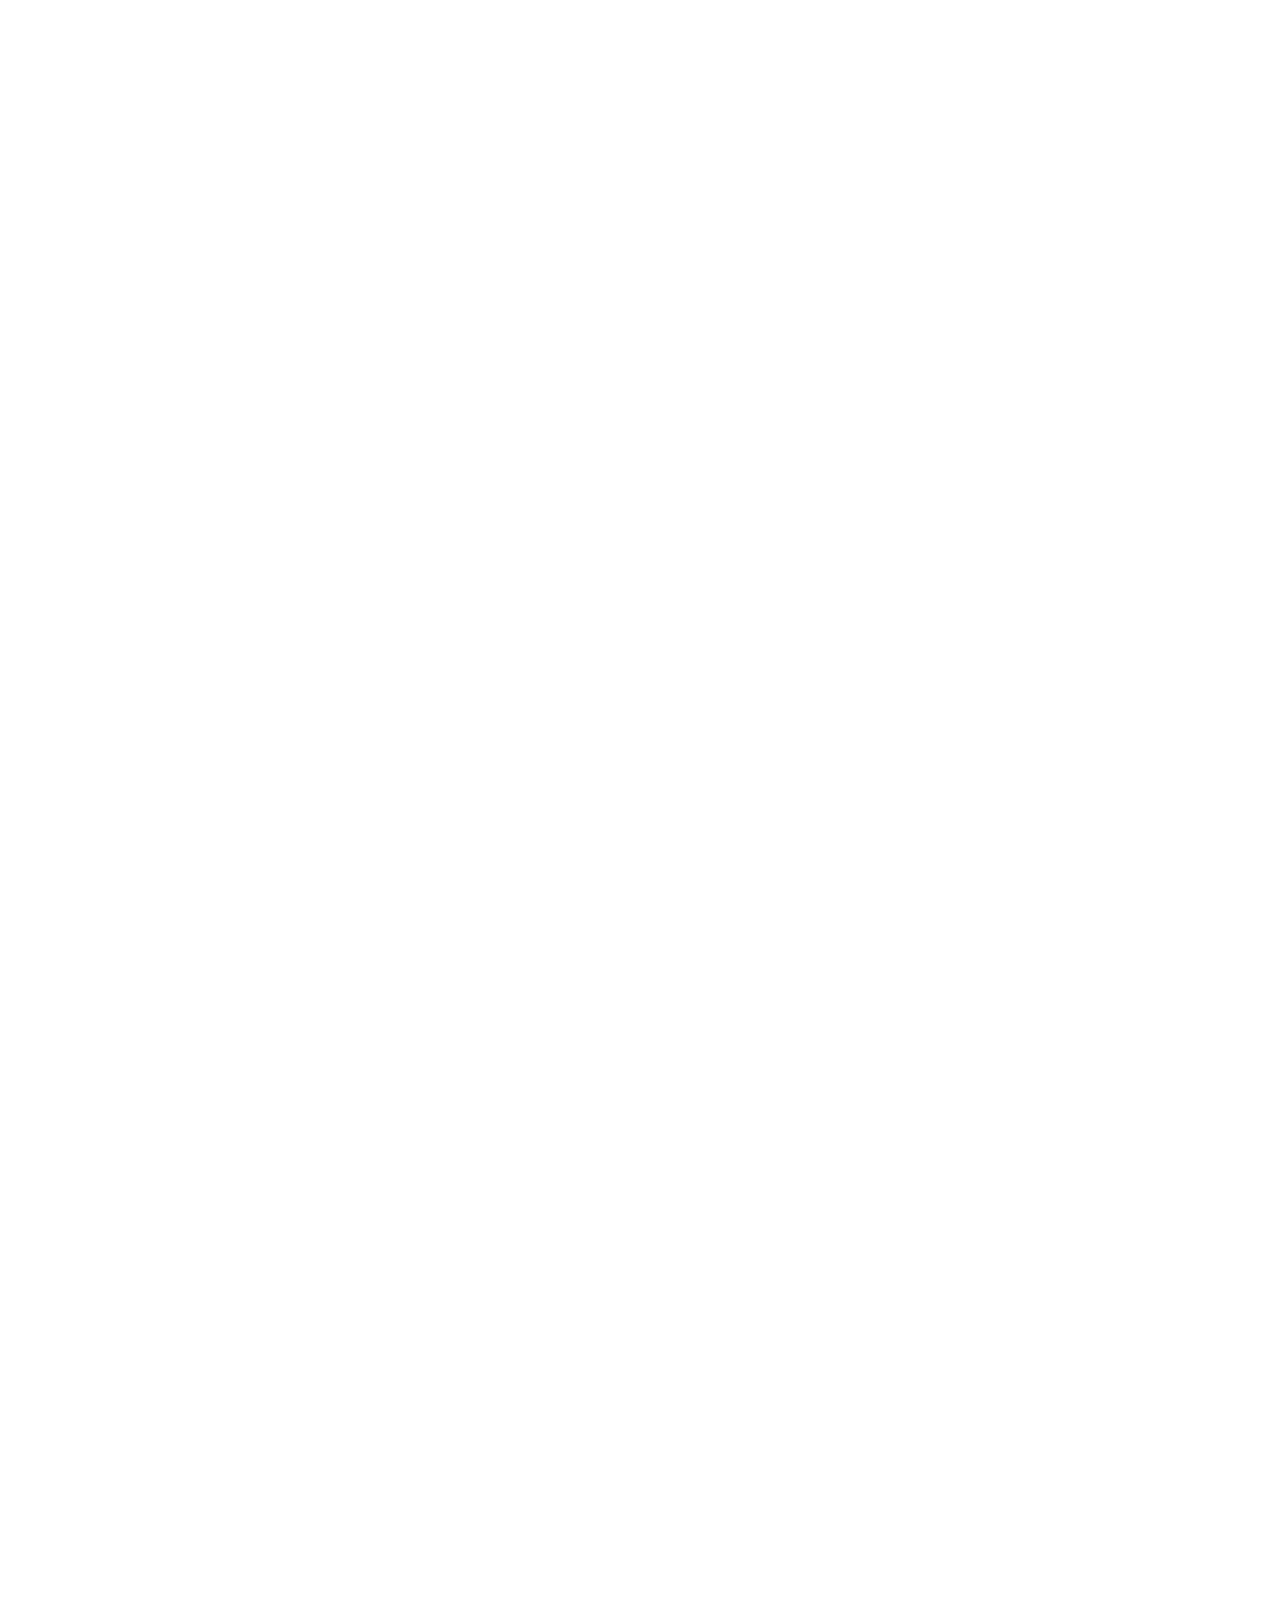
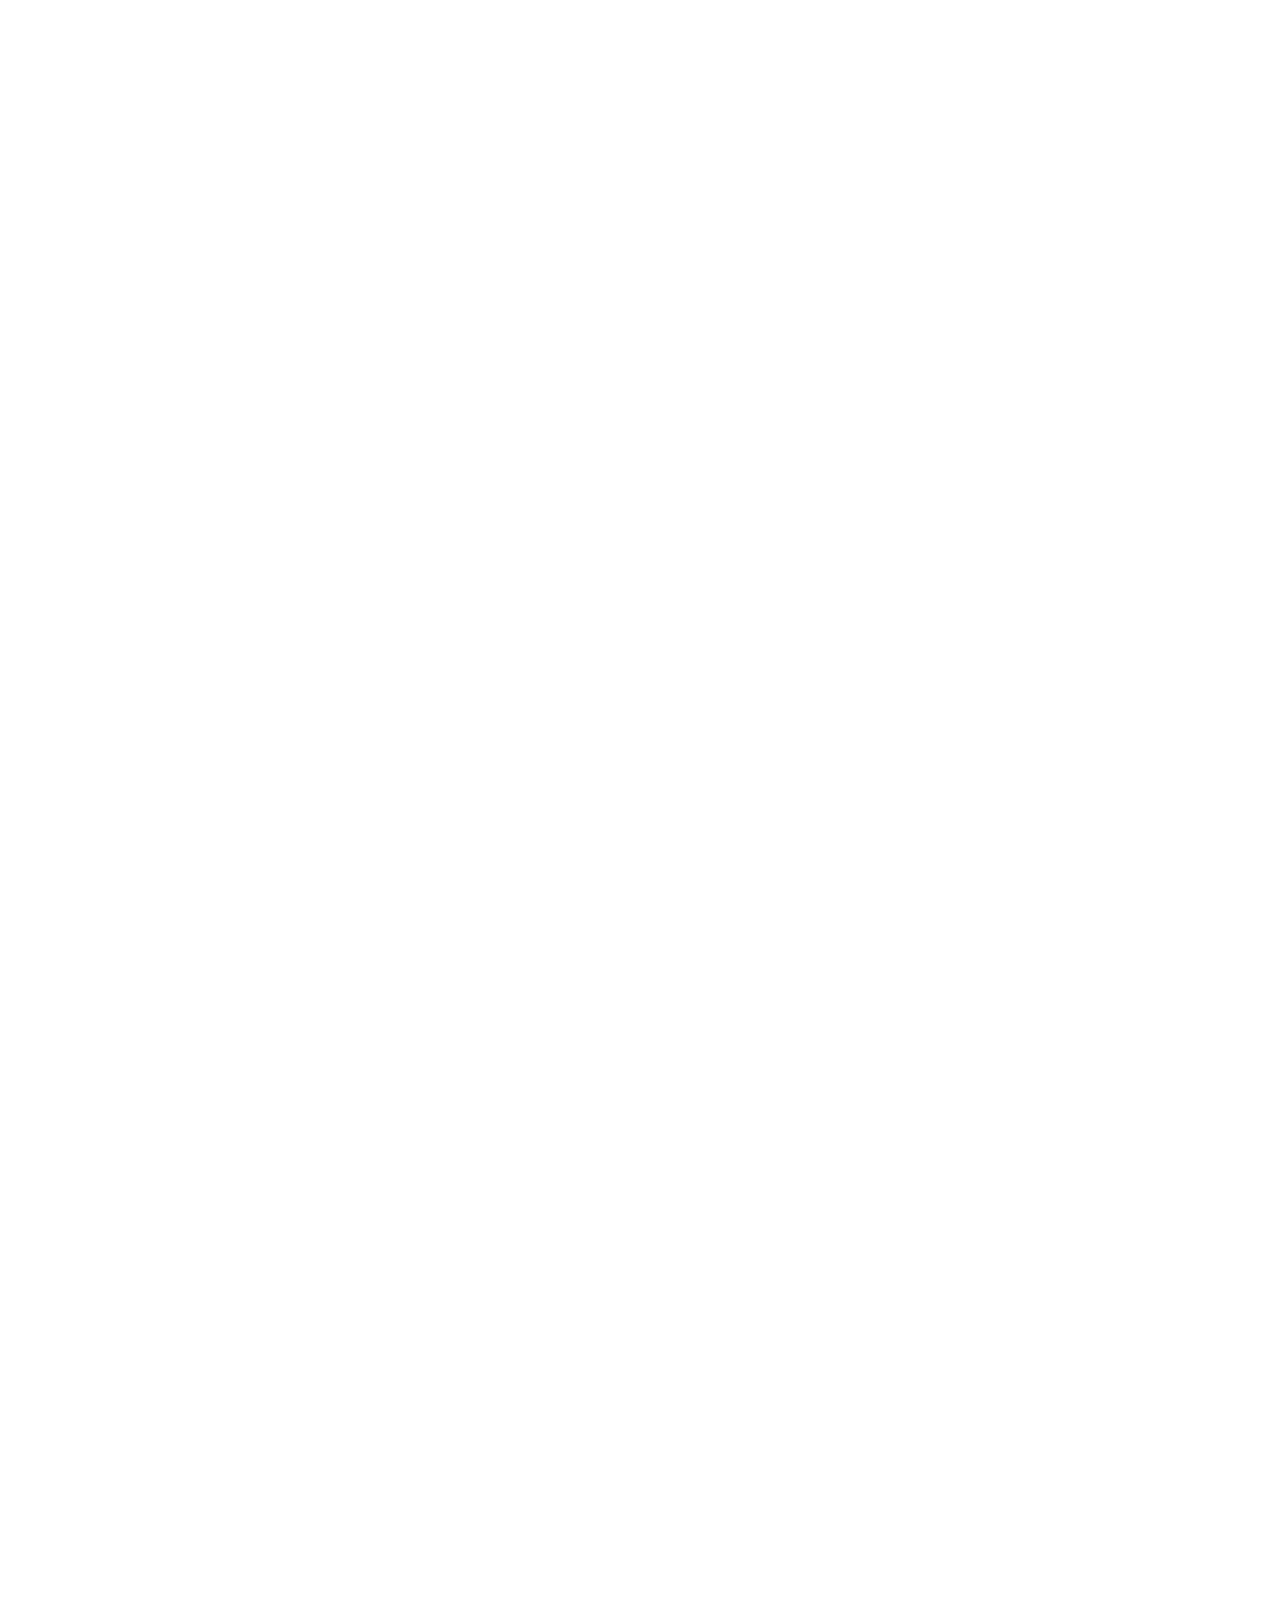
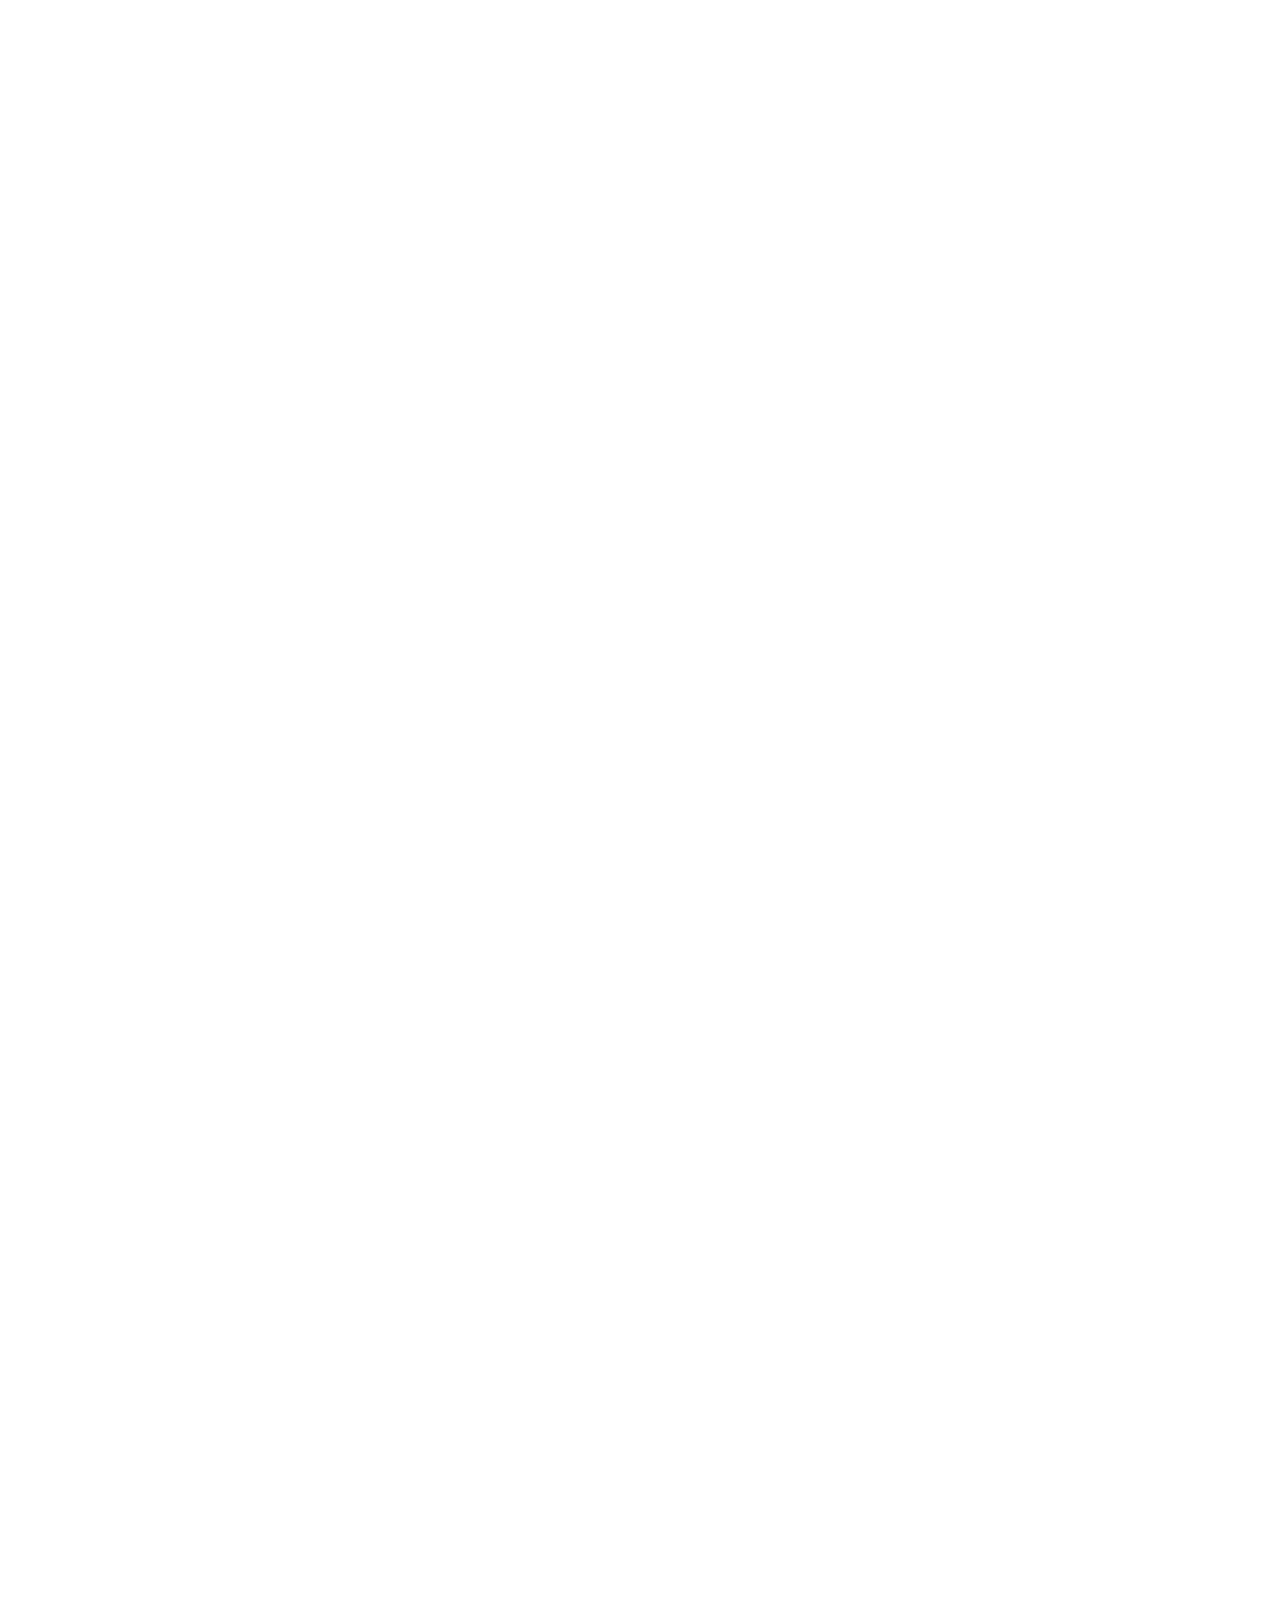
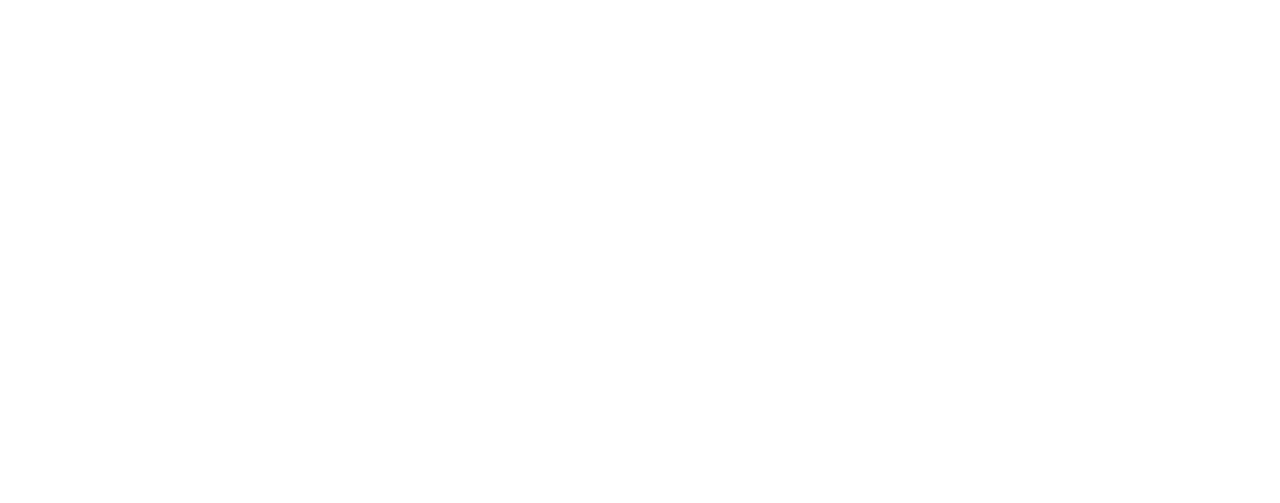
==== commit 5544b3b8: "eighth commit" ====
--- a/stonechelles.html
+++ b/stonechelles.html
@@ -11,44 +11,44 @@
         <link rel="shortcut icon" href="photos/shortcut-icon.png" type="image/x-icon">
     </head>
     <body class="bg-dark bg-gradient responsive text-center">
-        <div class="container-c-2 text-center mr-20 fade-anim">
+        <div class="container-c-2 text-center fade-anim">
             <h1 class="text-header text-light fade-anim">About Stonechelles</h1>
             <br>
-            <a href="index.html" class="button text-info hidden fade-anim">Click to go back</a>
-            <h1 class="mt-25 text-light fade-anim">Stonechelles is a small rock that was found on Mah&eacute; Island of the Seychelles. Over the years he has been very sunburnt and gives off a red color. Here he is at his favorite beach in the Seychelles:</h1>
+            <a href="index.html" class="button-i text-info hidden fade-anim">Click to go back</a>
+            <h1 class="mt-25 text-light fade-anim font">Stonechelles is a small rock that was found on Mah&eacute; Island of the Seychelles. Over the years he has been very sunburnt and gives off a red color. Here he is at his favorite beach in the Seychelles:</h1>
             <img src="photos/seychelles.png" alt="Stonechelles at Victoria, Mah&eacute; Island, Seychelles" class="mx-auto fade-anim">
         </div>
         <br>
-        <div class="container-c-2 text-center mr-20 fade-anim">
-            <h1 class="mt-25 text-light fade-anim">Stonechelles has been to the moon. He is very adventurous and will never miss a chance to travel. This picture was taken by his friend in Japan: <h4 class="text-warning">Warning: Independent fact checkers say this claim may be false.</h4></h1>
+        <div class="container-c-2 text-center fade-anim">
+            <h1 class="mt-25 text-light fade-anim font">Stonechelles has been to the moon. He is very adventurous and will never miss a chance to travel. This picture was taken by his friend in Japan: <h4 class="text-warning">Warning: Independent fact checkers say this claim may be false.</h4></h1>
             <img src="photos/japam.png" alt="Stonechelles on the moon" class="mx-auto fade-anim">
         </div>
-        <div class="container-c-2 text-center mr-20 fade-anim">
-            <h1 class="mt-25 text-light fade-anim">Stonechelles has been to many different famous buildings. His current favorite is the Coliseum in Rome, Italy. There is a small hole in the wall of the Coliseum that Stonechelles can fit perfectly in.</h1>
+        <div class="container-c-2 text-center fade-anim">
+            <h1 class="mt-25 text-light fade-anim font">Stonechelles has been to many different famous buildings. His current favorite is the Coliseum in Rome, Italy. There is a small hole in the wall of the Coliseum that Stonechelles can fit perfectly in.</h1>
             <img src="photos/colosseum.png" alt="Stonechelles at the Coliseum in Rome, Italy" class="mx-auto fade-anim" style="width: 878px">
         </div>
-        <div class="container-c-2 text-center mr-20 fade-anim">
-            <h1 class="mt-25 text-light fade-anim">Stonechelles has also been to Peru, where he visited Machu Picchu. It took a long time for him to make it up the mountain to reach it, but the view was worth it. Here he is (in the far back left) in one of the houses in Machu Picchu:</h1>
+        <div class="container-c-2 text-center fade-anim">
+            <h1 class="mt-25 text-light fade-anim font">Stonechelles has also been to Peru, where he visited Machu Picchu. It took a long time for him to make it up the mountain to reach it, but the view was worth it. Here he is (in the far back left) in one of the houses in Machu Picchu:</h1>
             <img src="photos/machu picchu.png" alt="Stonechelles at Machu Picchu in the Cusco Region, Peru"  class="mx-auto fade-anim" style="width: 878px">
         </div>
-        <div class="container-c-2 text-center mr-20 fade-anim">
-            <h1 class="mt-25 text-light fade-anim">When he's not traveling, Stonechelles can often be found at the gym (maintaining his rock-hard abs) or on a call with his friends playing video games. His favorite games are Team Fortress 2 and Minecraft.</h1>
+        <div class="container-c-2 text-center fade-anim">
+            <h1 class="mt-25 text-light fade-anim font">When he's not traveling, Stonechelles can often be found at the gym (maintaining his rock-hard abs) or on a call with his friends playing video games. His favorite games are Team Fortress 2 and Minecraft.</h1>
             <img src="photos/2fort sink.png" alt="Stonechelles atop the sink in 2Fort from Team Fortress 2" class="mx-auto fade-anim" style="width: 878px">
         </div>
-        <div class="container-c-2 text-center mr-20 fade-anim">
-            <h1 class="mt-25 text-light fade-anim">Here Stonechelles is doing his taxes. He doesn't know we took this picture of him. What else can we say about it? Just keep scrolling.</h1>
+        <div class="container-c-2 text-center fade-anim">
+            <h1 class="mt-25 text-light fade-anim font">Here Stonechelles is doing his taxes. He doesn't know we took this picture of him. What else can we say about it? Just keep scrolling.</h1>
             <img src="photos/tax evasion.png" alt="Stonechelles doing his taxes" class="mx-auto fade-anim" style="width: 878px">
         </div>
-        <div class="container-c-2 text-center mr-20 fade-anim">
-            <h1 class="mt-25 text-light fade-anim">Stonechelles's favorite season is winter. He enjoys the festivity of people during this season. Here he is in front if the Rockefeller Christmas tree in New York City:</h1>
+        <div class="container-c-2 text-center fade-anim">
+            <h1 class="mt-25 text-light fade-anim font">Stonechelles's favorite season is winter. He enjoys the festivity of people during this season. Here he is in front if the Rockefeller Christmas tree in New York City:</h1>
             <img src="photos/tree.png" alt="Stonechelles at Rockefeller Center in New York City, New York, United States of America" class="mx-auto fade-anim" style="width: 878px">
         </div>
-        <div class="container-c-2 text-center mr-20 fade-anim">
-            <h1 class="mt-25 text-light fade-anim">Stonechelles also owns a small Italian restaurant in Massachusetts called Sagra. It is very successful and is his main source of income. His favorite dish is the Ziti Della Casa. <h4 class="text-info"><i>Ziti in white wine garlic sauce, accompanied by sweet italian sausage, roasted red pepper and broccoli.</i></p></h1>
+        <div class="container-c-2 text-center fade-anim">
+            <h1 class="mt-25 text-light fade-anim font">Stonechelles also owns a small Italian restaurant in Massachusetts called Sagra. It is very successful and is his main source of income. His favorite dish is the Ziti Della Casa. <h4 class="text-info"><i>Ziti in white wine garlic sauce, accompanied by sweet italian sausage, roasted red pepper and broccoli.</i></p></h1>
             <img src="photos/sagra.png" alt="Stonechelles sitting at a table at Sagra in Middlesex County, Massachusetts" class="mx-auto fade-anim" style="width: 878px;">
         </div>
-        <div class="container-c-2 text-center mr-20 fade-anim">
-            <h1 class="mt-25 text-light fade-anim">Since 2022, Stonechelles has been living in a school, learning more about human culture. Here is a picture taken of him in the background of a picture that wasn't meant to be taken of him:</h1>
+        <div class="container-c-2 text-center fade-anim">
+            <h1 class="mt-25 text-light fade-anim font">Since 2022, Stonechelles has been living in a school, learning more about human culture. Here is a picture taken of him in the background of a picture that wasn't meant to be taken of him:</h1>
             <img src="photos/chris.png" alt="Stonechelles photobombing a picture of Chris" class="mx-auto fade-anim" style="width: 878px;">
         </div>
     </body>
--- a/style.css
+++ b/style.css
@@ -1,3 +1,5 @@
+@import url('https://fonts.googleapis.com/css2?family=Catamaran:wght@100&display=swap');
+
 * {
     max-width: 1920px;
 }
@@ -53,11 +55,18 @@
     margin-top: 250px;
 }
 
-.button {
+.button-i {
     padding: 10px;
     border-radius: 10px;
-    border: 2px solid #0DCAF0;
-    background-color: #076578;
+    border: 2px solid #54b4d3;
+    background-color: #2a5a69;
+}
+
+.button-d {
+    padding: 10px;
+    border-radius: 10px;
+    border: 2px solid #dc4c64;
+    background-color: #6e2632;
 }
 
 .hidden {
@@ -66,4 +75,8 @@
 
 .ml-20 {
     margin-left: 200px;
+}
+
+.font {
+    font-family: 'Catamaran', sans-serif;
 }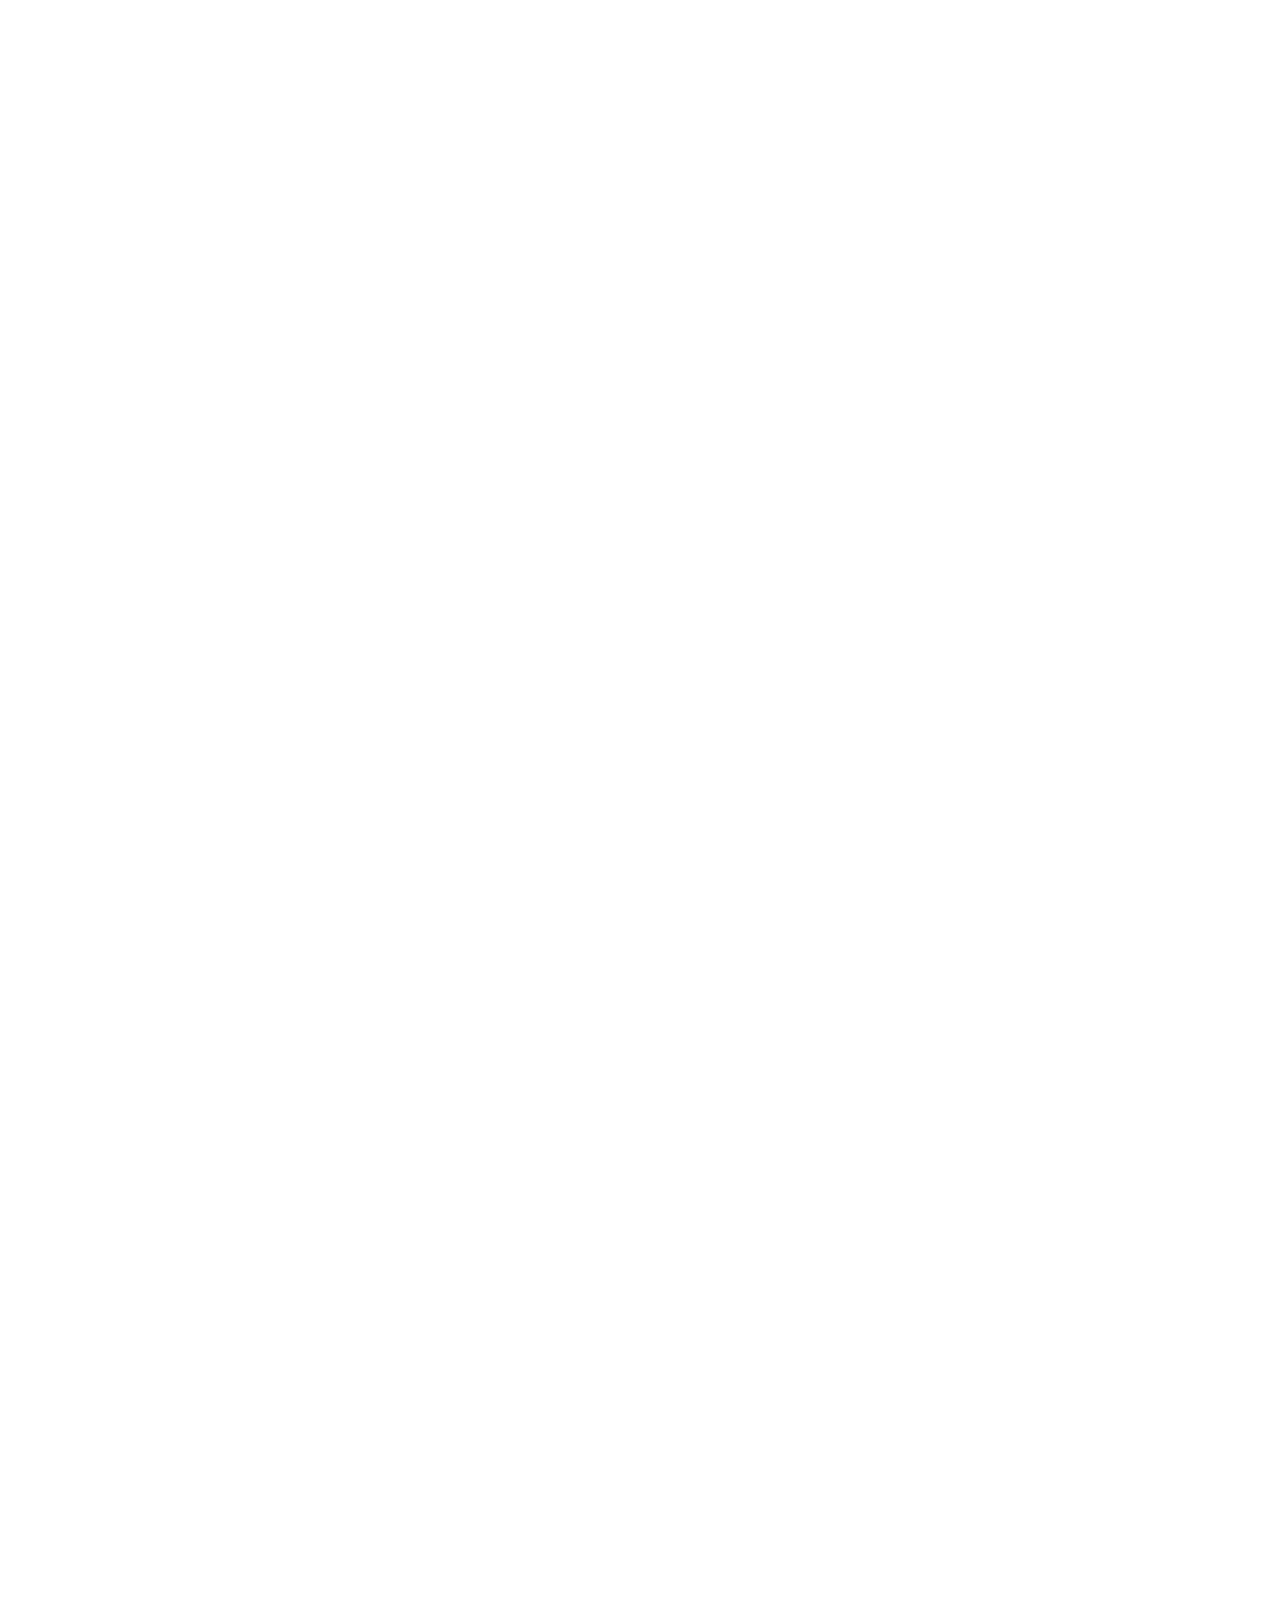
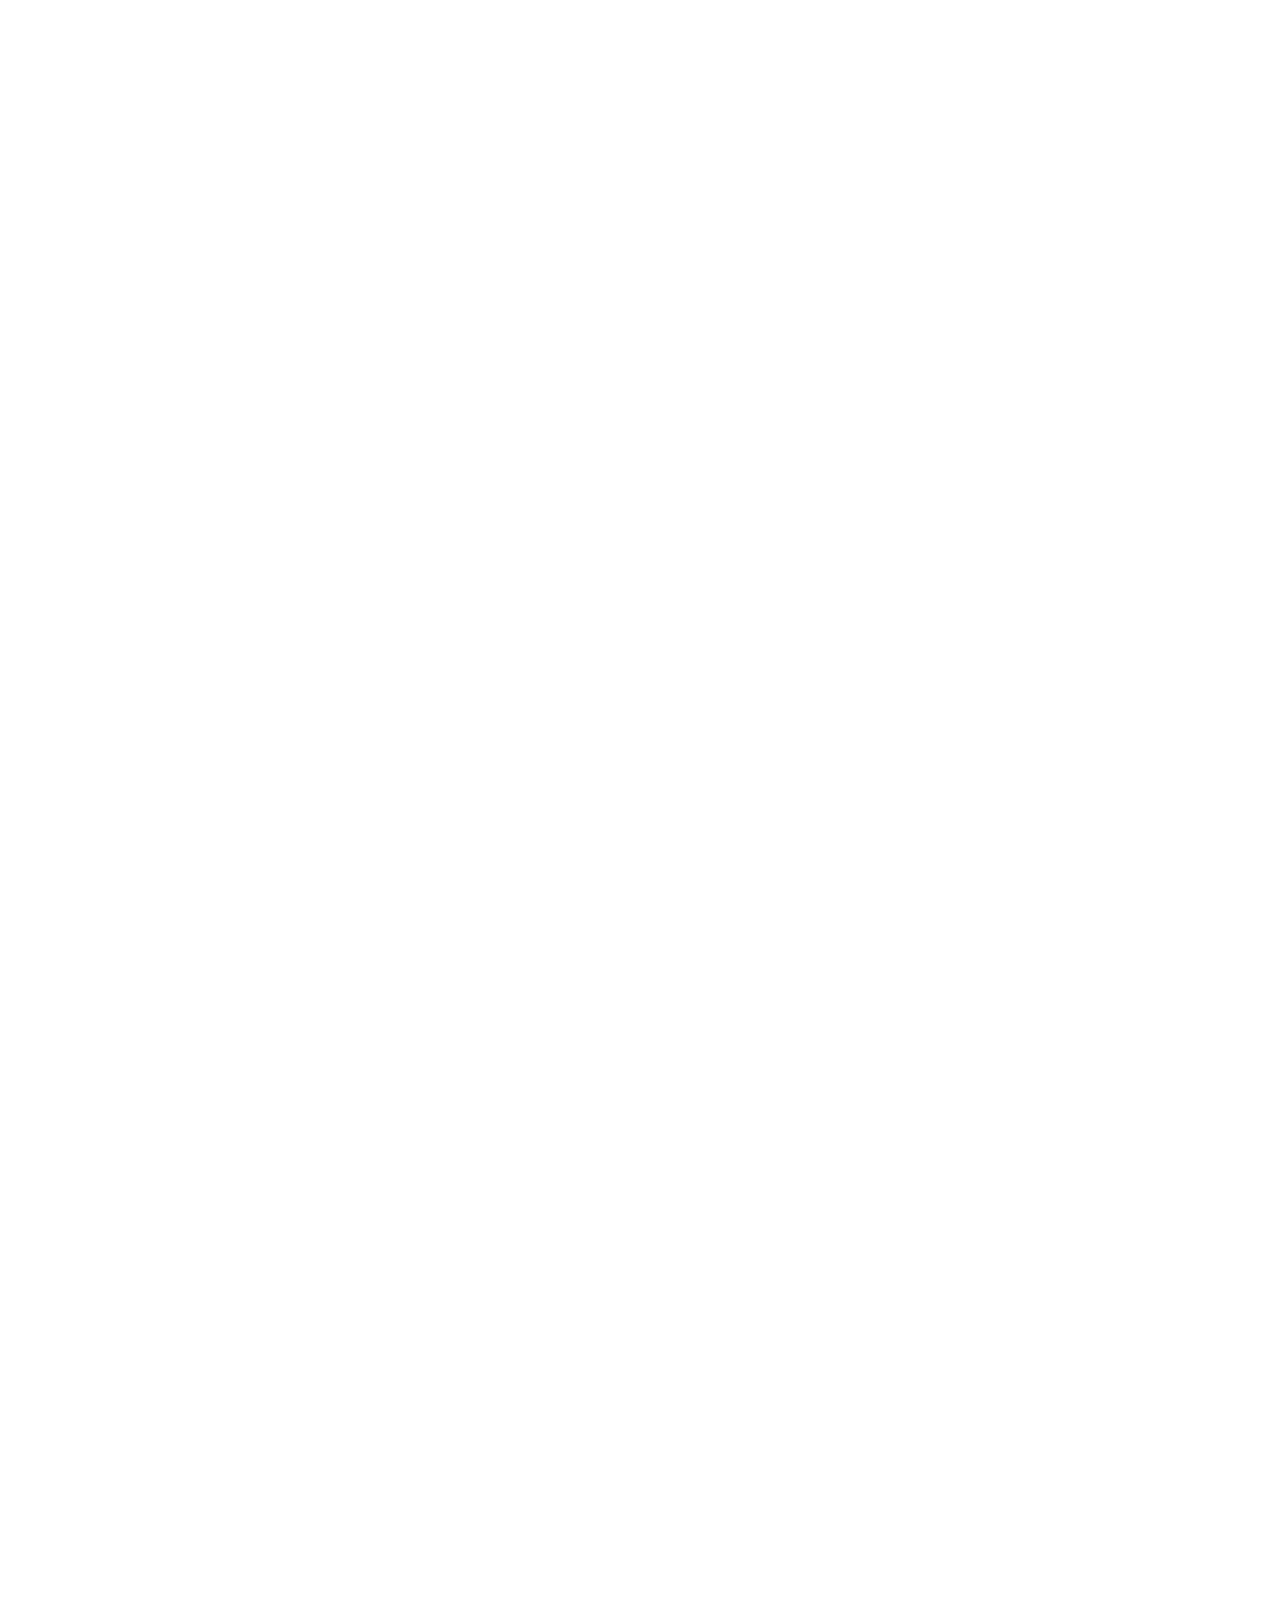
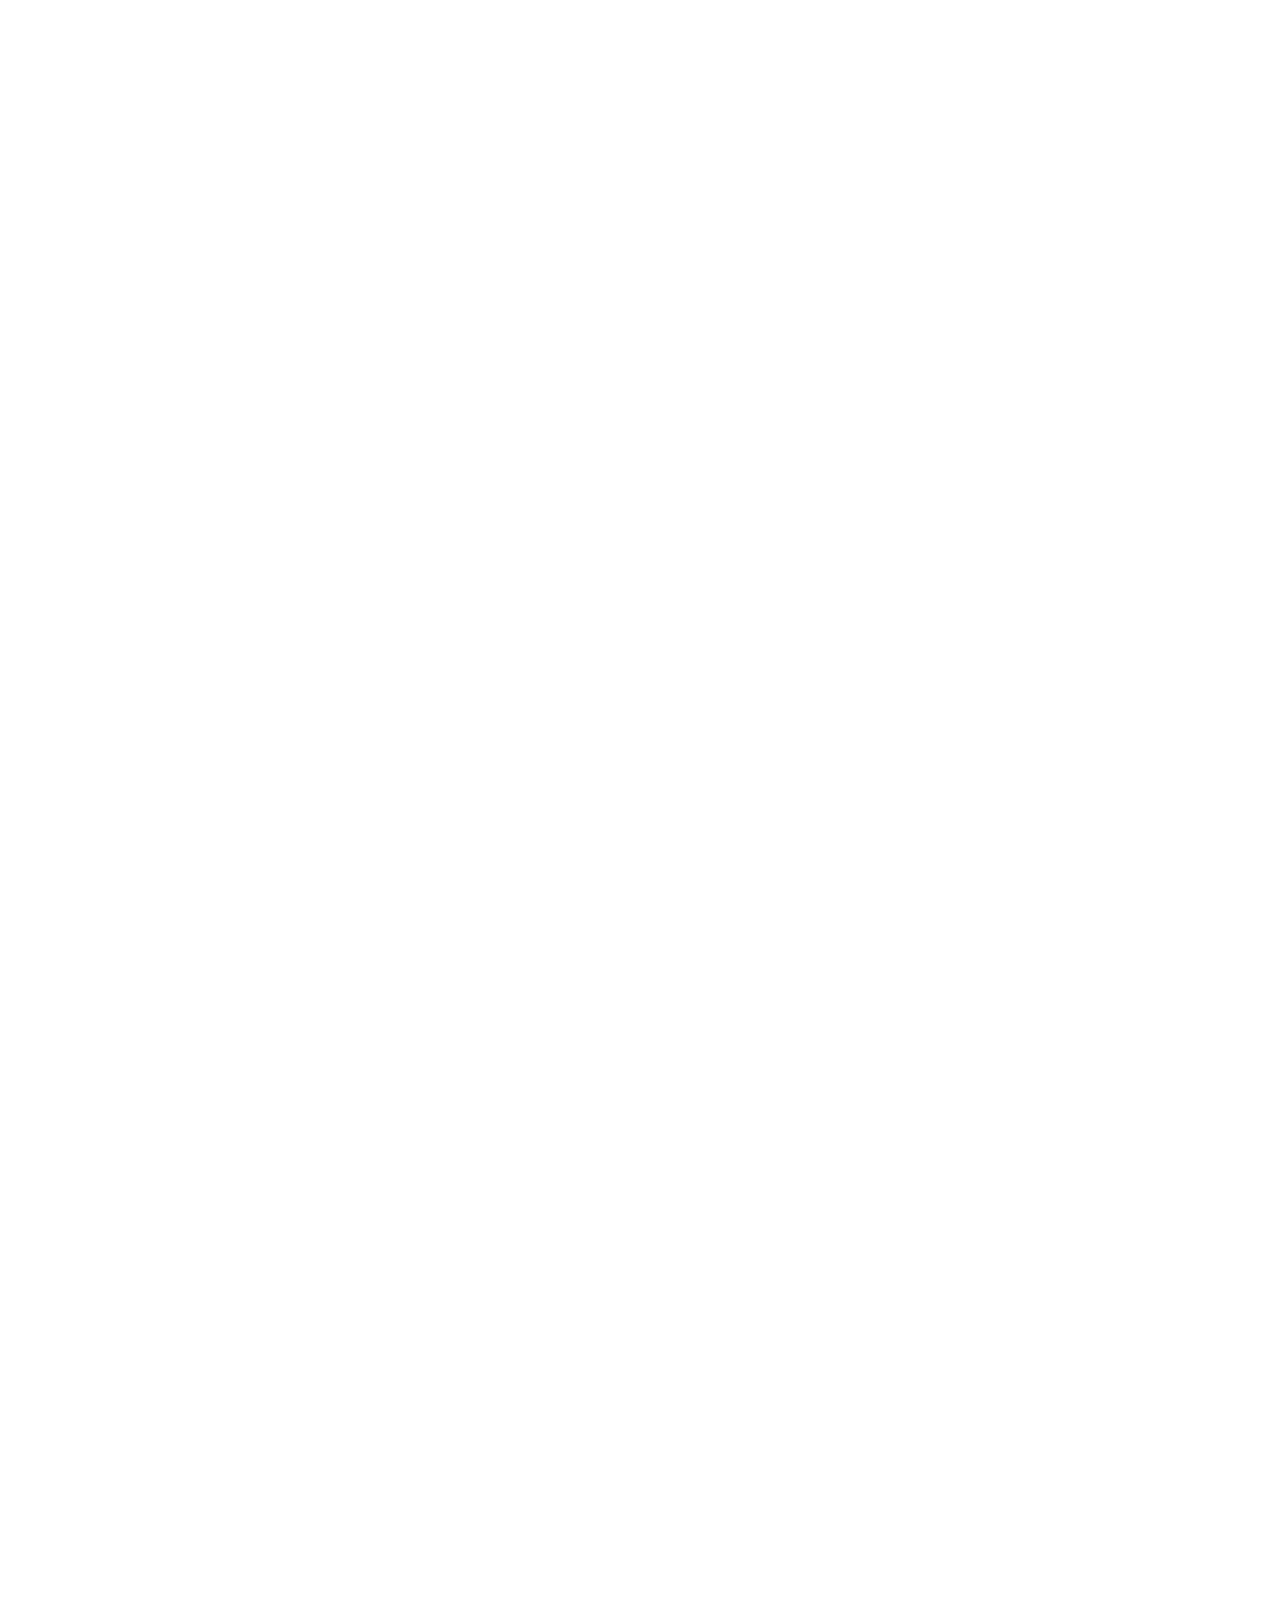
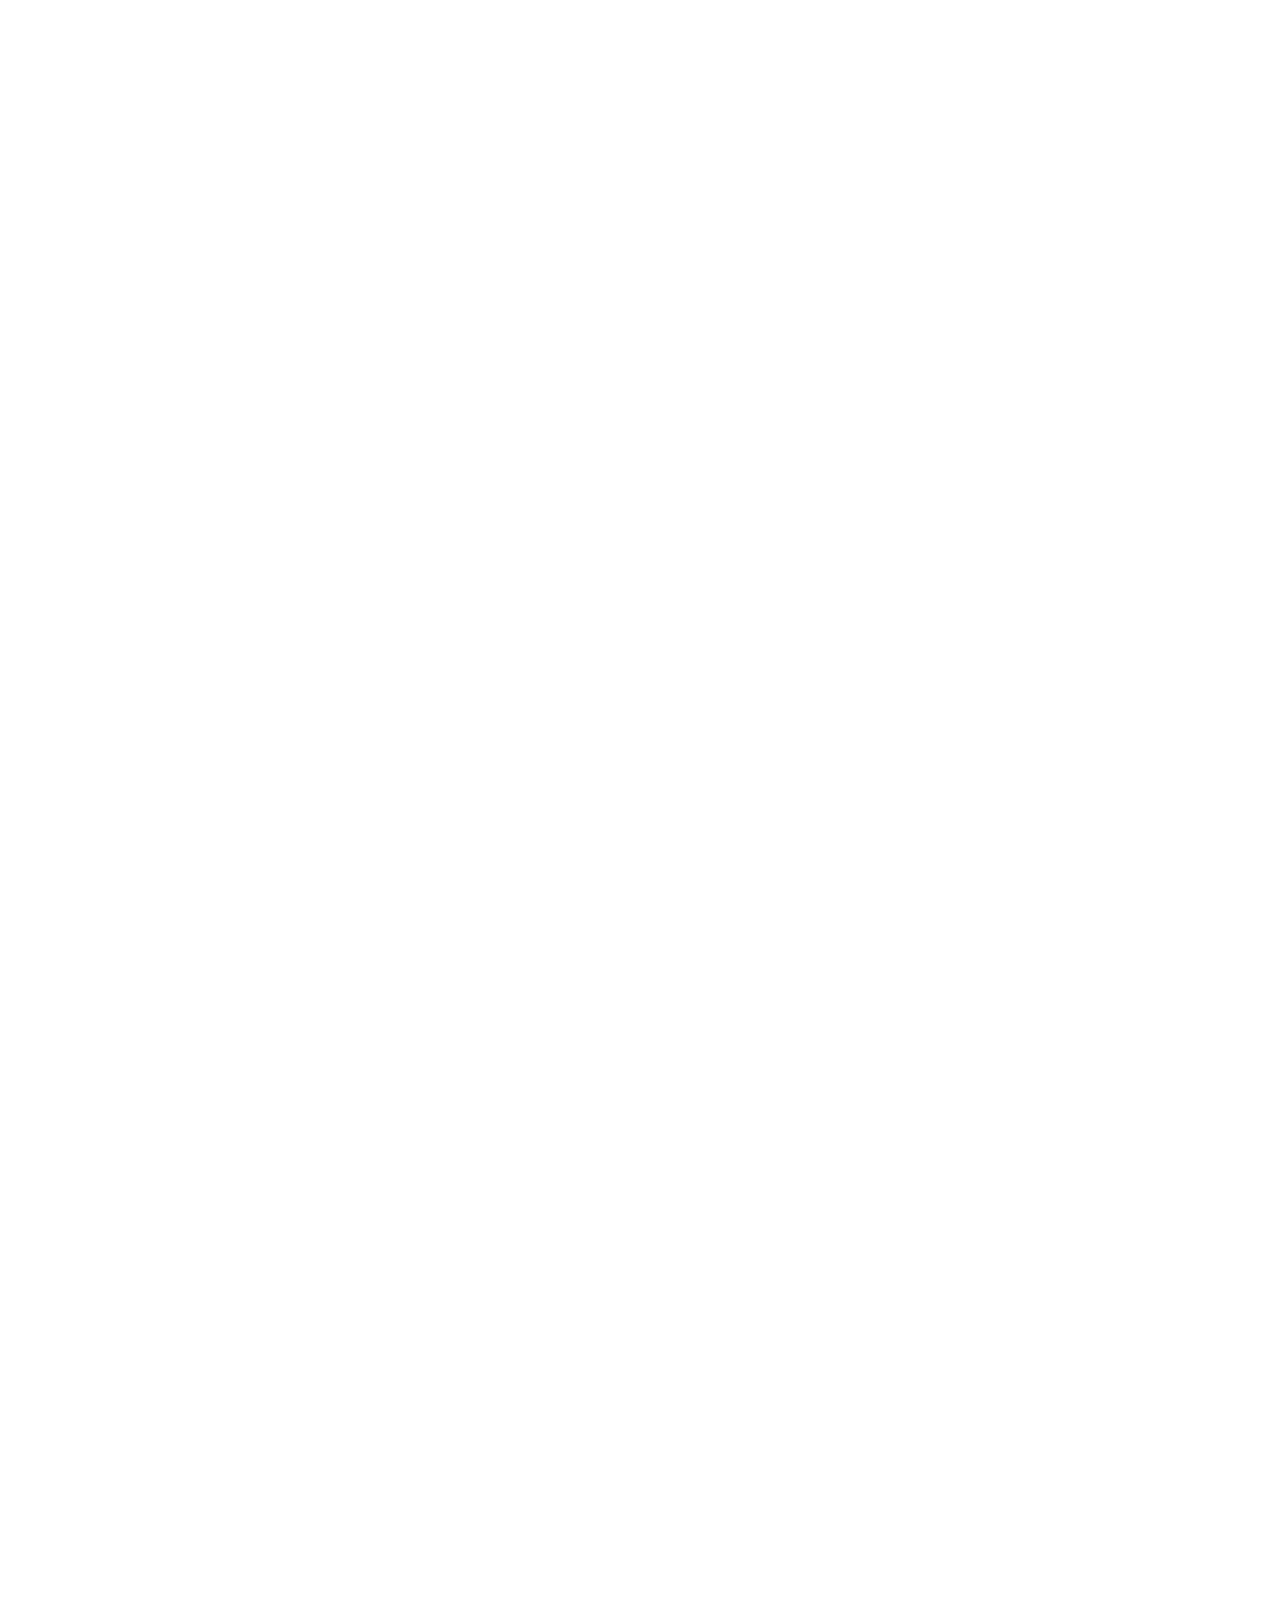
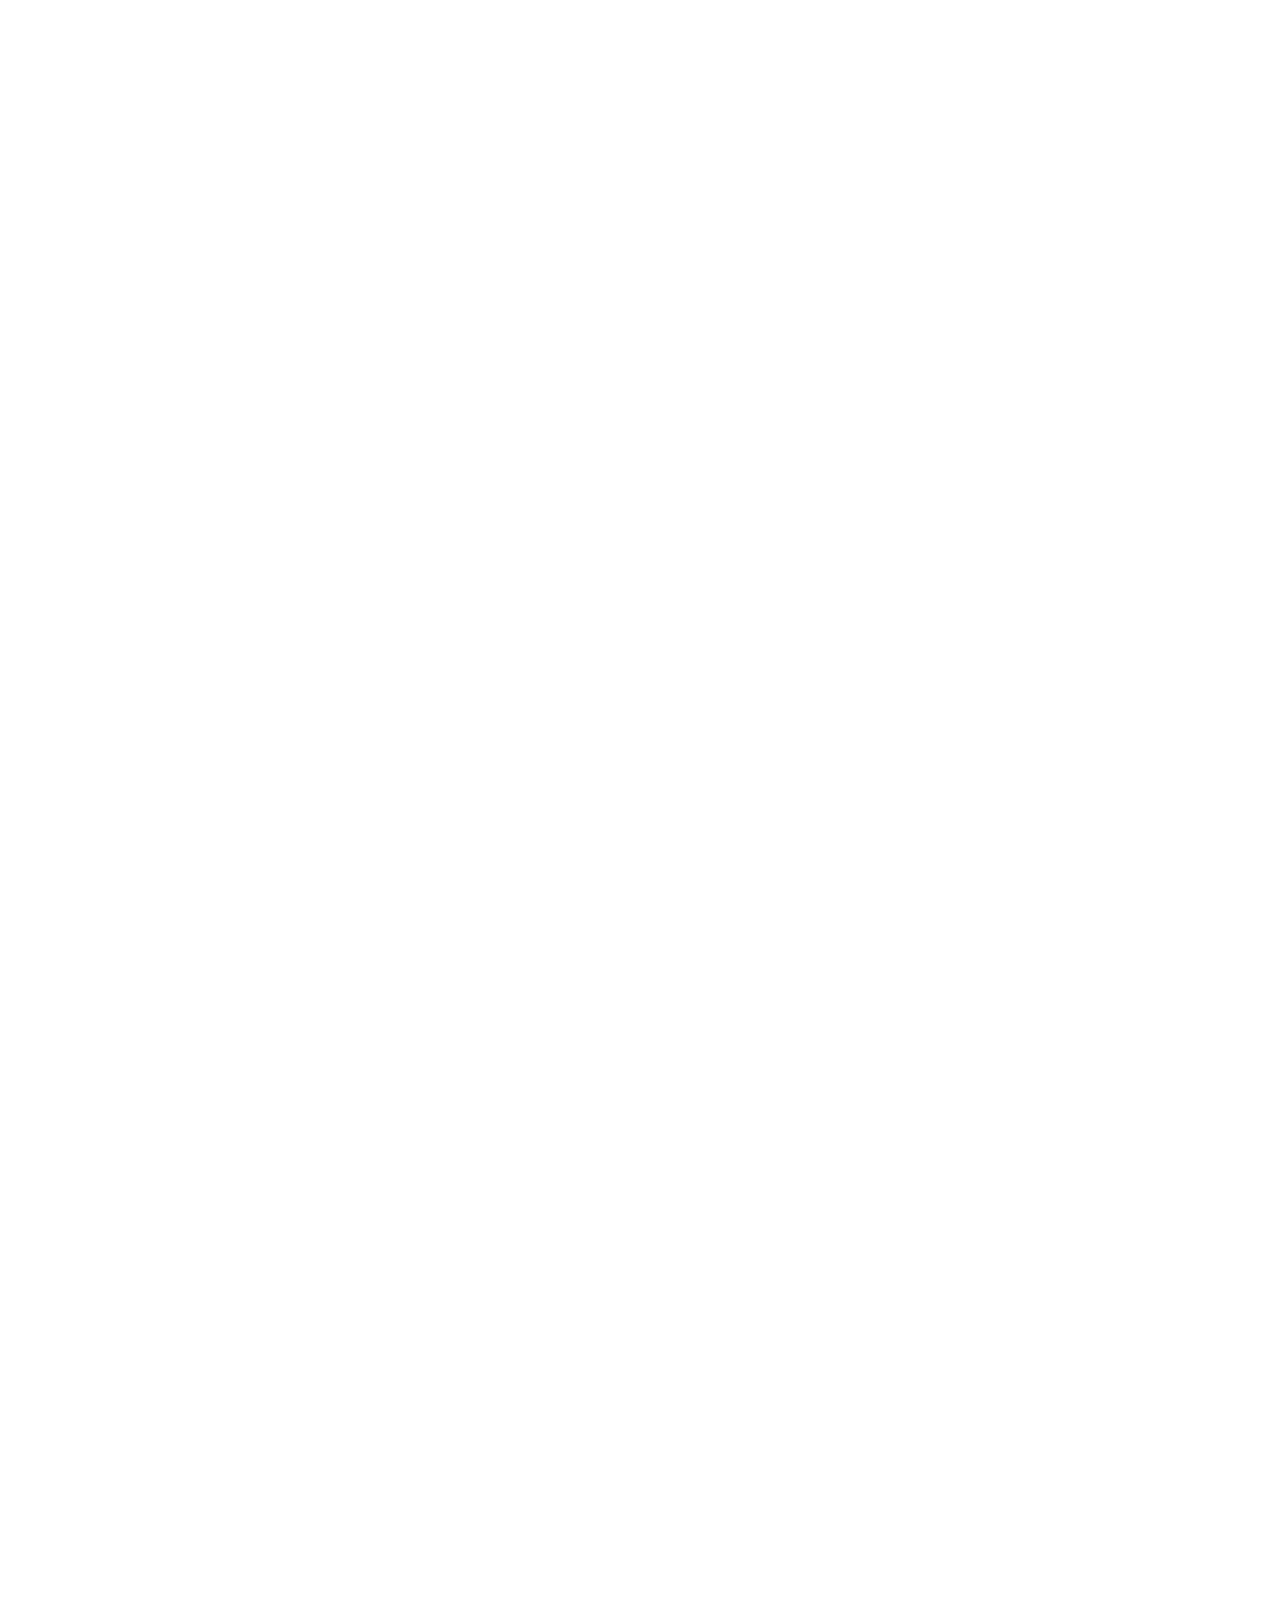
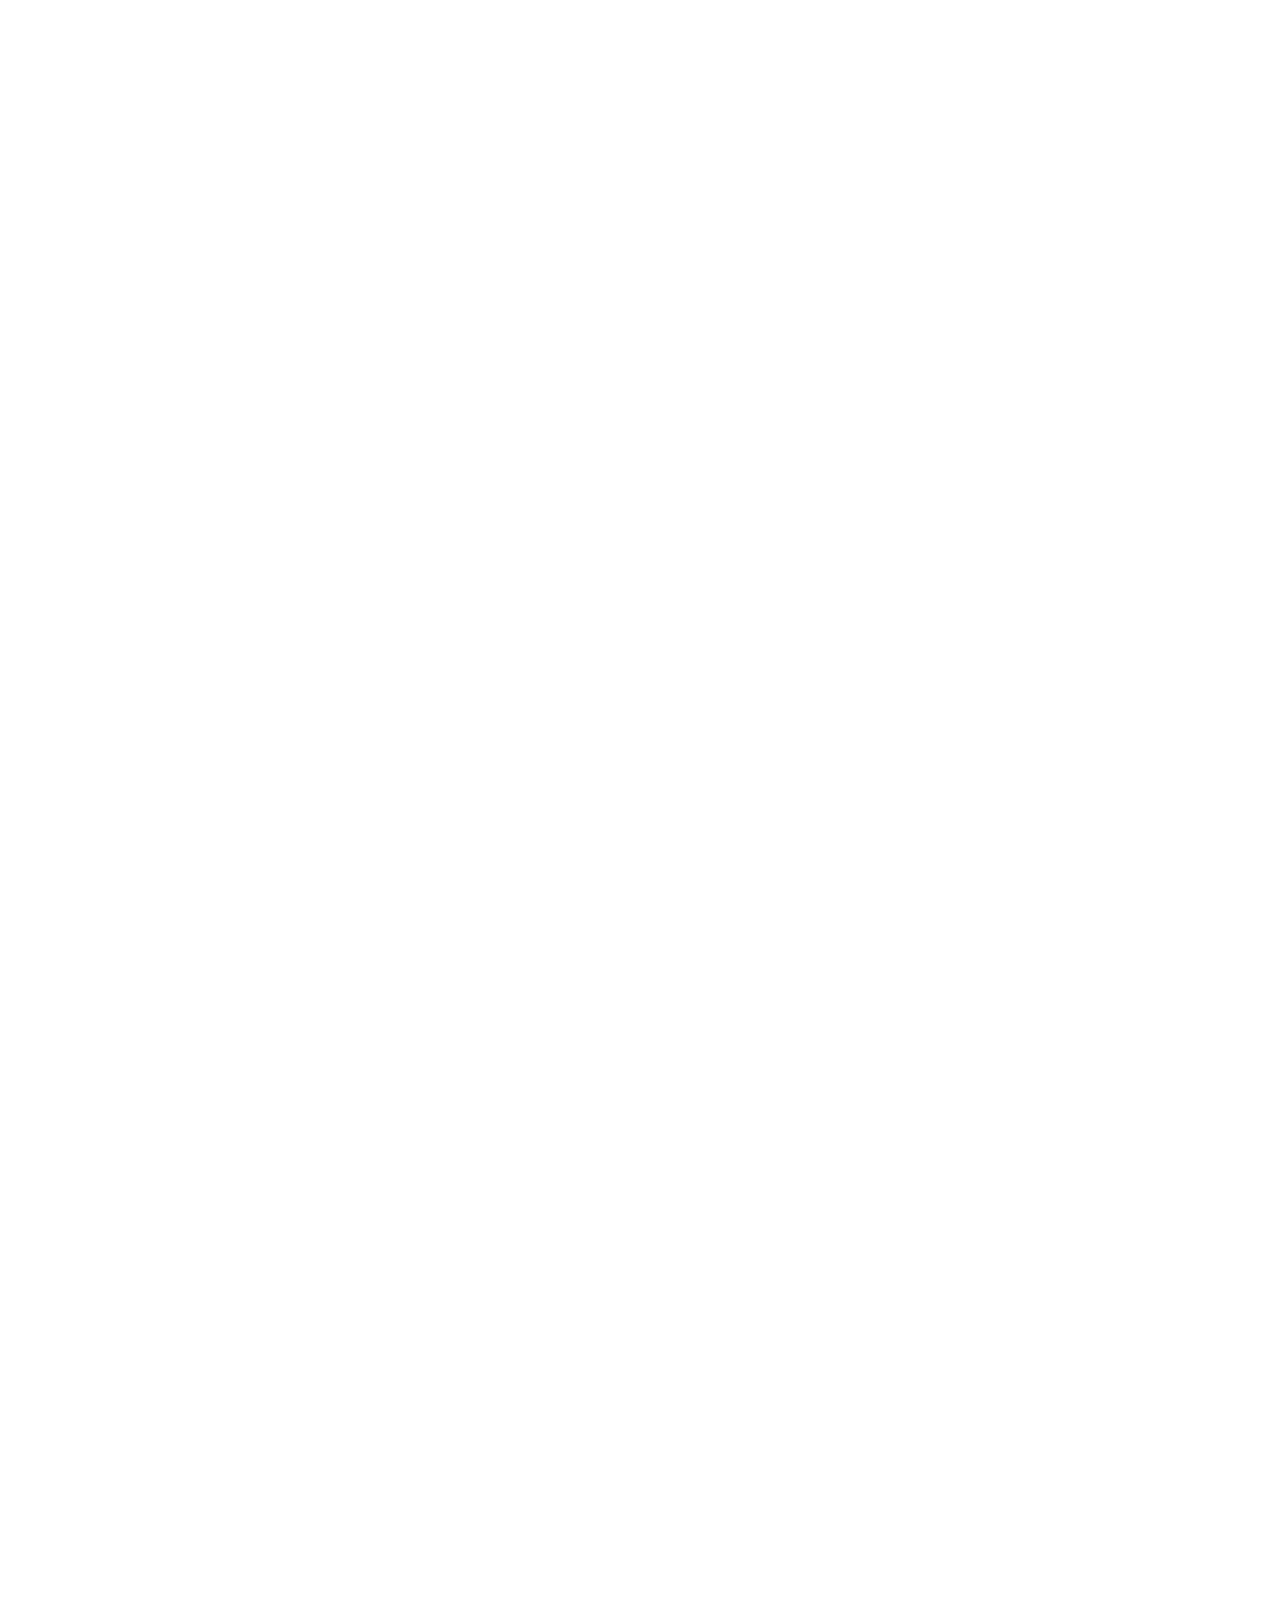
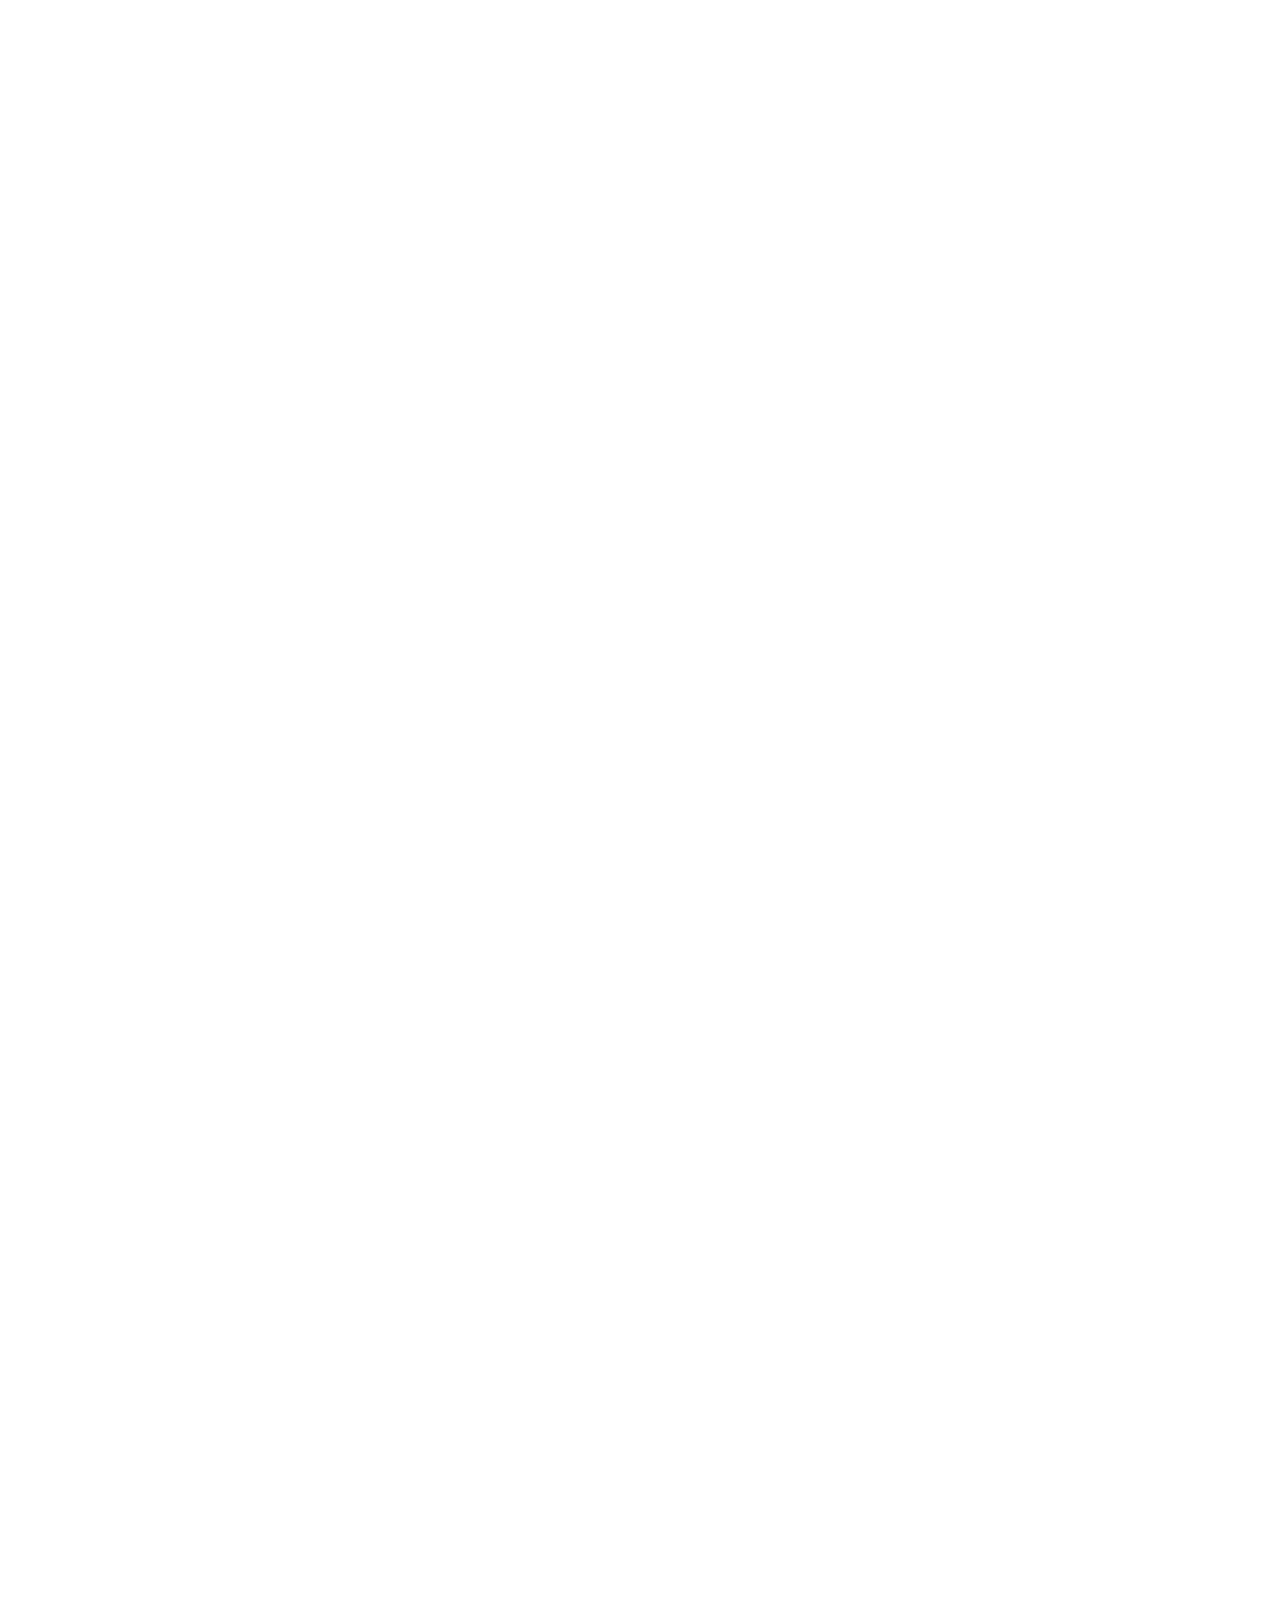
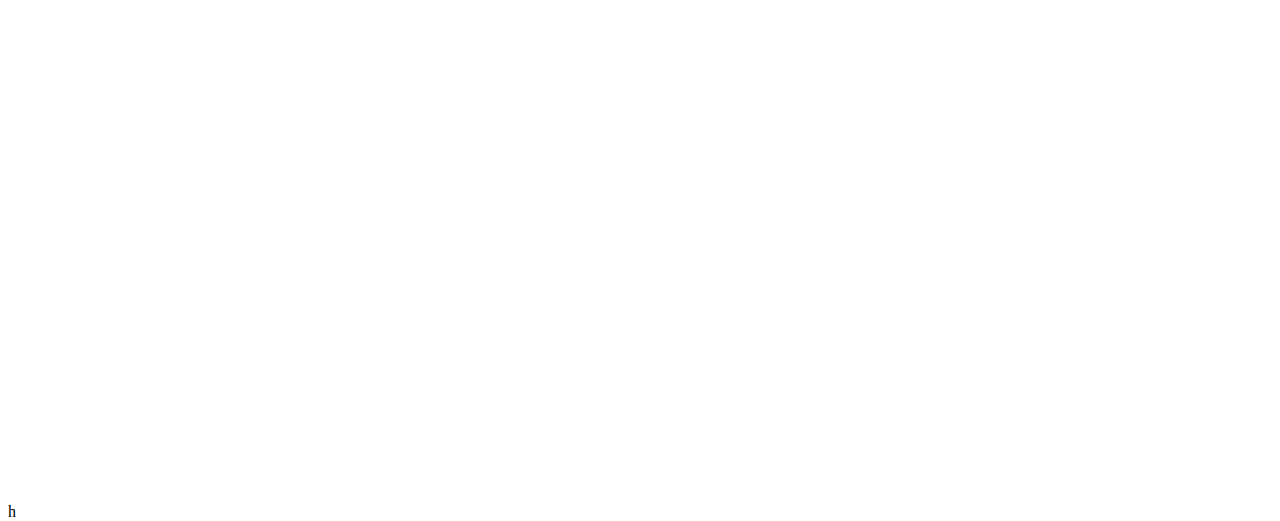
==== commit 271cd128: "eighth commit a" ====
--- a/stonechelles.html
+++ b/stonechelles.html
@@ -52,4 +52,4 @@
             <img src="photos/chris.png" alt="Stonechelles photobombing a picture of Chris" class="mx-auto fade-anim" style="width: 878px;">
         </div>
     </body>
-</html>+</html>h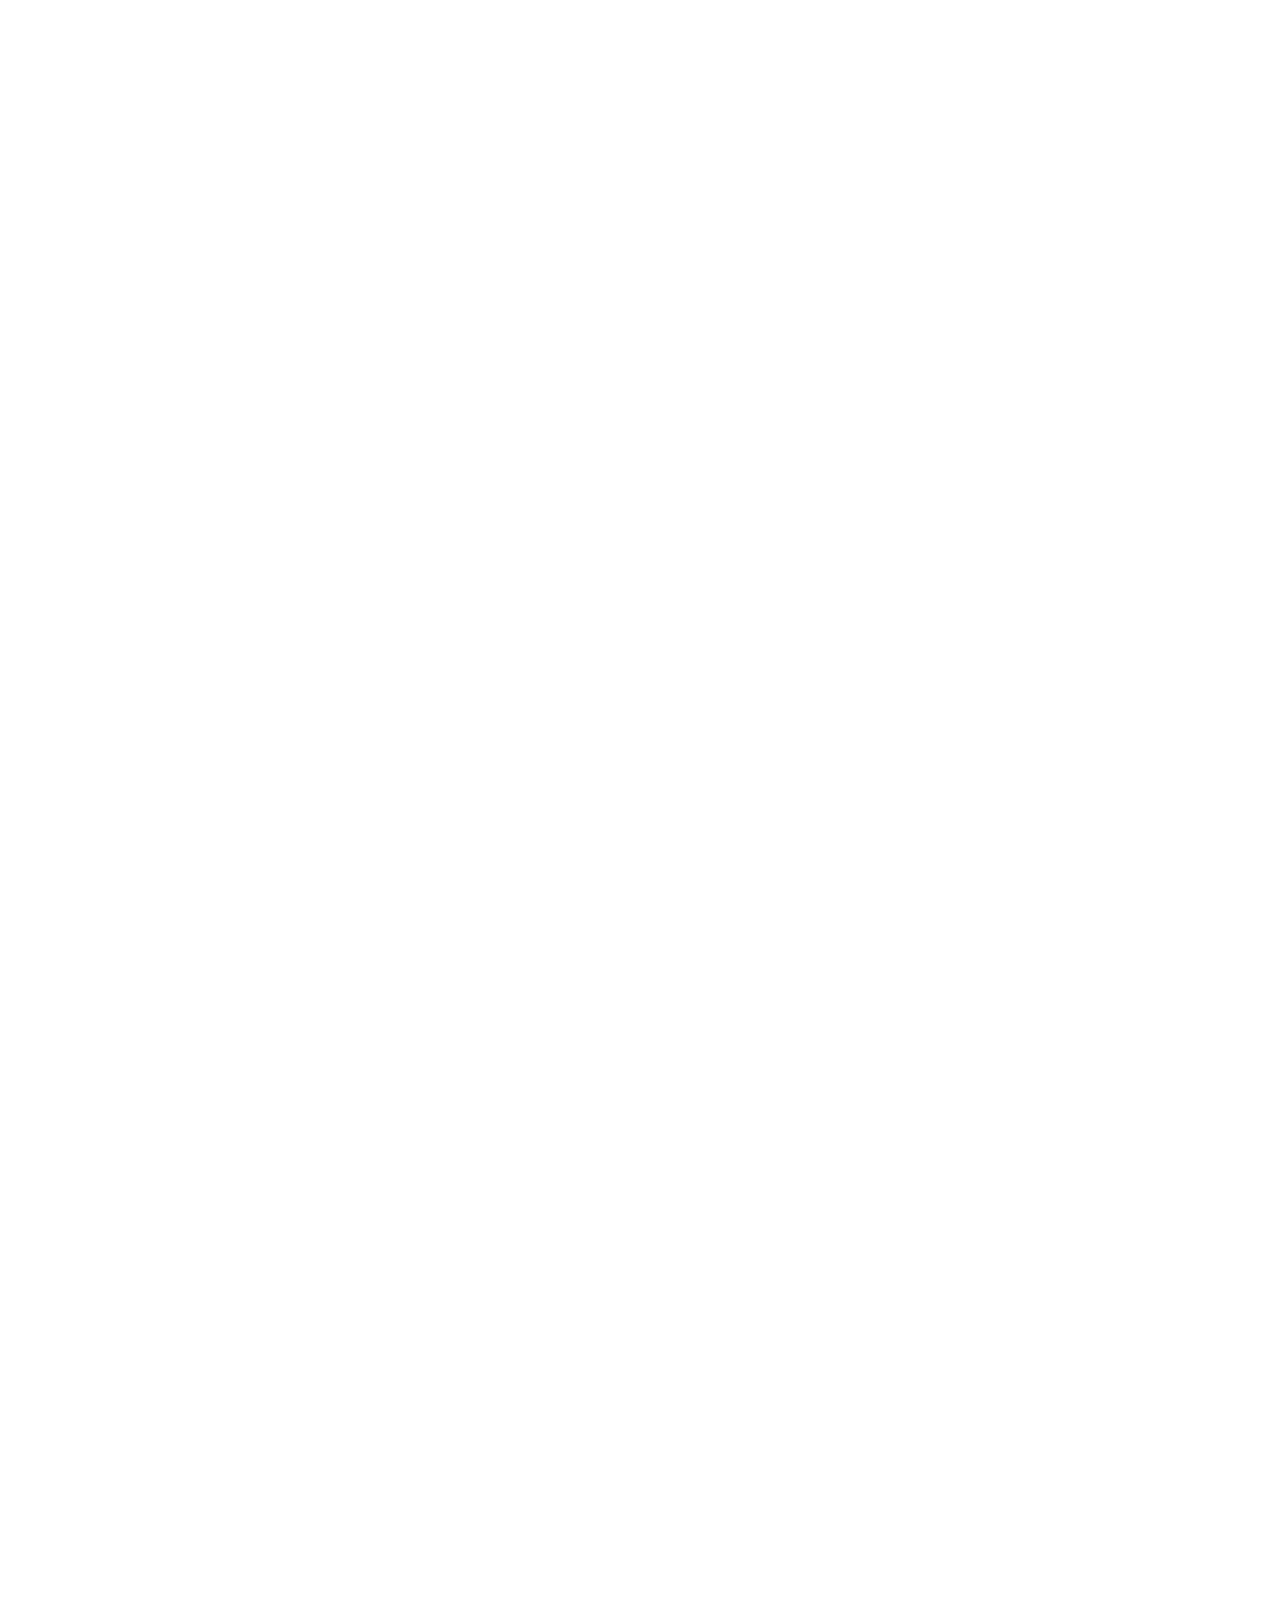
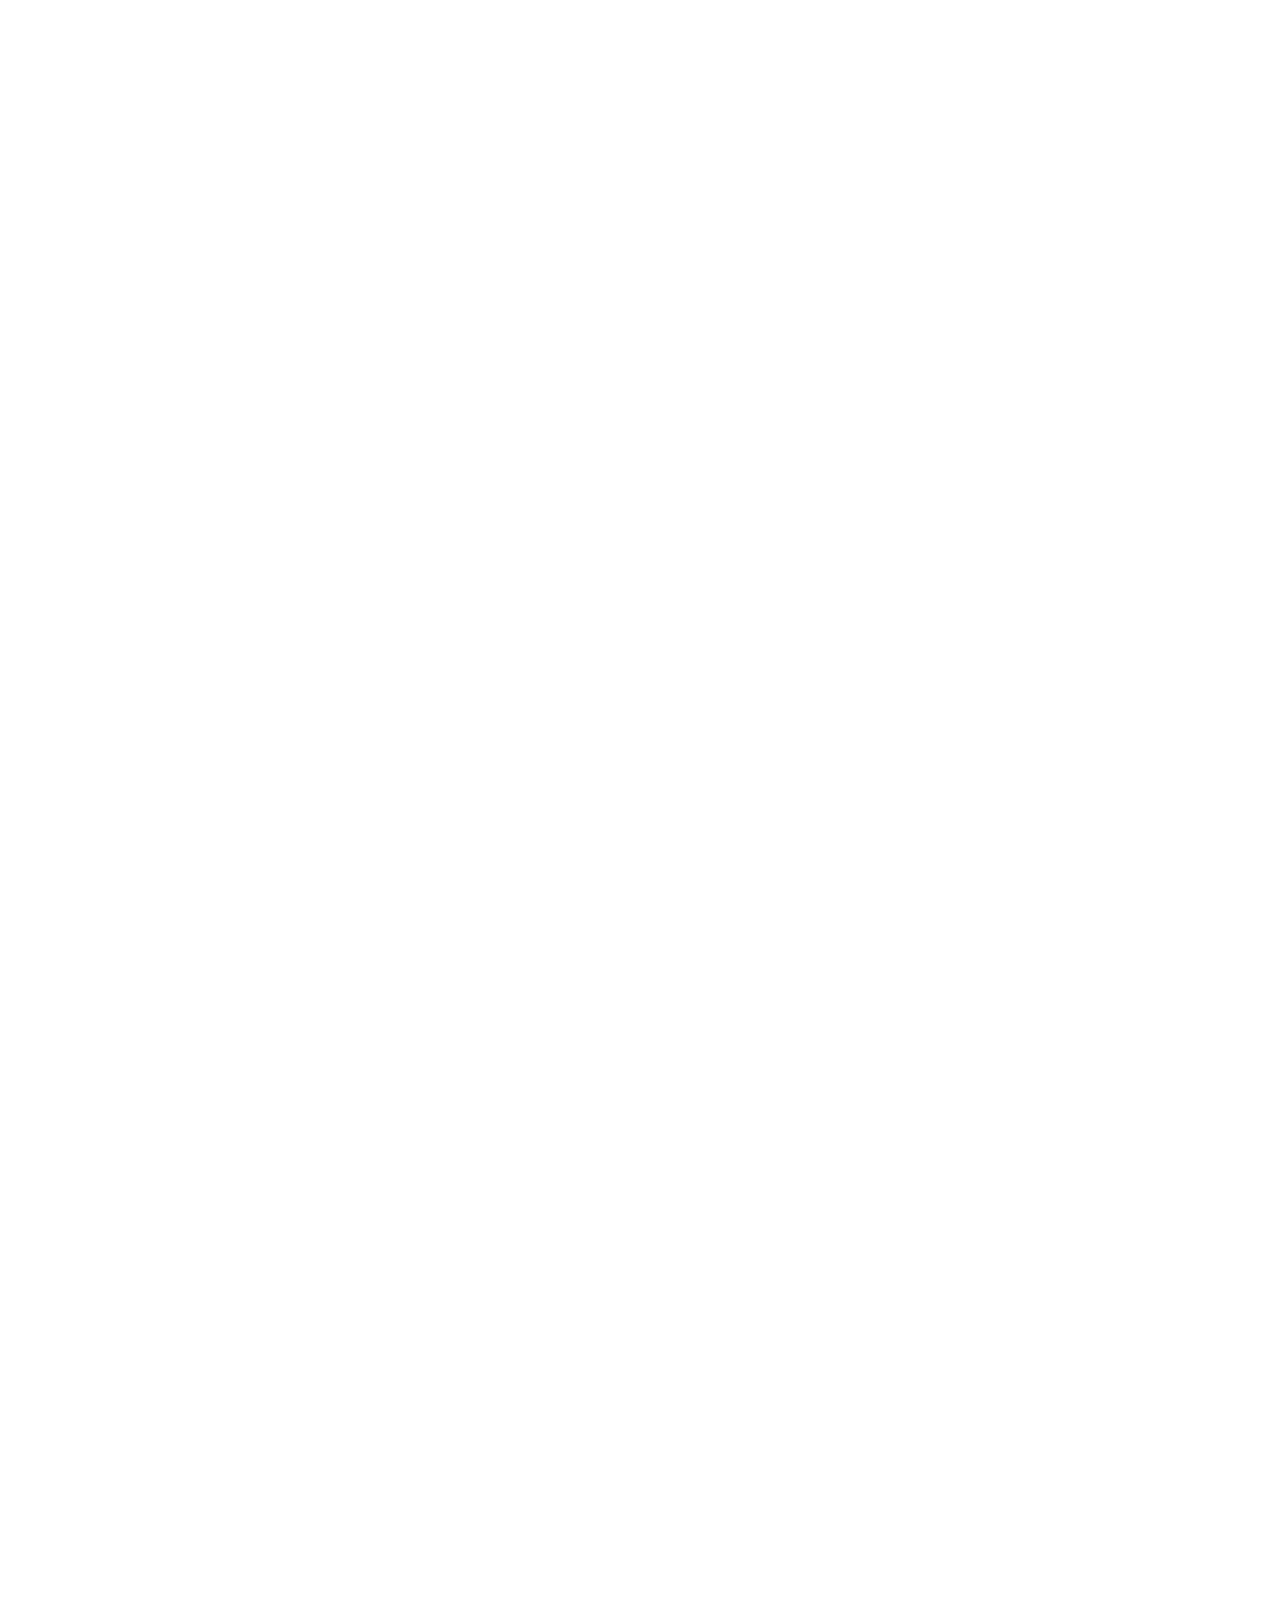
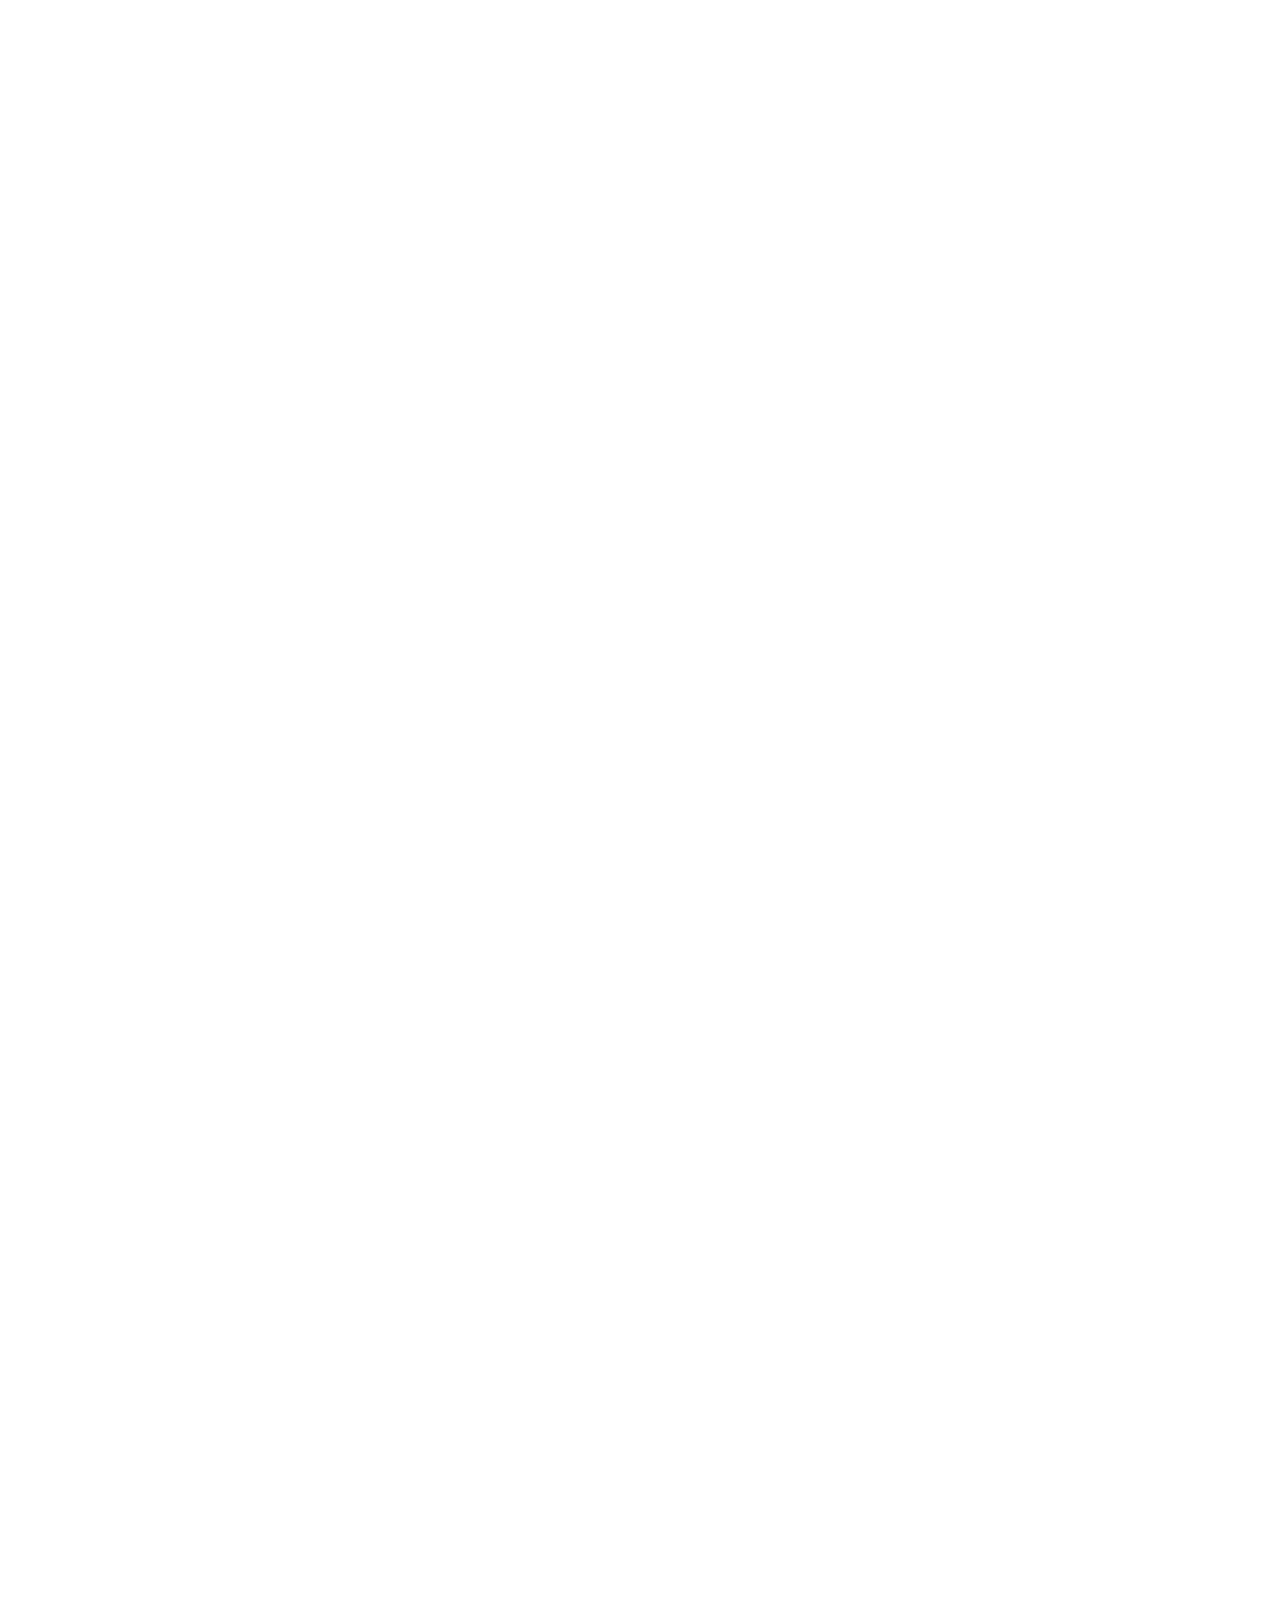
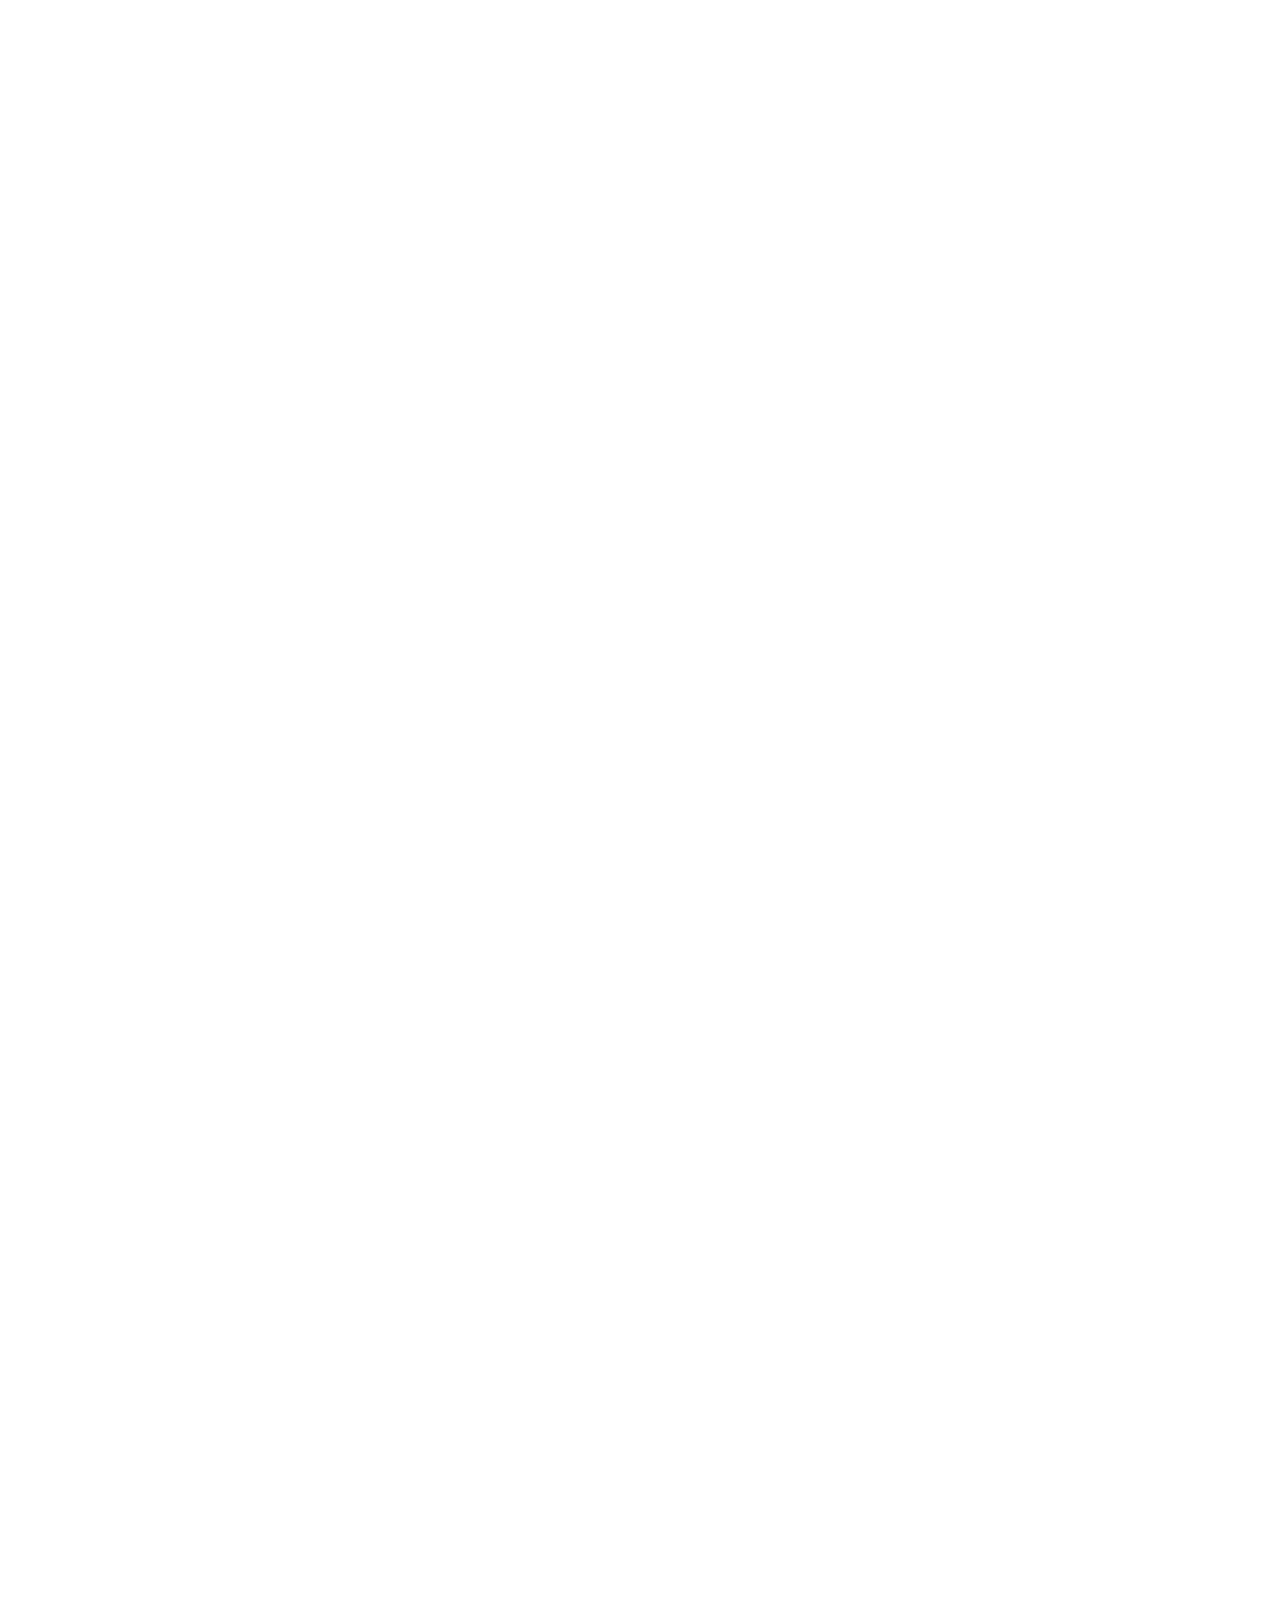
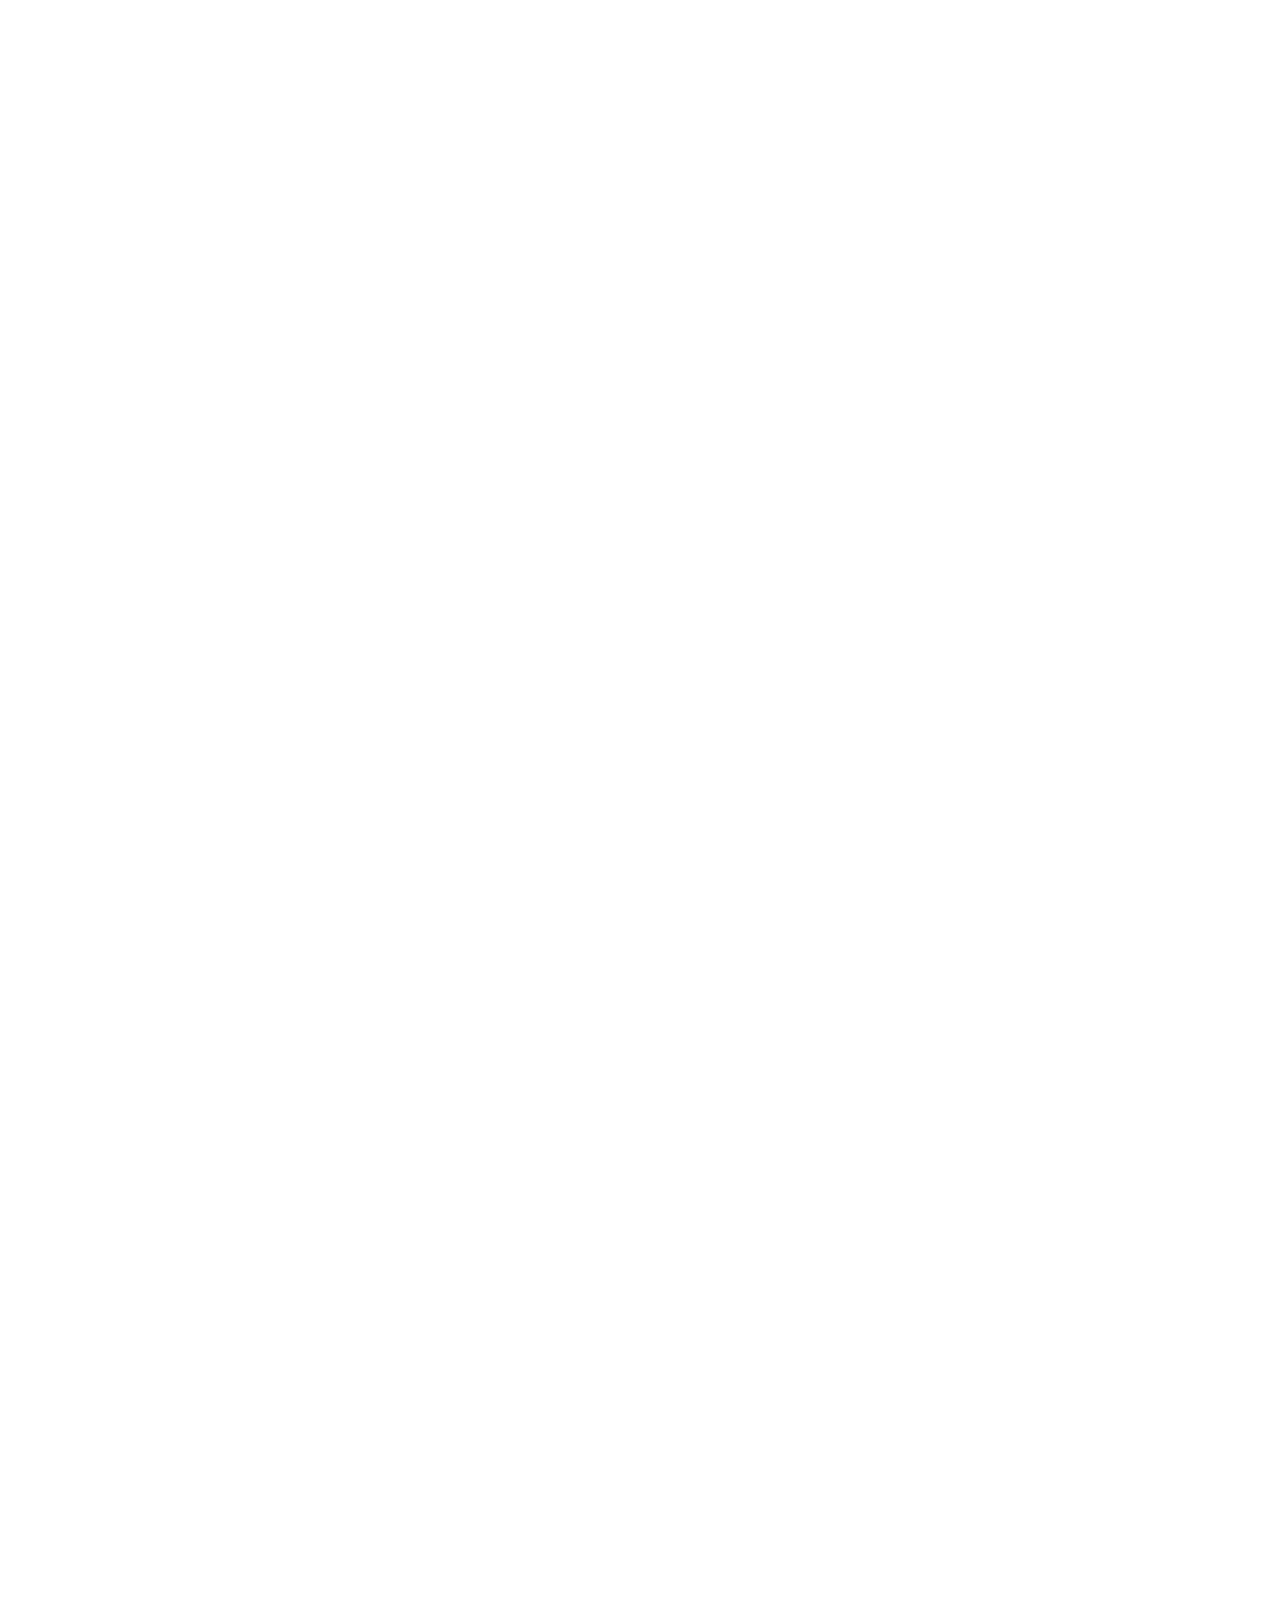
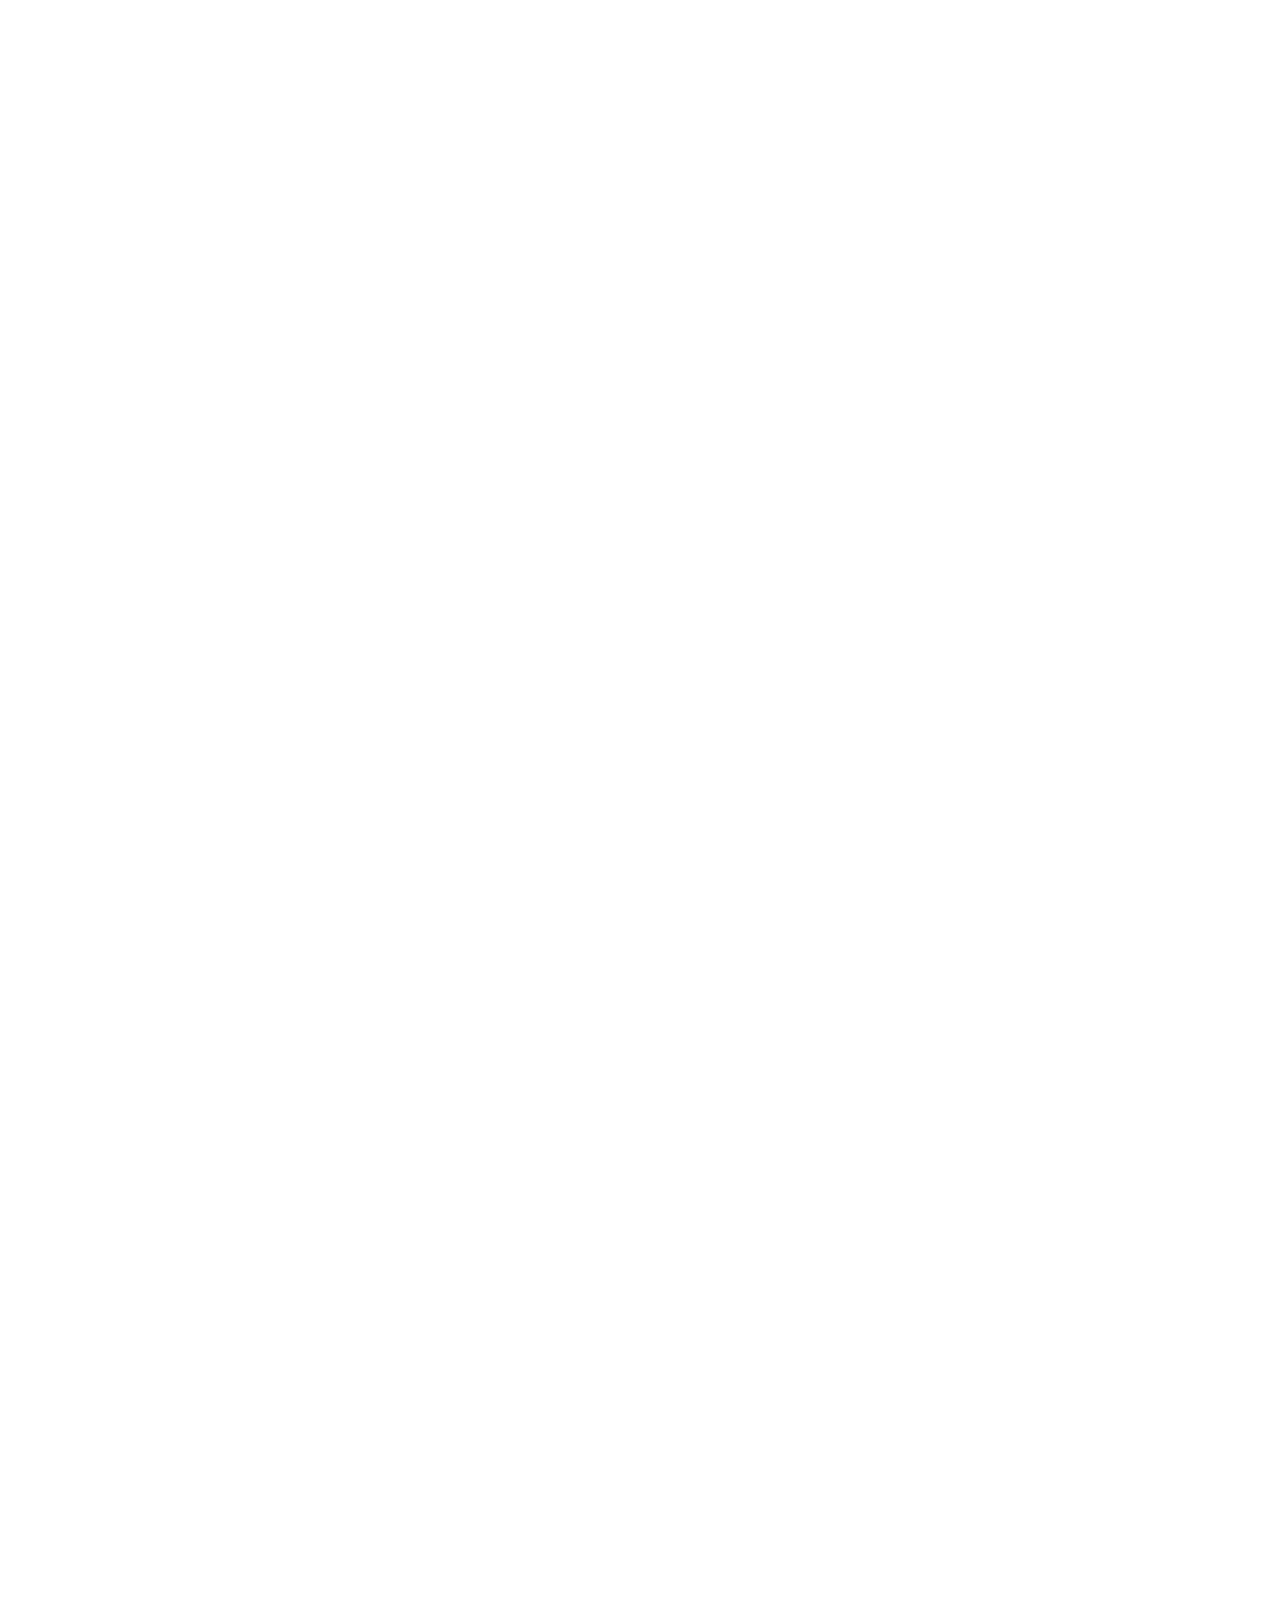
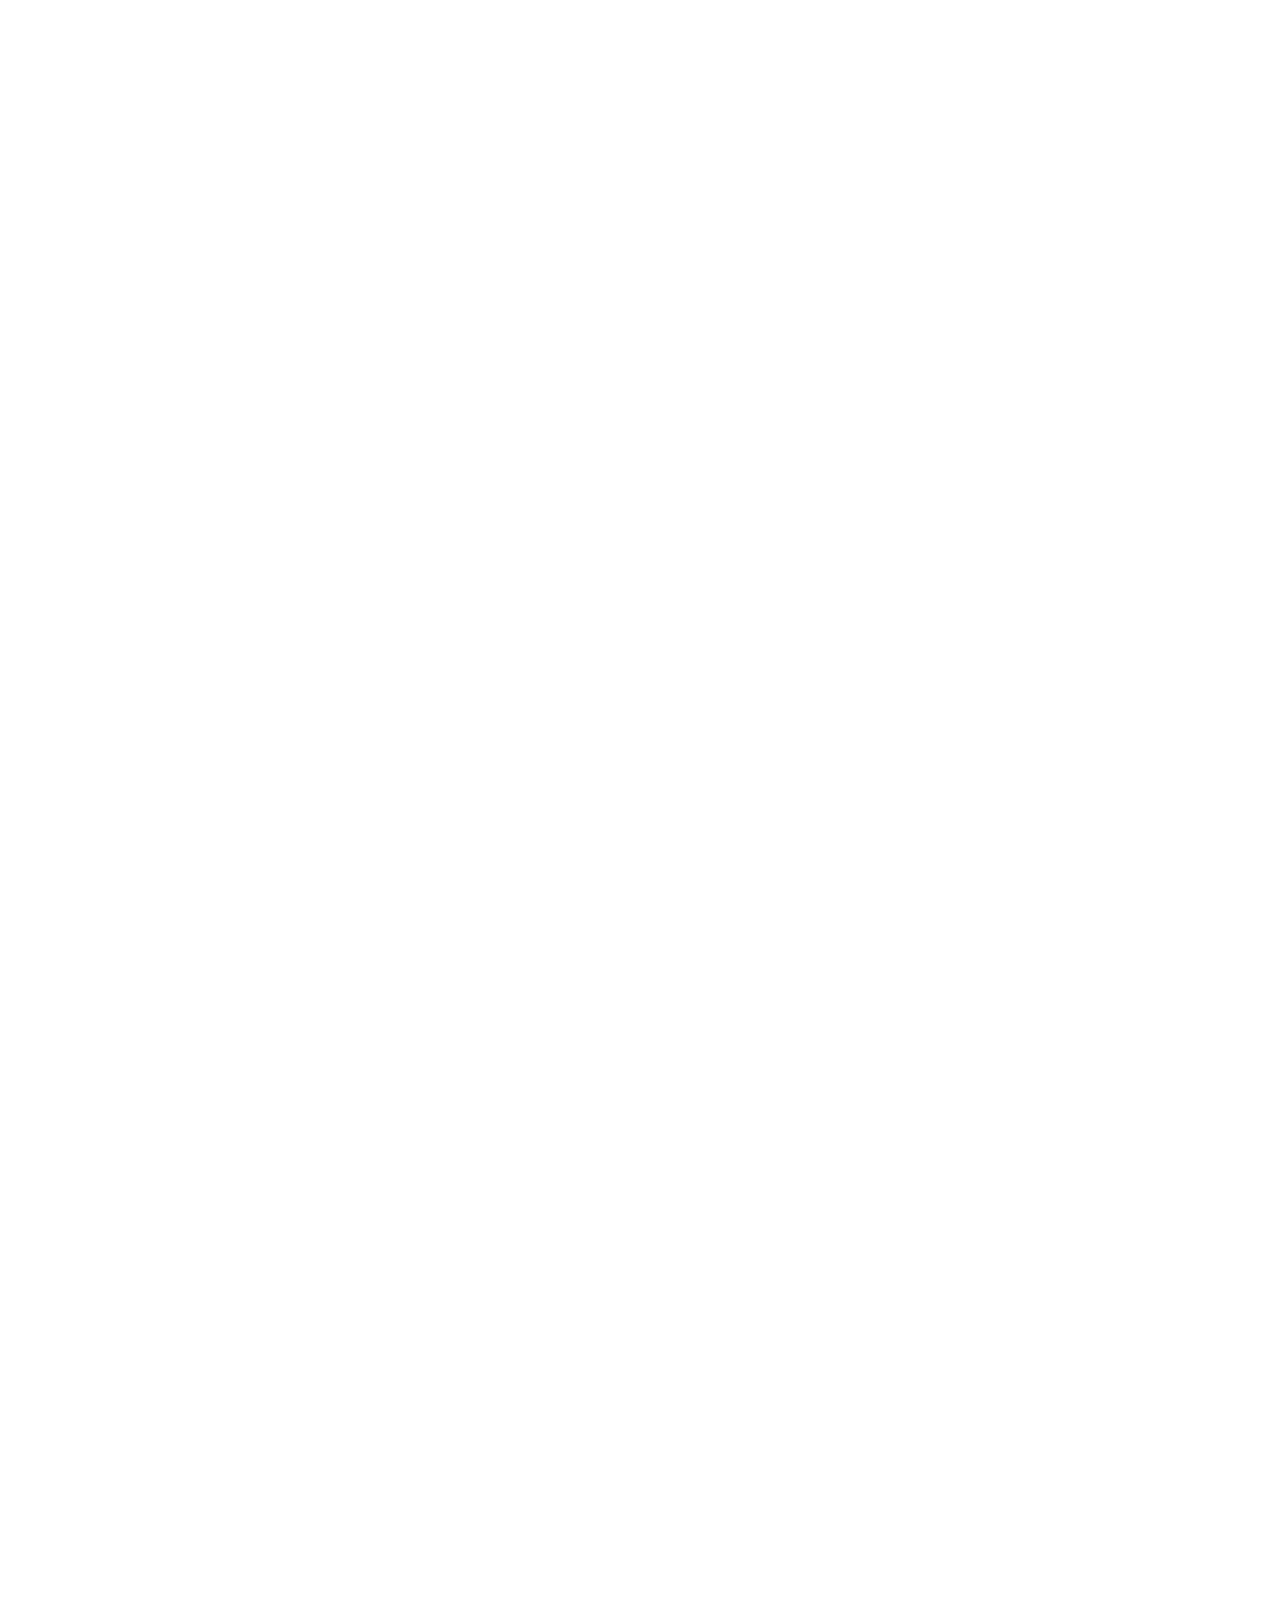
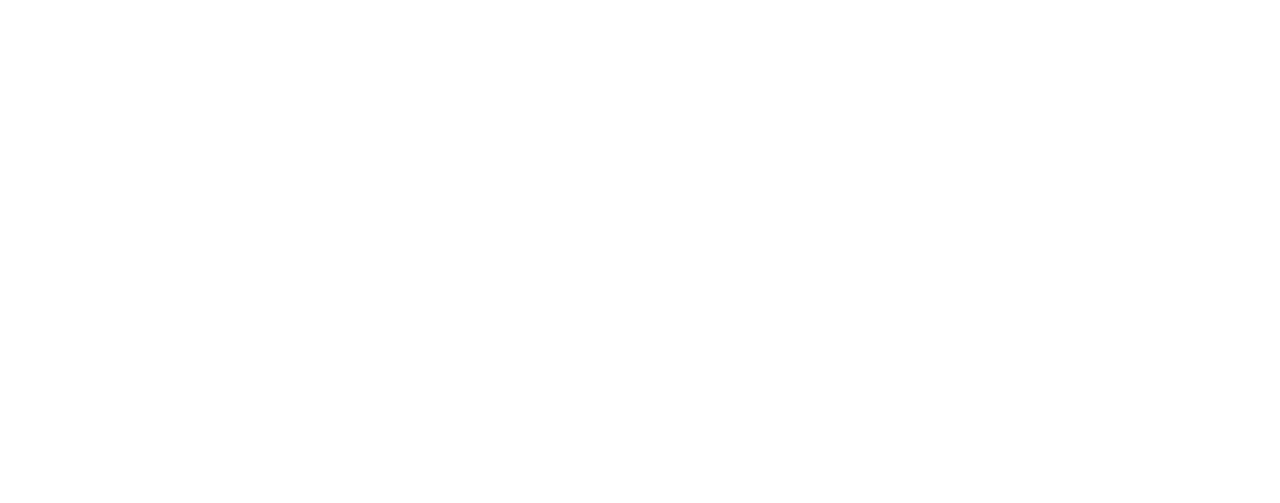
==== commit fd143d0d: "eighth commit b" ====
--- a/stonechelles.html
+++ b/stonechelles.html
@@ -52,4 +52,4 @@
             <img src="photos/chris.png" alt="Stonechelles photobombing a picture of Chris" class="mx-auto fade-anim" style="width: 878px;">
         </div>
     </body>
-</html>h+</html>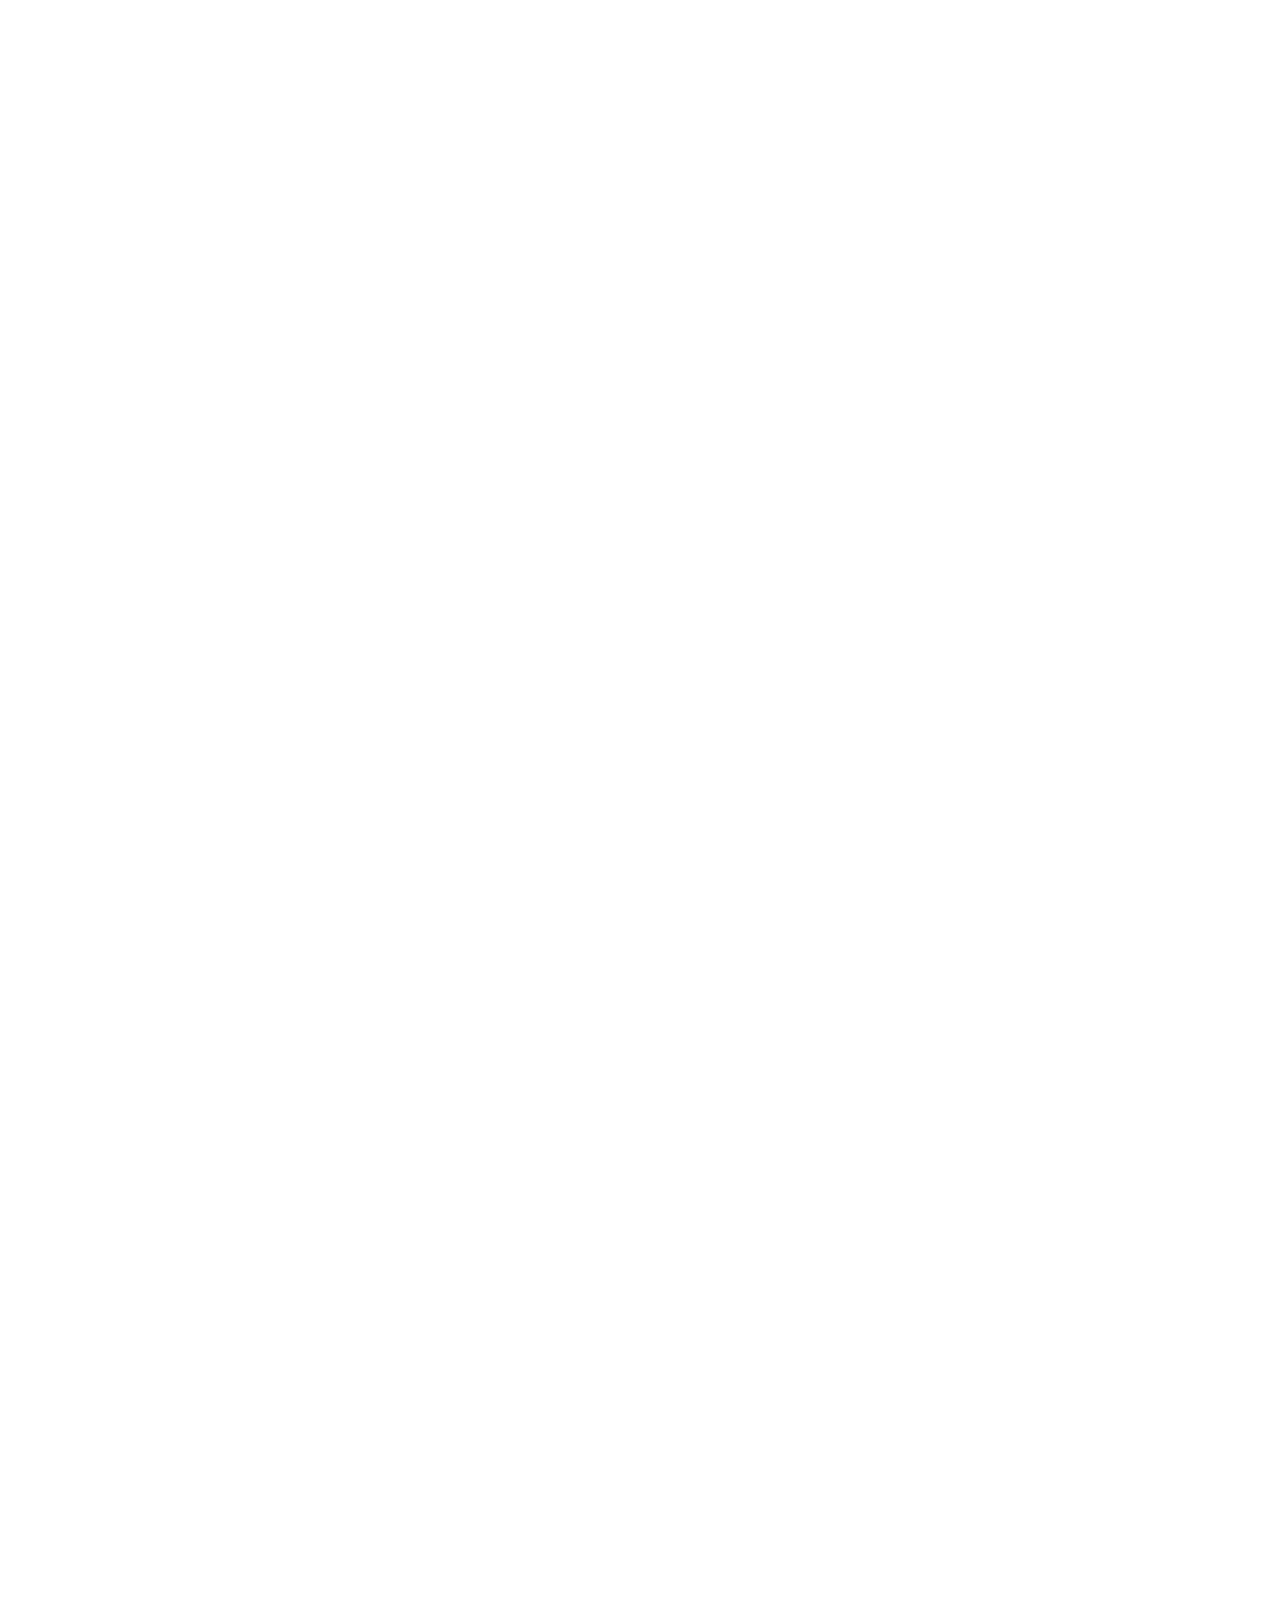
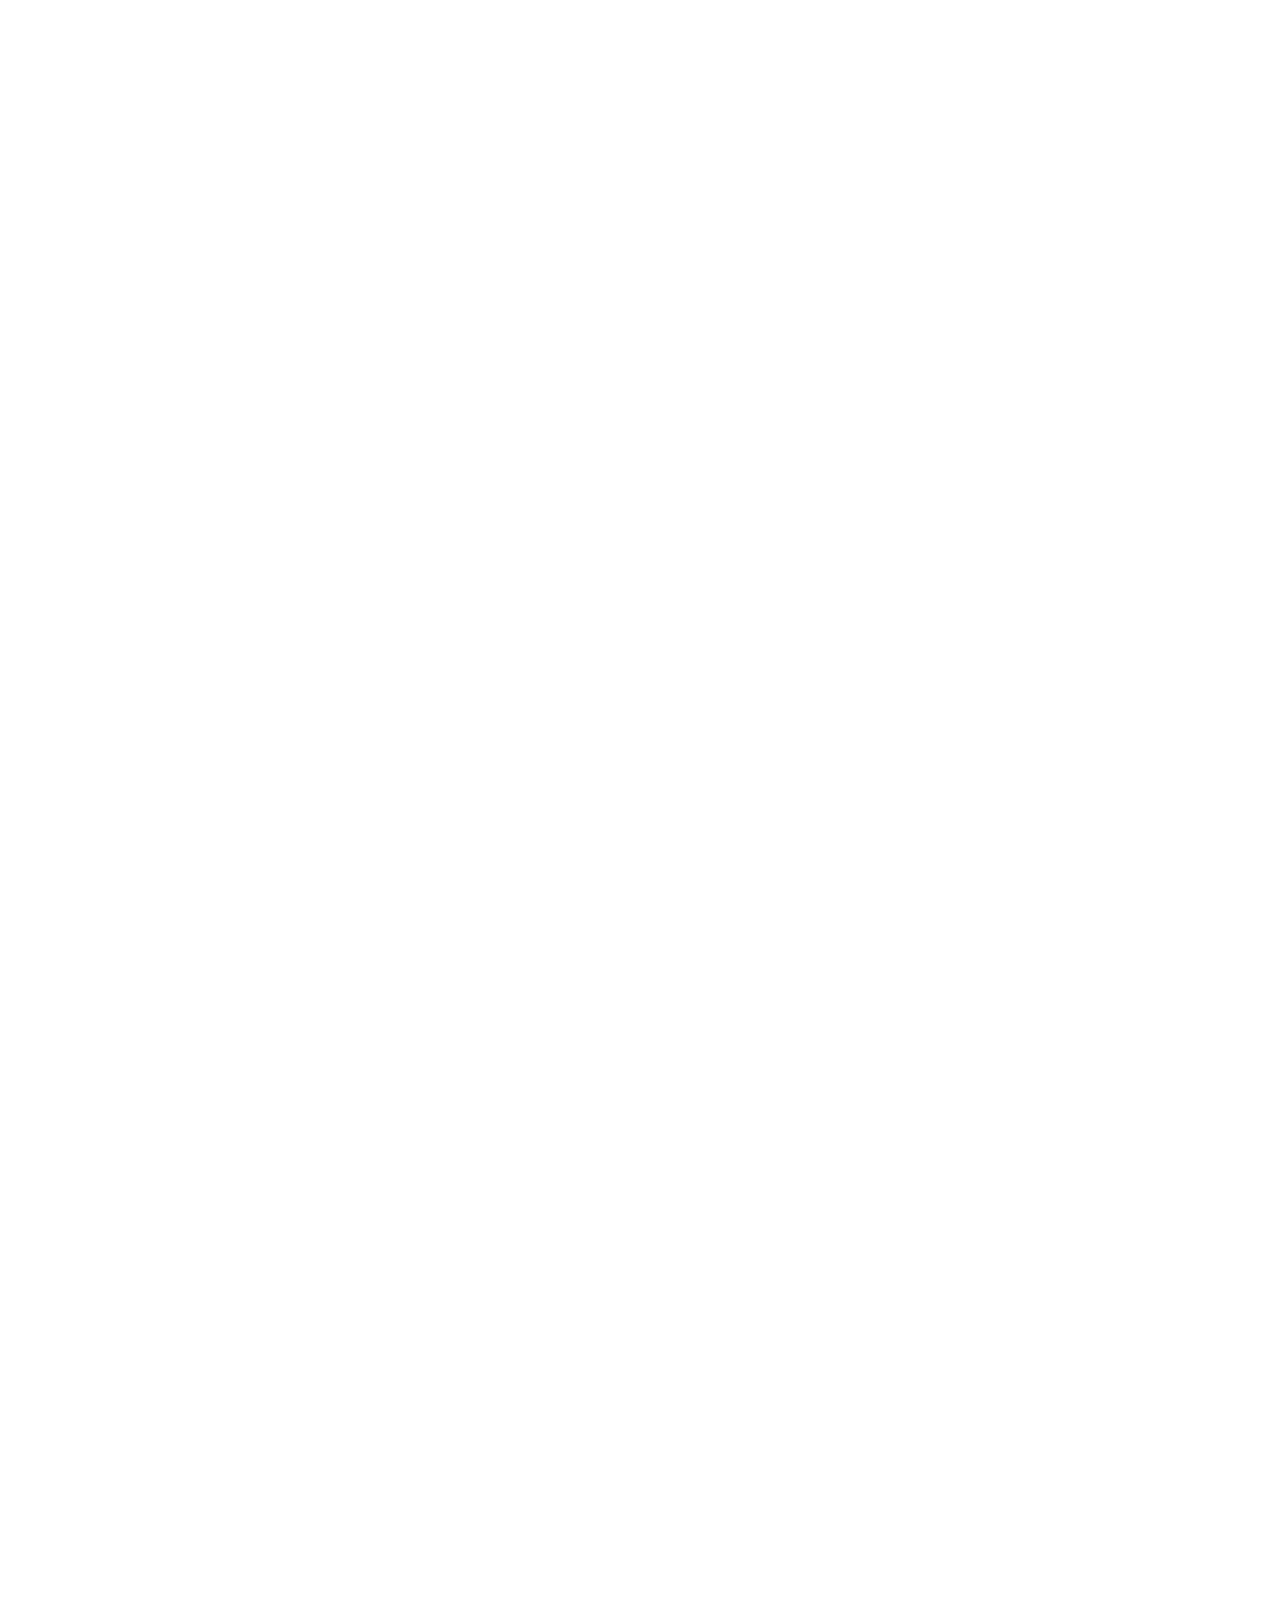
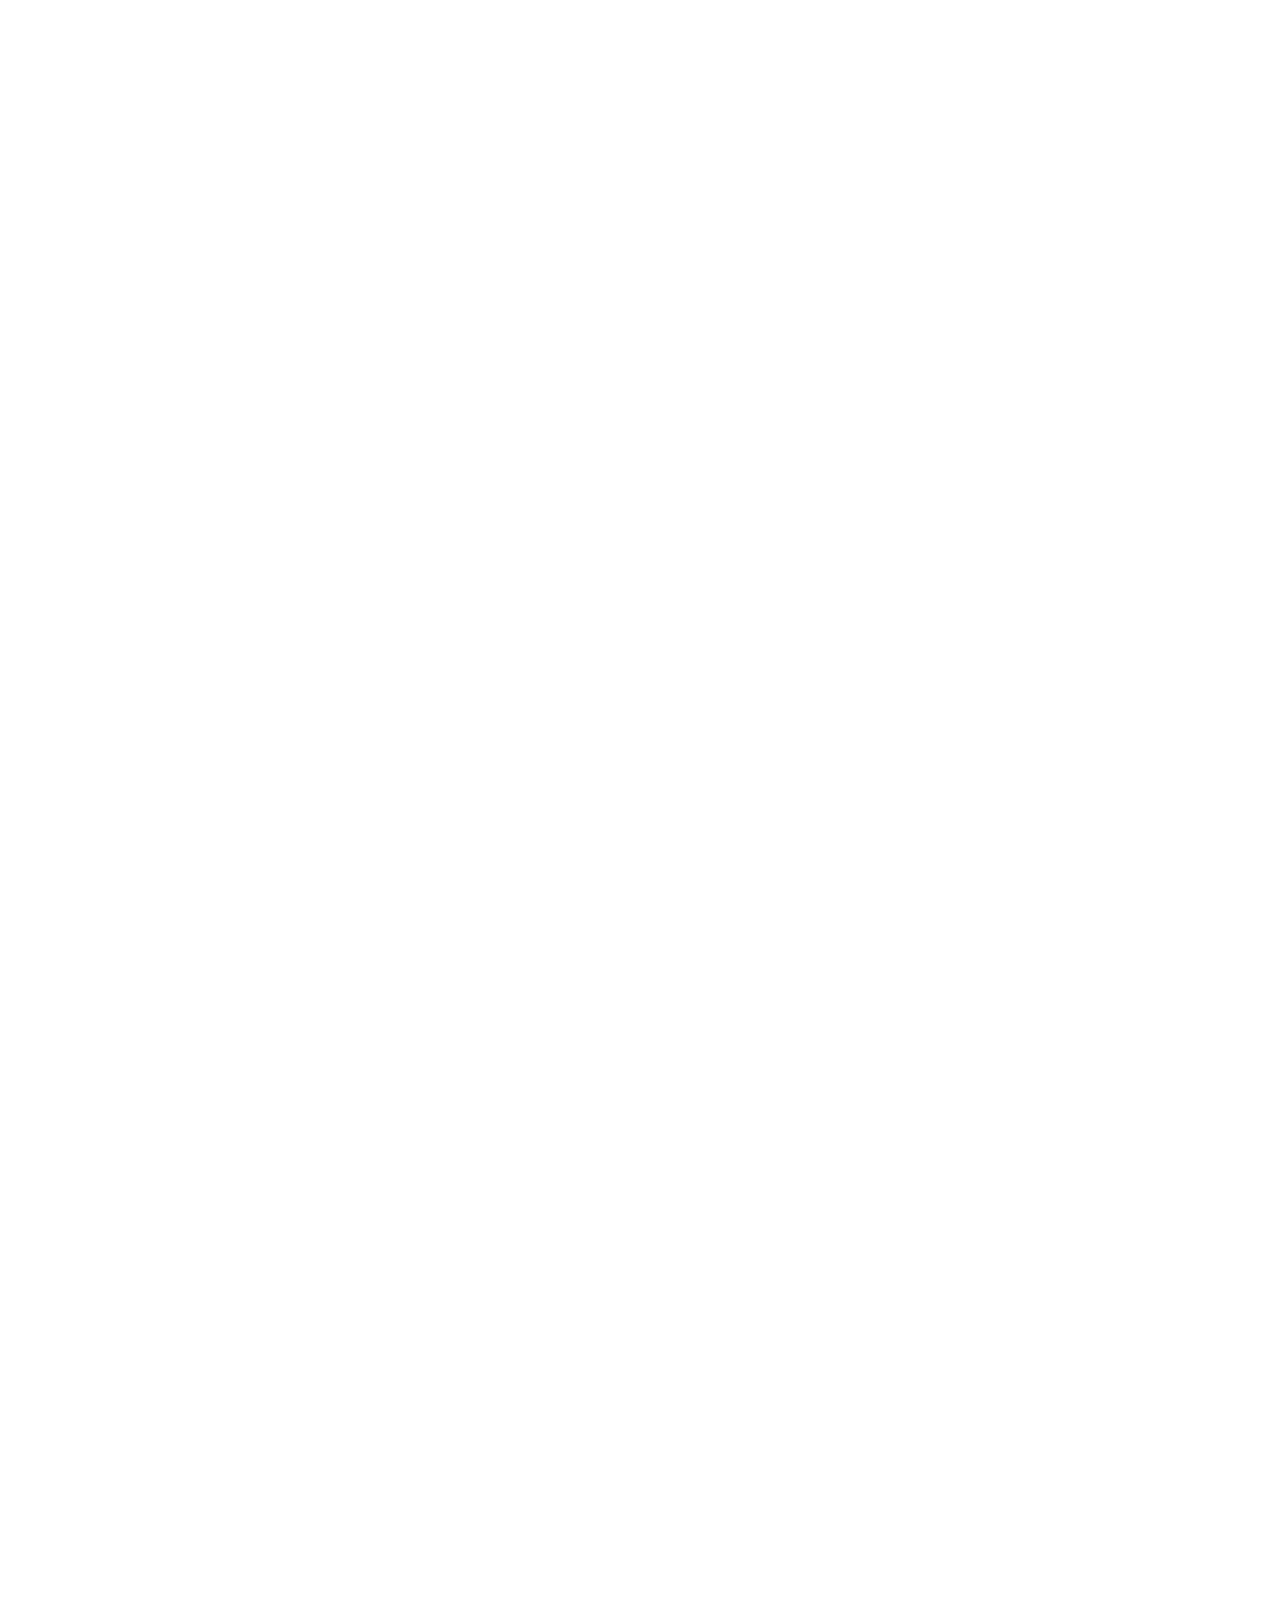
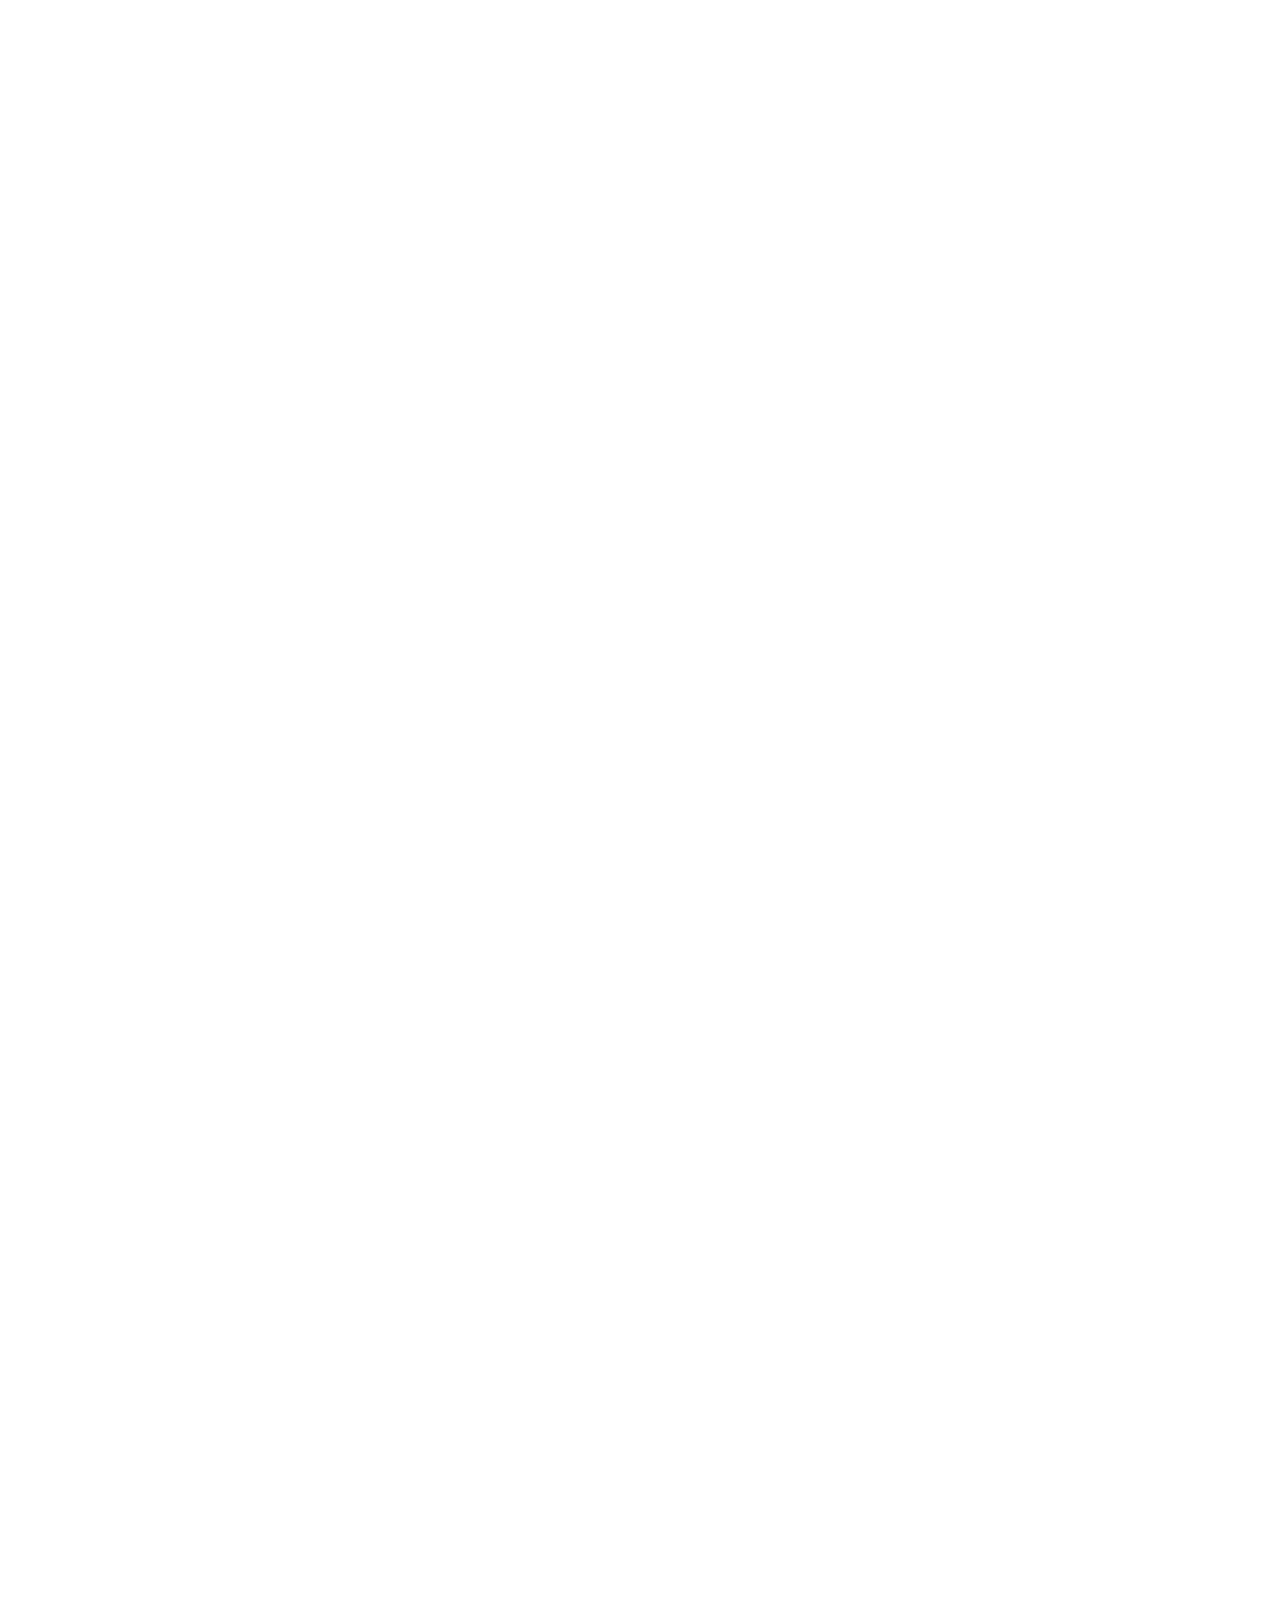
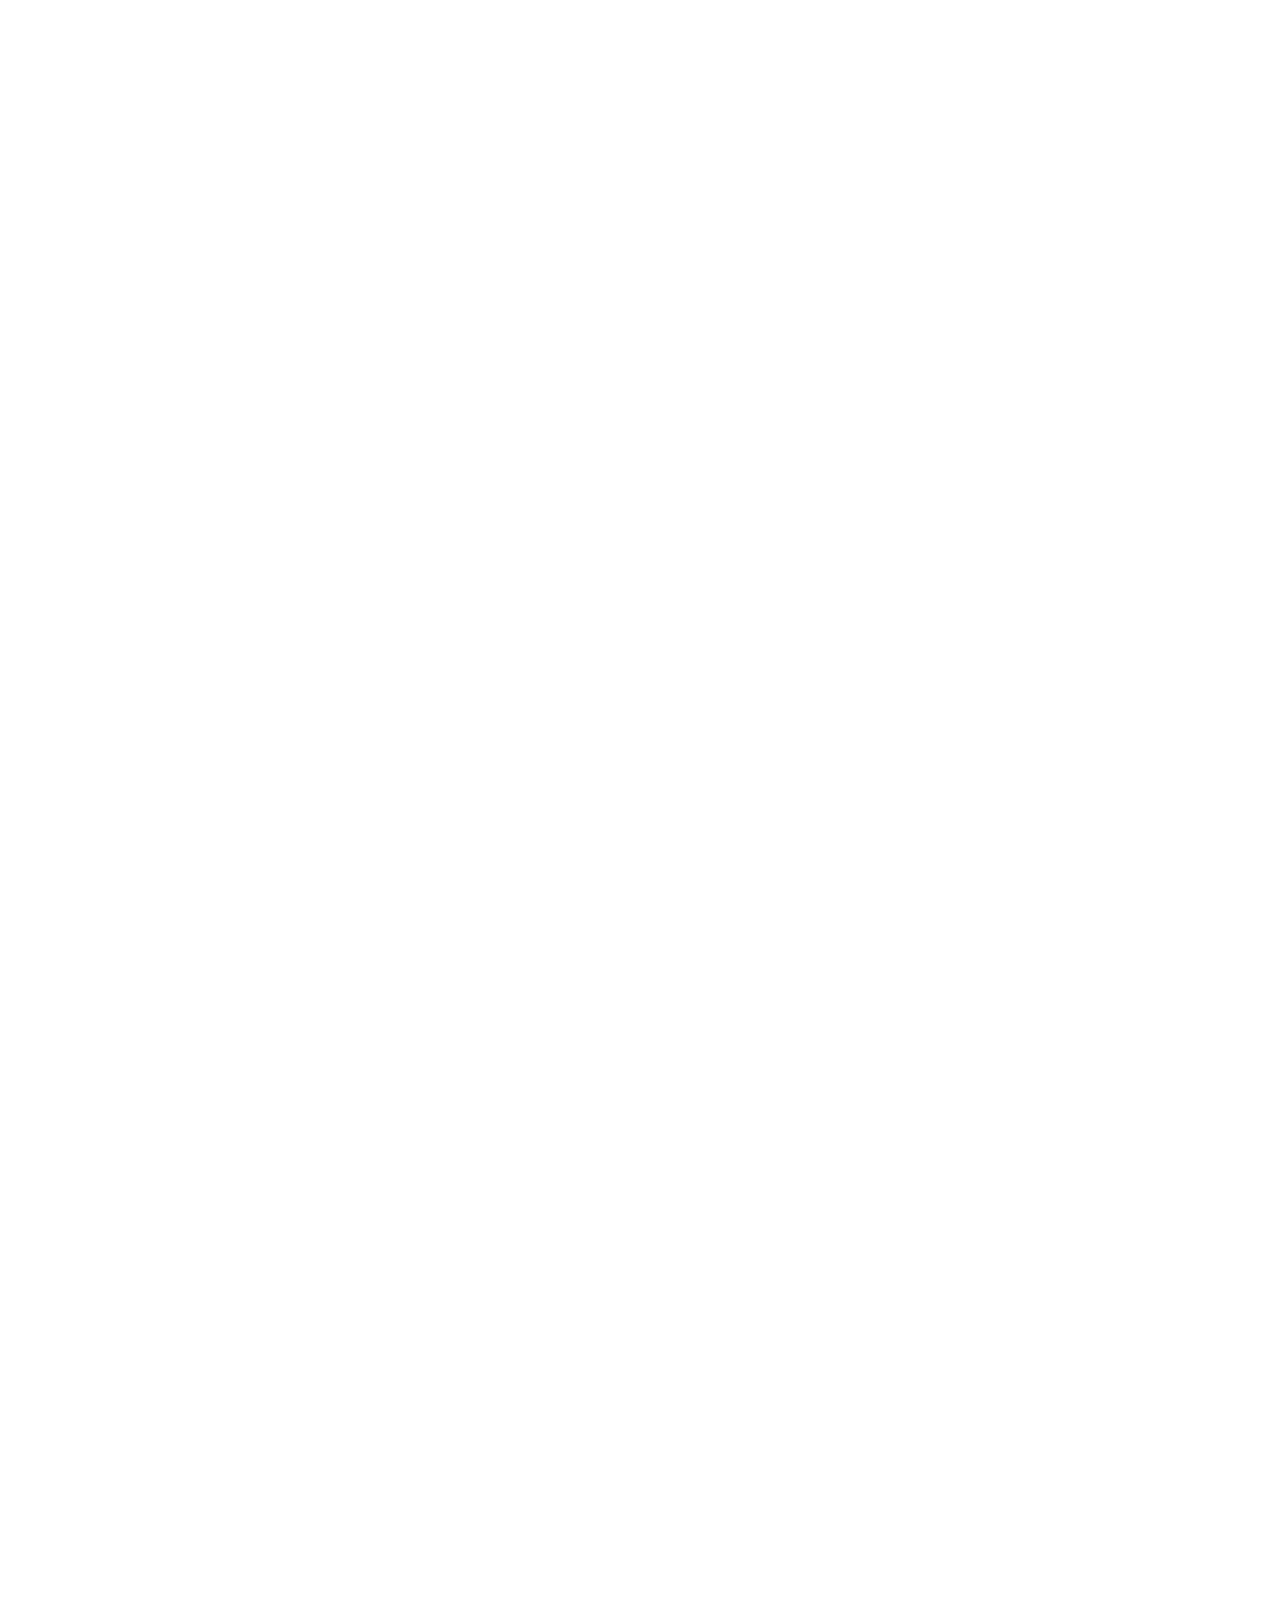
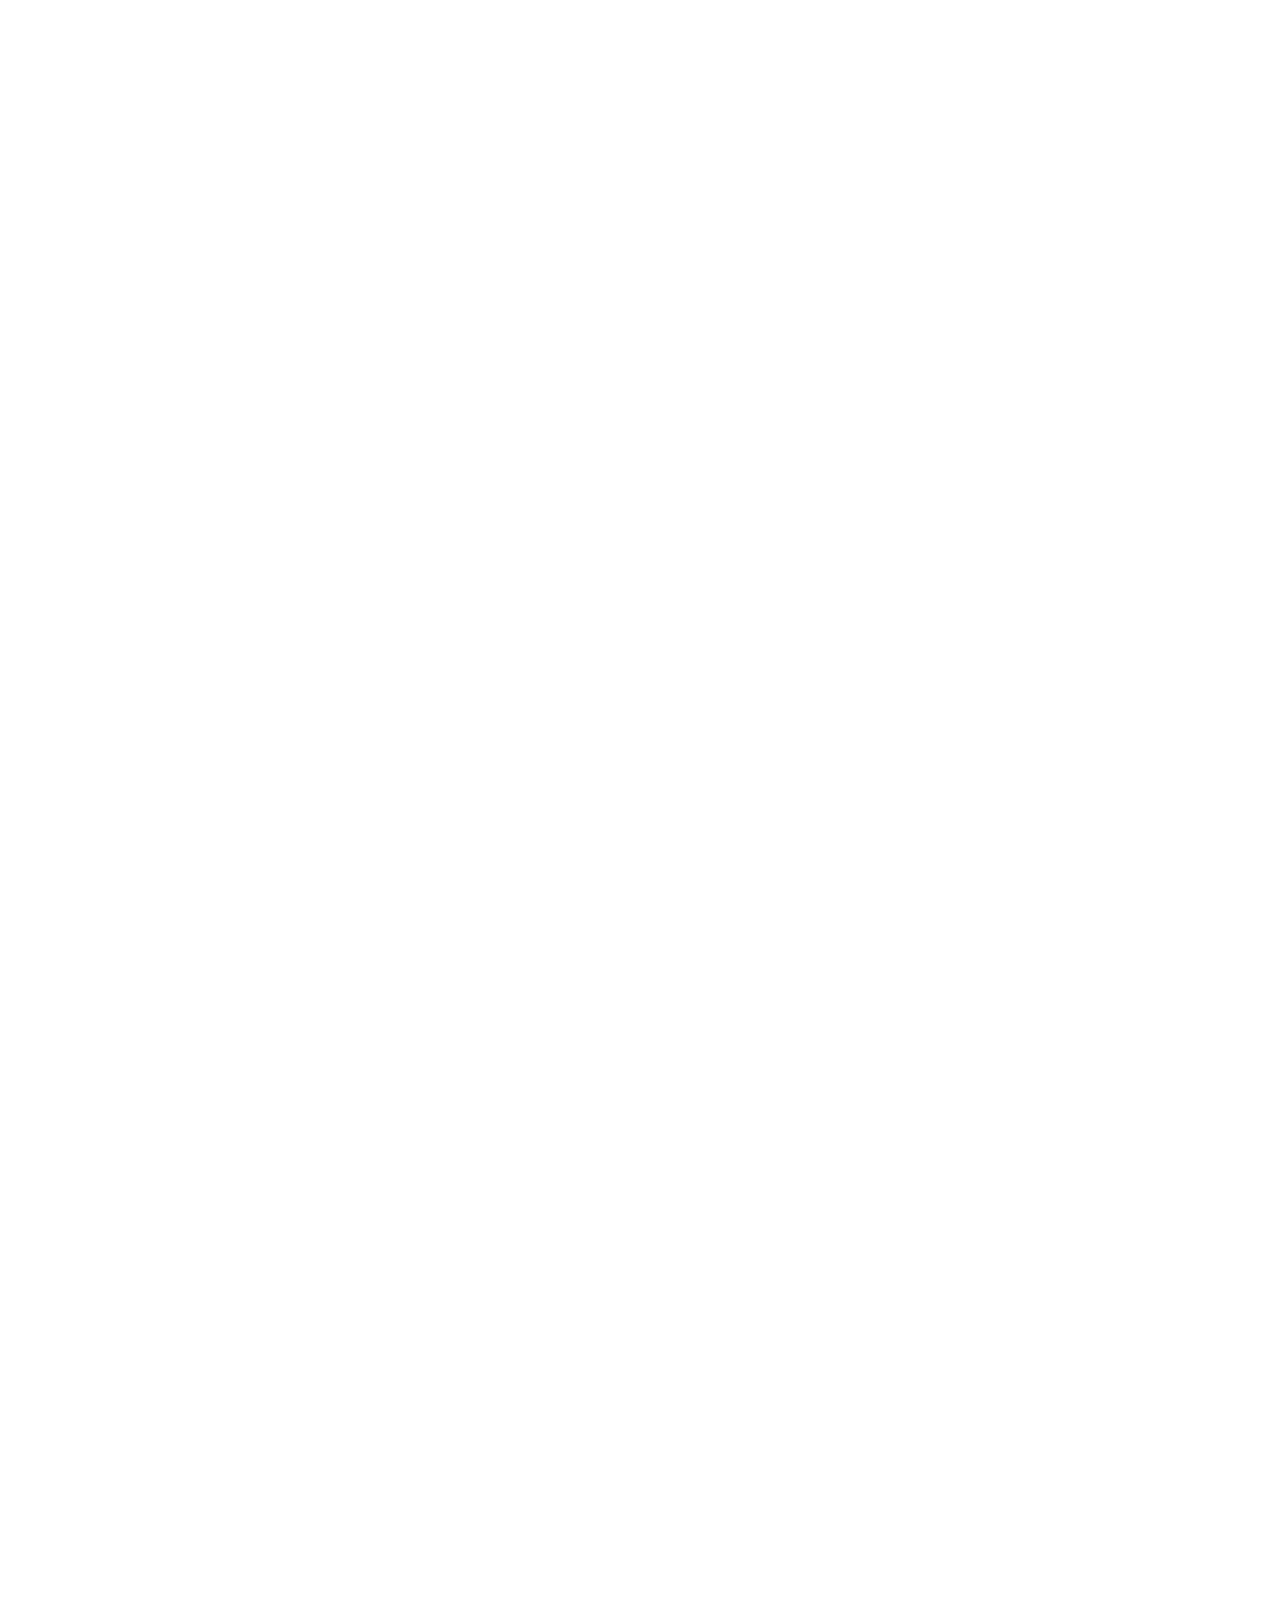
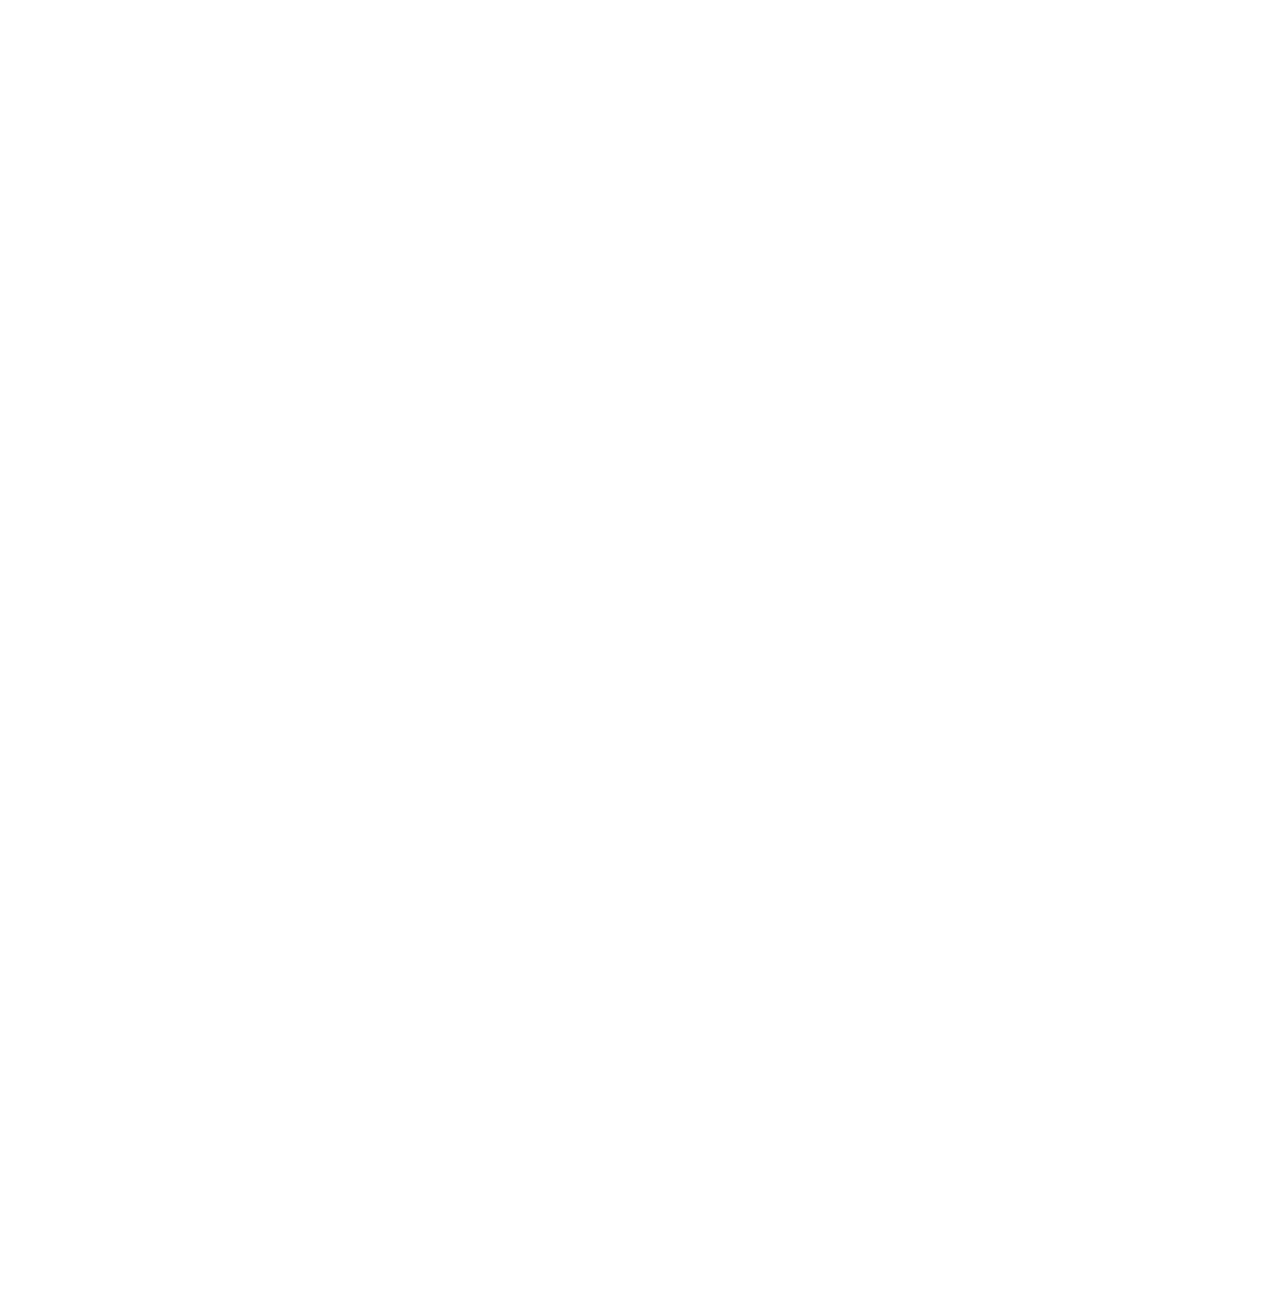
==== commit c89e252c: "Update stonechelles.html" ====
--- a/stonechelles.html
+++ b/stonechelles.html
@@ -47,9 +47,9 @@
             <h1 class="mt-25 text-light fade-anim font">Stonechelles also owns a small Italian restaurant in Massachusetts called Sagra. It is very successful and is his main source of income. His favorite dish is the Ziti Della Casa. <h4 class="text-info"><i>Ziti in white wine garlic sauce, accompanied by sweet italian sausage, roasted red pepper and broccoli.</i></p></h1>
             <img src="photos/sagra.png" alt="Stonechelles sitting at a table at Sagra in Middlesex County, Massachusetts" class="mx-auto fade-anim" style="width: 878px;">
         </div>
-        <div class="container-c-2 text-center fade-anim">
+        <!-- <div class="container-c-2 text-center fade-anim">
             <h1 class="mt-25 text-light fade-anim font">Since 2022, Stonechelles has been living in a school, learning more about human culture. Here is a picture taken of him in the background of a picture that wasn't meant to be taken of him:</h1>
             <img src="photos/chris.png" alt="Stonechelles photobombing a picture of Chris" class="mx-auto fade-anim" style="width: 878px;">
-        </div>
+        </div> -->
     </body>
-</html>+</html>
